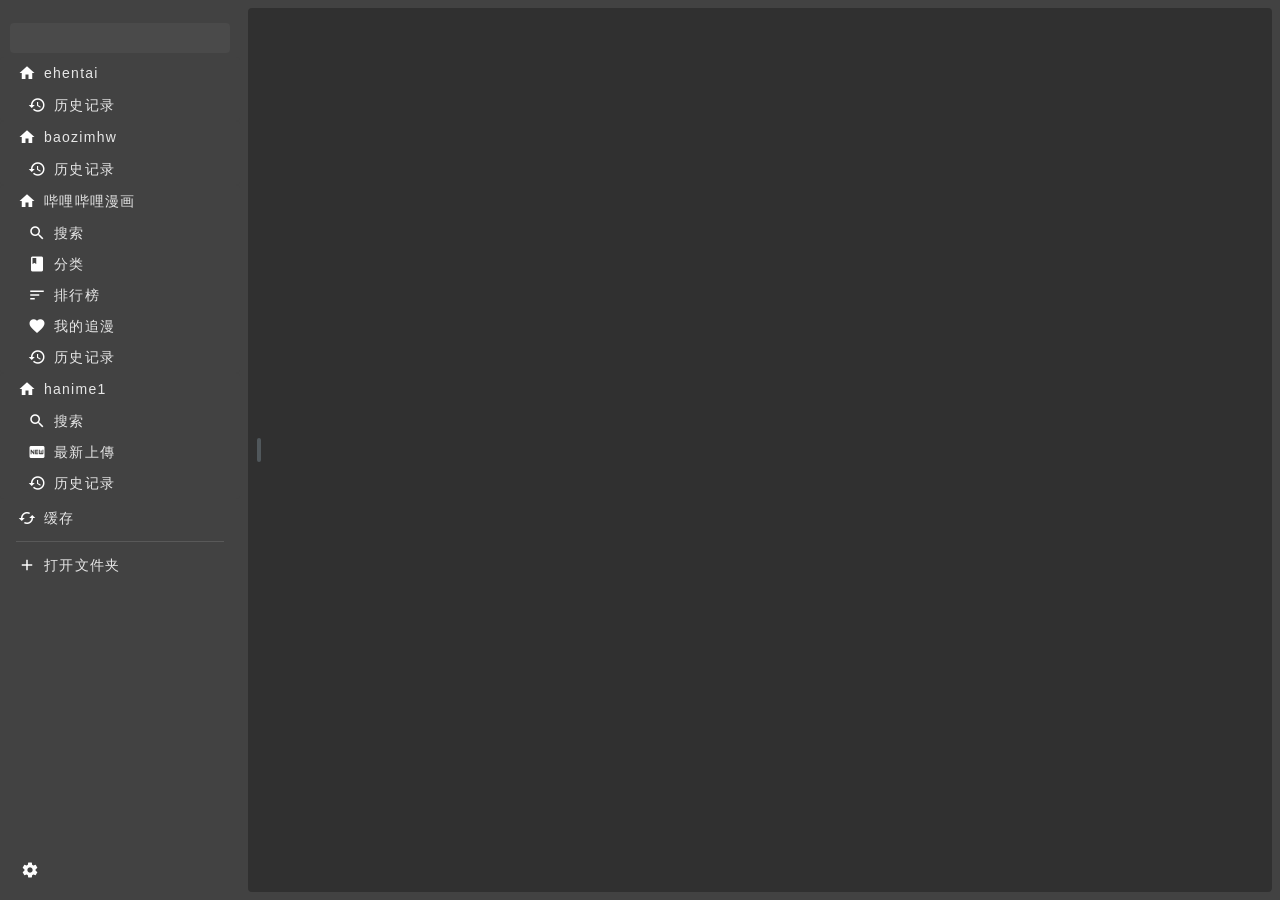
==== index.html @ 08d2cd12 "Add files via upload" ====
<!doctype html>
<html lang="en" data-critters-container>
<head>
  <meta charset="utf-8">
  <title>手柄与漫画</title>
  <base href="/gamepad-and-comics-v3">
  <meta name="viewport" content="width=device-width, initial-scale=1,img-src 'self' blob: data:;">
  <link rel="icon" type="image/x-icon" href="favicon.ico">
  <link rel="manifest" href="manifest.webmanifest">
  <meta name="theme-color" content="#303030">
<style>html{--mat-ripple-color:rgba(255, 255, 255, .1)}html{--mat-option-selected-state-label-text-color:#c2185b;--mat-option-label-text-color:white;--mat-option-hover-state-layer-color:rgba(255, 255, 255, .08);--mat-option-focus-state-layer-color:rgba(255, 255, 255, .08);--mat-option-selected-state-layer-color:rgba(255, 255, 255, .08)}html{--mat-optgroup-label-text-color:white}html{--mat-full-pseudo-checkbox-selected-icon-color:#b0bec5;--mat-full-pseudo-checkbox-selected-checkmark-color:#303030;--mat-full-pseudo-checkbox-unselected-icon-color:rgba(255, 255, 255, .7);--mat-full-pseudo-checkbox-disabled-selected-checkmark-color:#303030;--mat-full-pseudo-checkbox-disabled-unselected-icon-color:#686868;--mat-full-pseudo-checkbox-disabled-selected-icon-color:#686868;--mat-minimal-pseudo-checkbox-selected-checkmark-color:#b0bec5;--mat-minimal-pseudo-checkbox-disabled-selected-checkmark-color:#686868}html{--mat-app-background-color:#303030;--mat-app-text-color:white}html{--mat-option-label-text-font:Roboto, sans-serif;--mat-option-label-text-line-height:24px;--mat-option-label-text-size:16px;--mat-option-label-text-tracking:.03125em;--mat-option-label-text-weight:400}html{--mat-optgroup-label-text-font:Roboto, sans-serif;--mat-optgroup-label-text-line-height:24px;--mat-optgroup-label-text-size:16px;--mat-optgroup-label-text-tracking:.03125em;--mat-optgroup-label-text-weight:400}html{--mdc-elevated-card-container-shape:4px;--mdc-outlined-card-container-shape:4px;--mdc-outlined-card-outline-width:1px}html{--mdc-elevated-card-container-color:#424242;--mdc-elevated-card-container-elevation:0px 2px 1px -1px rgba(0, 0, 0, .2), 0px 1px 1px 0px rgba(0, 0, 0, .14), 0px 1px 3px 0px rgba(0, 0, 0, .12);--mdc-outlined-card-container-color:#424242;--mdc-outlined-card-outline-color:rgba(255, 255, 255, .12);--mdc-outlined-card-container-elevation:0px 0px 0px 0px rgba(0, 0, 0, .2), 0px 0px 0px 0px rgba(0, 0, 0, .14), 0px 0px 0px 0px rgba(0, 0, 0, .12);--mat-card-subtitle-text-color:rgba(255, 255, 255, .7)}html{--mat-card-title-text-font:Roboto, sans-serif;--mat-card-title-text-line-height:32px;--mat-card-title-text-size:20px;--mat-card-title-text-tracking:.0125em;--mat-card-title-text-weight:500;--mat-card-subtitle-text-font:Roboto, sans-serif;--mat-card-subtitle-text-line-height:22px;--mat-card-subtitle-text-size:14px;--mat-card-subtitle-text-tracking:.0071428571em;--mat-card-subtitle-text-weight:500}html{--mdc-linear-progress-active-indicator-height:4px;--mdc-linear-progress-track-height:4px;--mdc-linear-progress-track-shape:0}html{--mdc-plain-tooltip-container-shape:4px;--mdc-plain-tooltip-supporting-text-line-height:16px}html{--mdc-plain-tooltip-container-color:#616161;--mdc-plain-tooltip-supporting-text-color:#fff}html{--mdc-plain-tooltip-supporting-text-font:Roboto, sans-serif;--mdc-plain-tooltip-supporting-text-size:12px;--mdc-plain-tooltip-supporting-text-weight:400;--mdc-plain-tooltip-supporting-text-tracking:.0333333333em}html{--mdc-filled-text-field-active-indicator-height:1px;--mdc-filled-text-field-focus-active-indicator-height:2px;--mdc-filled-text-field-container-shape:4px;--mdc-outlined-text-field-outline-width:1px;--mdc-outlined-text-field-focus-outline-width:2px;--mdc-outlined-text-field-container-shape:4px}html{--mdc-filled-text-field-caret-color:#c2185b;--mdc-filled-text-field-focus-active-indicator-color:#c2185b;--mdc-filled-text-field-focus-label-text-color:rgba(194, 24, 91, .87);--mdc-filled-text-field-container-color:#4a4a4a;--mdc-filled-text-field-disabled-container-color:#464646;--mdc-filled-text-field-label-text-color:rgba(255, 255, 255, .6);--mdc-filled-text-field-hover-label-text-color:rgba(255, 255, 255, .6);--mdc-filled-text-field-disabled-label-text-color:rgba(255, 255, 255, .38);--mdc-filled-text-field-input-text-color:rgba(255, 255, 255, .87);--mdc-filled-text-field-disabled-input-text-color:rgba(255, 255, 255, .38);--mdc-filled-text-field-input-text-placeholder-color:rgba(255, 255, 255, .6);--mdc-filled-text-field-error-hover-label-text-color:#f44336;--mdc-filled-text-field-error-focus-label-text-color:#f44336;--mdc-filled-text-field-error-label-text-color:#f44336;--mdc-filled-text-field-error-caret-color:#f44336;--mdc-filled-text-field-active-indicator-color:rgba(255, 255, 255, .42);--mdc-filled-text-field-disabled-active-indicator-color:rgba(255, 255, 255, .06);--mdc-filled-text-field-hover-active-indicator-color:rgba(255, 255, 255, .87);--mdc-filled-text-field-error-active-indicator-color:#f44336;--mdc-filled-text-field-error-focus-active-indicator-color:#f44336;--mdc-filled-text-field-error-hover-active-indicator-color:#f44336;--mdc-outlined-text-field-caret-color:#c2185b;--mdc-outlined-text-field-focus-outline-color:#c2185b;--mdc-outlined-text-field-focus-label-text-color:rgba(194, 24, 91, .87);--mdc-outlined-text-field-label-text-color:rgba(255, 255, 255, .6);--mdc-outlined-text-field-hover-label-text-color:rgba(255, 255, 255, .6);--mdc-outlined-text-field-disabled-label-text-color:rgba(255, 255, 255, .38);--mdc-outlined-text-field-input-text-color:rgba(255, 255, 255, .87);--mdc-outlined-text-field-disabled-input-text-color:rgba(255, 255, 255, .38);--mdc-outlined-text-field-input-text-placeholder-color:rgba(255, 255, 255, .6);--mdc-outlined-text-field-error-caret-color:#f44336;--mdc-outlined-text-field-error-focus-label-text-color:#f44336;--mdc-outlined-text-field-error-label-text-color:#f44336;--mdc-outlined-text-field-error-hover-label-text-color:#f44336;--mdc-outlined-text-field-outline-color:rgba(255, 255, 255, .38);--mdc-outlined-text-field-disabled-outline-color:rgba(255, 255, 255, .06);--mdc-outlined-text-field-hover-outline-color:rgba(255, 255, 255, .87);--mdc-outlined-text-field-error-focus-outline-color:#f44336;--mdc-outlined-text-field-error-hover-outline-color:#f44336;--mdc-outlined-text-field-error-outline-color:#f44336;--mat-form-field-focus-select-arrow-color:rgba(194, 24, 91, .87);--mat-form-field-disabled-input-text-placeholder-color:rgba(255, 255, 255, .38);--mat-form-field-state-layer-color:rgba(255, 255, 255, .87);--mat-form-field-error-text-color:#f44336;--mat-form-field-select-option-text-color:rgba(0, 0, 0, .87);--mat-form-field-select-disabled-option-text-color:rgba(0, 0, 0, .38);--mat-form-field-leading-icon-color:unset;--mat-form-field-disabled-leading-icon-color:unset;--mat-form-field-trailing-icon-color:unset;--mat-form-field-disabled-trailing-icon-color:unset;--mat-form-field-error-focus-trailing-icon-color:unset;--mat-form-field-error-hover-trailing-icon-color:unset;--mat-form-field-error-trailing-icon-color:unset;--mat-form-field-enabled-select-arrow-color:rgba(255, 255, 255, .54);--mat-form-field-disabled-select-arrow-color:rgba(255, 255, 255, .38);--mat-form-field-hover-state-layer-opacity:.08;--mat-form-field-focus-state-layer-opacity:.24}html{--mat-form-field-container-height:56px;--mat-form-field-filled-label-display:block;--mat-form-field-container-vertical-padding:16px;--mat-form-field-filled-with-label-container-padding-top:24px;--mat-form-field-filled-with-label-container-padding-bottom:8px}html{--mdc-filled-text-field-label-text-font:Roboto, sans-serif;--mdc-filled-text-field-label-text-size:16px;--mdc-filled-text-field-label-text-tracking:.03125em;--mdc-filled-text-field-label-text-weight:400;--mdc-outlined-text-field-label-text-font:Roboto, sans-serif;--mdc-outlined-text-field-label-text-size:16px;--mdc-outlined-text-field-label-text-tracking:.03125em;--mdc-outlined-text-field-label-text-weight:400;--mat-form-field-container-text-font:Roboto, sans-serif;--mat-form-field-container-text-line-height:24px;--mat-form-field-container-text-size:16px;--mat-form-field-container-text-tracking:.03125em;--mat-form-field-container-text-weight:400;--mat-form-field-outlined-label-text-populated-size:16px;--mat-form-field-subscript-text-font:Roboto, sans-serif;--mat-form-field-subscript-text-line-height:20px;--mat-form-field-subscript-text-size:12px;--mat-form-field-subscript-text-tracking:.0333333333em;--mat-form-field-subscript-text-weight:400}html{--mat-select-container-elevation-shadow:0px 5px 5px -3px rgba(0, 0, 0, .2), 0px 8px 10px 1px rgba(0, 0, 0, .14), 0px 3px 14px 2px rgba(0, 0, 0, .12)}html{--mat-select-panel-background-color:#424242;--mat-select-enabled-trigger-text-color:rgba(255, 255, 255, .87);--mat-select-disabled-trigger-text-color:rgba(255, 255, 255, .38);--mat-select-placeholder-text-color:rgba(255, 255, 255, .6);--mat-select-enabled-arrow-color:rgba(255, 255, 255, .54);--mat-select-disabled-arrow-color:rgba(255, 255, 255, .38);--mat-select-focused-arrow-color:rgba(194, 24, 91, .87);--mat-select-invalid-arrow-color:rgba(244, 67, 54, .87)}html{--mat-select-arrow-transform:translateY(-8px)}html{--mat-select-trigger-text-font:Roboto, sans-serif;--mat-select-trigger-text-line-height:24px;--mat-select-trigger-text-size:16px;--mat-select-trigger-text-tracking:.03125em;--mat-select-trigger-text-weight:400}html{--mat-autocomplete-container-shape:4px;--mat-autocomplete-container-elevation-shadow:0px 5px 5px -3px rgba(0, 0, 0, .2), 0px 8px 10px 1px rgba(0, 0, 0, .14), 0px 3px 14px 2px rgba(0, 0, 0, .12)}html{--mat-autocomplete-background-color:#424242}html{--mdc-dialog-container-elevation-shadow:0px 11px 15px -7px rgba(0, 0, 0, .2), 0px 24px 38px 3px rgba(0, 0, 0, .14), 0px 9px 46px 8px rgba(0, 0, 0, .12);--mdc-dialog-container-shadow-color:#000;--mdc-dialog-container-shape:4px;--mat-dialog-container-max-width:80vw;--mat-dialog-container-small-max-width:80vw;--mat-dialog-container-min-width:0;--mat-dialog-actions-alignment:start;--mat-dialog-actions-padding:8px;--mat-dialog-content-padding:20px 24px;--mat-dialog-with-actions-content-padding:20px 24px;--mat-dialog-headline-padding:0 24px 9px}html{--mdc-dialog-container-color:#424242;--mdc-dialog-subhead-color:rgba(255, 255, 255, .87);--mdc-dialog-supporting-text-color:rgba(255, 255, 255, .6)}html{--mdc-dialog-subhead-font:Roboto, sans-serif;--mdc-dialog-subhead-line-height:32px;--mdc-dialog-subhead-size:20px;--mdc-dialog-subhead-weight:500;--mdc-dialog-subhead-tracking:.0125em;--mdc-dialog-supporting-text-font:Roboto, sans-serif;--mdc-dialog-supporting-text-line-height:24px;--mdc-dialog-supporting-text-size:16px;--mdc-dialog-supporting-text-weight:400;--mdc-dialog-supporting-text-tracking:.03125em}html{--mdc-switch-disabled-selected-icon-opacity:.38;--mdc-switch-disabled-track-opacity:.12;--mdc-switch-disabled-unselected-icon-opacity:.38;--mdc-switch-handle-height:20px;--mdc-switch-handle-shape:10px;--mdc-switch-handle-width:20px;--mdc-switch-selected-icon-size:18px;--mdc-switch-track-height:14px;--mdc-switch-track-shape:7px;--mdc-switch-track-width:36px;--mdc-switch-unselected-icon-size:18px;--mdc-switch-selected-focus-state-layer-opacity:.12;--mdc-switch-selected-hover-state-layer-opacity:.04;--mdc-switch-selected-pressed-state-layer-opacity:.1;--mdc-switch-unselected-focus-state-layer-opacity:.12;--mdc-switch-unselected-hover-state-layer-opacity:.04;--mdc-switch-unselected-pressed-state-layer-opacity:.1;--mat-switch-disabled-selected-handle-opacity:.38;--mat-switch-disabled-unselected-handle-opacity:.38;--mat-switch-unselected-handle-size:20px;--mat-switch-selected-handle-size:20px;--mat-switch-pressed-handle-size:20px;--mat-switch-with-icon-handle-size:20px;--mat-switch-selected-handle-horizontal-margin:0;--mat-switch-selected-with-icon-handle-horizontal-margin:0;--mat-switch-selected-pressed-handle-horizontal-margin:0;--mat-switch-unselected-handle-horizontal-margin:0;--mat-switch-unselected-with-icon-handle-horizontal-margin:0;--mat-switch-unselected-pressed-handle-horizontal-margin:0;--mat-switch-visible-track-opacity:1;--mat-switch-hidden-track-opacity:1;--mat-switch-visible-track-transition:transform 75ms 0ms cubic-bezier(0, 0, .2, 1);--mat-switch-hidden-track-transition:transform 75ms 0ms cubic-bezier(.4, 0, .6, 1);--mat-switch-track-outline-width:1px;--mat-switch-track-outline-color:transparent;--mat-switch-selected-track-outline-width:1px;--mat-switch-disabled-unselected-track-outline-width:1px;--mat-switch-disabled-unselected-track-outline-color:transparent}html{--mdc-switch-selected-focus-state-layer-color:#f06292;--mdc-switch-selected-handle-color:#f06292;--mdc-switch-selected-hover-state-layer-color:#f06292;--mdc-switch-selected-pressed-state-layer-color:#f06292;--mdc-switch-selected-focus-handle-color:#f48fb1;--mdc-switch-selected-hover-handle-color:#f48fb1;--mdc-switch-selected-pressed-handle-color:#f48fb1;--mdc-switch-selected-focus-track-color:#d81b60;--mdc-switch-selected-hover-track-color:#d81b60;--mdc-switch-selected-pressed-track-color:#d81b60;--mdc-switch-selected-track-color:#d81b60;--mdc-switch-disabled-selected-handle-color:#000;--mdc-switch-disabled-selected-icon-color:#212121;--mdc-switch-disabled-selected-track-color:#f5f5f5;--mdc-switch-disabled-unselected-handle-color:#000;--mdc-switch-disabled-unselected-icon-color:#212121;--mdc-switch-disabled-unselected-track-color:#f5f5f5;--mdc-switch-handle-surface-color:var(--mdc-theme-surface, #fff);--mdc-switch-handle-elevation-shadow:0px 2px 1px -1px rgba(0, 0, 0, .2), 0px 1px 1px 0px rgba(0, 0, 0, .14), 0px 1px 3px 0px rgba(0, 0, 0, .12);--mdc-switch-handle-shadow-color:black;--mdc-switch-disabled-handle-elevation-shadow:0px 0px 0px 0px rgba(0, 0, 0, .2), 0px 0px 0px 0px rgba(0, 0, 0, .14), 0px 0px 0px 0px rgba(0, 0, 0, .12);--mdc-switch-selected-icon-color:#212121;--mdc-switch-unselected-focus-handle-color:#fafafa;--mdc-switch-unselected-focus-state-layer-color:#f5f5f5;--mdc-switch-unselected-focus-track-color:#616161;--mdc-switch-unselected-handle-color:#9e9e9e;--mdc-switch-unselected-hover-handle-color:#fafafa;--mdc-switch-unselected-hover-state-layer-color:#f5f5f5;--mdc-switch-unselected-hover-track-color:#616161;--mdc-switch-unselected-icon-color:#212121;--mdc-switch-unselected-pressed-handle-color:#fafafa;--mdc-switch-unselected-pressed-state-layer-color:#f5f5f5;--mdc-switch-unselected-pressed-track-color:#616161;--mdc-switch-unselected-track-color:#616161;--mdc-switch-disabled-label-text-color: rgba(255, 255, 255, .5)}html{--mdc-switch-state-layer-size:40px}html{--mdc-radio-disabled-selected-icon-opacity:.38;--mdc-radio-disabled-unselected-icon-opacity:.38;--mdc-radio-state-layer-size:40px}html{--mdc-radio-state-layer-size:40px;--mat-radio-touch-target-display:block}html{--mat-slider-value-indicator-width:auto;--mat-slider-value-indicator-height:32px;--mat-slider-value-indicator-caret-display:block;--mat-slider-value-indicator-border-radius:4px;--mat-slider-value-indicator-padding:0 12px;--mat-slider-value-indicator-text-transform:none;--mat-slider-value-indicator-container-transform:translateX(-50%);--mdc-slider-active-track-height:6px;--mdc-slider-active-track-shape:9999px;--mdc-slider-handle-height:20px;--mdc-slider-handle-shape:50%;--mdc-slider-handle-width:20px;--mdc-slider-inactive-track-height:4px;--mdc-slider-inactive-track-shape:9999px;--mdc-slider-with-overlap-handle-outline-width:1px;--mdc-slider-with-tick-marks-active-container-opacity:.6;--mdc-slider-with-tick-marks-container-shape:50%;--mdc-slider-with-tick-marks-container-size:2px;--mdc-slider-with-tick-marks-inactive-container-opacity:.6}html{--mdc-slider-handle-color:#c2185b;--mdc-slider-focus-handle-color:#c2185b;--mdc-slider-hover-handle-color:#c2185b;--mdc-slider-active-track-color:#c2185b;--mdc-slider-inactive-track-color:#c2185b;--mdc-slider-with-tick-marks-inactive-container-color:#c2185b;--mdc-slider-with-tick-marks-active-container-color:white;--mdc-slider-disabled-active-track-color:#fff;--mdc-slider-disabled-handle-color:#fff;--mdc-slider-disabled-inactive-track-color:#fff;--mdc-slider-label-container-color:#fff;--mdc-slider-label-label-text-color:#000;--mdc-slider-with-overlap-handle-outline-color:#fff;--mdc-slider-with-tick-marks-disabled-container-color:#fff;--mdc-slider-handle-elevation:0px 2px 1px -1px rgba(0, 0, 0, .2), 0px 1px 1px 0px rgba(0, 0, 0, .14), 0px 1px 3px 0px rgba(0, 0, 0, .12);--mat-slider-ripple-color:#c2185b;--mat-slider-hover-state-layer-color:rgba(194, 24, 91, .05);--mat-slider-focus-state-layer-color:rgba(194, 24, 91, .2);--mat-slider-value-indicator-opacity:.9}html{--mdc-slider-label-label-text-font:Roboto, sans-serif;--mdc-slider-label-label-text-size:14px;--mdc-slider-label-label-text-line-height:22px;--mdc-slider-label-label-text-tracking:.0071428571em;--mdc-slider-label-label-text-weight:500}html{--mat-menu-container-shape:4px;--mat-menu-divider-bottom-spacing:0;--mat-menu-divider-top-spacing:0;--mat-menu-item-spacing:16px;--mat-menu-item-icon-size:24px;--mat-menu-item-leading-spacing:16px;--mat-menu-item-trailing-spacing:16px;--mat-menu-item-with-icon-leading-spacing:16px;--mat-menu-item-with-icon-trailing-spacing:16px}html{--mat-menu-item-label-text-color:white;--mat-menu-item-icon-color:white;--mat-menu-item-hover-state-layer-color:rgba(255, 255, 255, .08);--mat-menu-item-focus-state-layer-color:rgba(255, 255, 255, .08);--mat-menu-container-color:#424242;--mat-menu-divider-color:rgba(255, 255, 255, .12)}html{--mat-menu-item-label-text-font:Roboto, sans-serif;--mat-menu-item-label-text-size:16px;--mat-menu-item-label-text-tracking:.03125em;--mat-menu-item-label-text-line-height:24px;--mat-menu-item-label-text-weight:400}html{--mdc-list-list-item-container-shape:0;--mdc-list-list-item-leading-avatar-shape:50%;--mdc-list-list-item-container-color:transparent;--mdc-list-list-item-selected-container-color:transparent;--mdc-list-list-item-leading-avatar-color:transparent;--mdc-list-list-item-leading-icon-size:24px;--mdc-list-list-item-leading-avatar-size:40px;--mdc-list-list-item-trailing-icon-size:24px;--mdc-list-list-item-disabled-state-layer-color:transparent;--mdc-list-list-item-disabled-state-layer-opacity:0;--mdc-list-list-item-disabled-label-text-opacity:.38;--mdc-list-list-item-disabled-leading-icon-opacity:.38;--mdc-list-list-item-disabled-trailing-icon-opacity:.38;--mat-list-active-indicator-color:transparent;--mat-list-active-indicator-shape:4px}html{--mdc-list-list-item-label-text-color:white;--mdc-list-list-item-supporting-text-color:rgba(255, 255, 255, .7);--mdc-list-list-item-leading-icon-color:rgba(255, 255, 255, .5);--mdc-list-list-item-trailing-supporting-text-color:rgba(255, 255, 255, .5);--mdc-list-list-item-trailing-icon-color:rgba(255, 255, 255, .5);--mdc-list-list-item-selected-trailing-icon-color:rgba(255, 255, 255, .5);--mdc-list-list-item-disabled-label-text-color:white;--mdc-list-list-item-disabled-leading-icon-color:white;--mdc-list-list-item-disabled-trailing-icon-color:white;--mdc-list-list-item-hover-label-text-color:white;--mdc-list-list-item-hover-leading-icon-color:rgba(255, 255, 255, .5);--mdc-list-list-item-hover-trailing-icon-color:rgba(255, 255, 255, .5);--mdc-list-list-item-focus-label-text-color:white;--mdc-list-list-item-hover-state-layer-color:white;--mdc-list-list-item-hover-state-layer-opacity:.08;--mdc-list-list-item-focus-state-layer-color:white;--mdc-list-list-item-focus-state-layer-opacity:.24}html{--mdc-list-list-item-one-line-container-height:48px;--mdc-list-list-item-two-line-container-height:64px;--mdc-list-list-item-three-line-container-height:88px;--mat-list-list-item-leading-icon-start-space:16px;--mat-list-list-item-leading-icon-end-space:32px}html{--mdc-list-list-item-label-text-font:Roboto, sans-serif;--mdc-list-list-item-label-text-line-height:24px;--mdc-list-list-item-label-text-size:16px;--mdc-list-list-item-label-text-tracking:.03125em;--mdc-list-list-item-label-text-weight:400;--mdc-list-list-item-supporting-text-font:Roboto, sans-serif;--mdc-list-list-item-supporting-text-line-height:20px;--mdc-list-list-item-supporting-text-size:14px;--mdc-list-list-item-supporting-text-tracking:.0178571429em;--mdc-list-list-item-supporting-text-weight:400;--mdc-list-list-item-trailing-supporting-text-font:Roboto, sans-serif;--mdc-list-list-item-trailing-supporting-text-line-height:20px;--mdc-list-list-item-trailing-supporting-text-size:12px;--mdc-list-list-item-trailing-supporting-text-tracking:.0333333333em;--mdc-list-list-item-trailing-supporting-text-weight:400}html{--mat-paginator-container-text-color:rgba(255, 255, 255, .87);--mat-paginator-container-background-color:#424242;--mat-paginator-enabled-icon-color:rgba(255, 255, 255, .54);--mat-paginator-disabled-icon-color:rgba(255, 255, 255, .12)}html{--mat-paginator-container-size:56px;--mat-paginator-form-field-container-height:40px;--mat-paginator-form-field-container-vertical-padding:8px}html{--mat-paginator-container-text-font:Roboto, sans-serif;--mat-paginator-container-text-line-height:20px;--mat-paginator-container-text-size:12px;--mat-paginator-container-text-tracking:.0333333333em;--mat-paginator-container-text-weight:400;--mat-paginator-select-trigger-text-size:12px}html{--mdc-tab-indicator-active-indicator-height:2px;--mdc-tab-indicator-active-indicator-shape:0;--mdc-secondary-navigation-tab-container-height:48px;--mat-tab-header-divider-color:transparent;--mat-tab-header-divider-height:0}html{--mdc-checkbox-disabled-selected-checkmark-color:#fff;--mdc-checkbox-selected-focus-state-layer-opacity:.16;--mdc-checkbox-selected-hover-state-layer-opacity:.04;--mdc-checkbox-selected-pressed-state-layer-opacity:.16;--mdc-checkbox-unselected-focus-state-layer-opacity:.16;--mdc-checkbox-unselected-hover-state-layer-opacity:.04;--mdc-checkbox-unselected-pressed-state-layer-opacity:.16}html{--mdc-checkbox-disabled-selected-icon-color:rgba(255, 255, 255, .38);--mdc-checkbox-disabled-unselected-icon-color:rgba(255, 255, 255, .38);--mdc-checkbox-selected-checkmark-color:black;--mdc-checkbox-selected-focus-icon-color:#b0bec5;--mdc-checkbox-selected-hover-icon-color:#b0bec5;--mdc-checkbox-selected-icon-color:#b0bec5;--mdc-checkbox-selected-pressed-icon-color:#b0bec5;--mdc-checkbox-unselected-focus-icon-color:#eeeeee;--mdc-checkbox-unselected-hover-icon-color:#eeeeee;--mdc-checkbox-unselected-icon-color:rgba(255, 255, 255, .54);--mdc-checkbox-unselected-pressed-icon-color:rgba(255, 255, 255, .54);--mdc-checkbox-selected-focus-state-layer-color:#b0bec5;--mdc-checkbox-selected-hover-state-layer-color:#b0bec5;--mdc-checkbox-selected-pressed-state-layer-color:#b0bec5;--mdc-checkbox-unselected-focus-state-layer-color:white;--mdc-checkbox-unselected-hover-state-layer-color:white;--mdc-checkbox-unselected-pressed-state-layer-color:white;--mat-checkbox-disabled-label-color:rgba(255, 255, 255, .5)}html{--mdc-checkbox-state-layer-size:40px;--mat-checkbox-touch-target-display:block}html{--mdc-text-button-container-shape:4px;--mdc-text-button-keep-touch-target:false;--mdc-filled-button-container-shape:4px;--mdc-filled-button-keep-touch-target:false;--mdc-protected-button-container-shape:4px;--mdc-protected-button-keep-touch-target:false;--mdc-outlined-button-keep-touch-target:false;--mdc-outlined-button-outline-width:1px;--mdc-outlined-button-container-shape:4px;--mat-text-button-horizontal-padding:8px;--mat-text-button-with-icon-horizontal-padding:8px;--mat-text-button-icon-spacing:8px;--mat-text-button-icon-offset:0;--mat-filled-button-horizontal-padding:16px;--mat-filled-button-icon-spacing:8px;--mat-filled-button-icon-offset:-4px;--mat-protected-button-horizontal-padding:16px;--mat-protected-button-icon-spacing:8px;--mat-protected-button-icon-offset:-4px;--mat-outlined-button-horizontal-padding:15px;--mat-outlined-button-icon-spacing:8px;--mat-outlined-button-icon-offset:-4px}html{--mdc-text-button-label-text-color:white;--mdc-text-button-disabled-label-text-color:rgba(255, 255, 255, .5);--mat-text-button-state-layer-color:white;--mat-text-button-disabled-state-layer-color:white;--mat-text-button-ripple-color:rgba(255, 255, 255, .1);--mat-text-button-hover-state-layer-opacity:.08;--mat-text-button-focus-state-layer-opacity:.24;--mat-text-button-pressed-state-layer-opacity:.24;--mdc-filled-button-container-color:#424242;--mdc-filled-button-label-text-color:white;--mdc-filled-button-disabled-container-color:rgba(255, 255, 255, .12);--mdc-filled-button-disabled-label-text-color:rgba(255, 255, 255, .5);--mat-filled-button-state-layer-color:white;--mat-filled-button-disabled-state-layer-color:white;--mat-filled-button-ripple-color:rgba(255, 255, 255, .1);--mat-filled-button-hover-state-layer-opacity:.08;--mat-filled-button-focus-state-layer-opacity:.24;--mat-filled-button-pressed-state-layer-opacity:.24;--mdc-protected-button-container-color:#424242;--mdc-protected-button-label-text-color:white;--mdc-protected-button-disabled-container-color:rgba(255, 255, 255, .12);--mdc-protected-button-disabled-label-text-color:rgba(255, 255, 255, .5);--mdc-protected-button-container-elevation-shadow:0px 3px 1px -2px rgba(0, 0, 0, .2), 0px 2px 2px 0px rgba(0, 0, 0, .14), 0px 1px 5px 0px rgba(0, 0, 0, .12);--mdc-protected-button-disabled-container-elevation-shadow:0px 0px 0px 0px rgba(0, 0, 0, .2), 0px 0px 0px 0px rgba(0, 0, 0, .14), 0px 0px 0px 0px rgba(0, 0, 0, .12);--mdc-protected-button-focus-container-elevation-shadow:0px 2px 4px -1px rgba(0, 0, 0, .2), 0px 4px 5px 0px rgba(0, 0, 0, .14), 0px 1px 10px 0px rgba(0, 0, 0, .12);--mdc-protected-button-hover-container-elevation-shadow:0px 2px 4px -1px rgba(0, 0, 0, .2), 0px 4px 5px 0px rgba(0, 0, 0, .14), 0px 1px 10px 0px rgba(0, 0, 0, .12);--mdc-protected-button-pressed-container-elevation-shadow:0px 5px 5px -3px rgba(0, 0, 0, .2), 0px 8px 10px 1px rgba(0, 0, 0, .14), 0px 3px 14px 2px rgba(0, 0, 0, .12);--mdc-protected-button-container-shadow-color:#000;--mat-protected-button-state-layer-color:white;--mat-protected-button-disabled-state-layer-color:white;--mat-protected-button-ripple-color:rgba(255, 255, 255, .1);--mat-protected-button-hover-state-layer-opacity:.08;--mat-protected-button-focus-state-layer-opacity:.24;--mat-protected-button-pressed-state-layer-opacity:.24;--mdc-outlined-button-disabled-outline-color:rgba(255, 255, 255, .12);--mdc-outlined-button-disabled-label-text-color:rgba(255, 255, 255, .5);--mdc-outlined-button-label-text-color:white;--mdc-outlined-button-outline-color:rgba(255, 255, 255, .12);--mat-outlined-button-state-layer-color:white;--mat-outlined-button-disabled-state-layer-color:white;--mat-outlined-button-ripple-color:rgba(255, 255, 255, .1);--mat-outlined-button-hover-state-layer-opacity:.08;--mat-outlined-button-focus-state-layer-opacity:.24;--mat-outlined-button-pressed-state-layer-opacity:.24}html{--mdc-text-button-container-height:36px;--mdc-filled-button-container-height:36px;--mdc-outlined-button-container-height:36px;--mdc-protected-button-container-height:36px;--mat-text-button-touch-target-display:block;--mat-filled-button-touch-target-display:block;--mat-protected-button-touch-target-display:block;--mat-outlined-button-touch-target-display:block}html{--mdc-text-button-label-text-font:Roboto, sans-serif;--mdc-text-button-label-text-size:14px;--mdc-text-button-label-text-tracking:.0892857143em;--mdc-text-button-label-text-weight:500;--mdc-text-button-label-text-transform:none;--mdc-filled-button-label-text-font:Roboto, sans-serif;--mdc-filled-button-label-text-size:14px;--mdc-filled-button-label-text-tracking:.0892857143em;--mdc-filled-button-label-text-weight:500;--mdc-filled-button-label-text-transform:none;--mdc-outlined-button-label-text-font:Roboto, sans-serif;--mdc-outlined-button-label-text-size:14px;--mdc-outlined-button-label-text-tracking:.0892857143em;--mdc-outlined-button-label-text-weight:500;--mdc-outlined-button-label-text-transform:none;--mdc-protected-button-label-text-font:Roboto, sans-serif;--mdc-protected-button-label-text-size:14px;--mdc-protected-button-label-text-tracking:.0892857143em;--mdc-protected-button-label-text-weight:500;--mdc-protected-button-label-text-transform:none}html{--mdc-icon-button-icon-size:24px}html{--mdc-icon-button-icon-color:inherit;--mdc-icon-button-disabled-icon-color:rgba(255, 255, 255, .5);--mat-icon-button-state-layer-color:white;--mat-icon-button-disabled-state-layer-color:white;--mat-icon-button-ripple-color:rgba(255, 255, 255, .1);--mat-icon-button-hover-state-layer-opacity:.08;--mat-icon-button-focus-state-layer-opacity:.24;--mat-icon-button-pressed-state-layer-opacity:.24}html{--mat-icon-button-touch-target-display:block}html{--mdc-fab-container-shape:50%;--mdc-fab-icon-size:24px;--mdc-fab-small-container-shape:50%;--mdc-fab-small-icon-size:24px;--mdc-extended-fab-container-height:48px;--mdc-extended-fab-container-shape:24px}html{--mdc-fab-container-color:#424242;--mdc-fab-container-elevation-shadow:0px 3px 5px -1px rgba(0, 0, 0, .2), 0px 6px 10px 0px rgba(0, 0, 0, .14), 0px 1px 18px 0px rgba(0, 0, 0, .12);--mdc-fab-focus-container-elevation-shadow:0px 5px 5px -3px rgba(0, 0, 0, .2), 0px 8px 10px 1px rgba(0, 0, 0, .14), 0px 3px 14px 2px rgba(0, 0, 0, .12);--mdc-fab-hover-container-elevation-shadow:0px 5px 5px -3px rgba(0, 0, 0, .2), 0px 8px 10px 1px rgba(0, 0, 0, .14), 0px 3px 14px 2px rgba(0, 0, 0, .12);--mdc-fab-pressed-container-elevation-shadow:0px 7px 8px -4px rgba(0, 0, 0, .2), 0px 12px 17px 2px rgba(0, 0, 0, .14), 0px 5px 22px 4px rgba(0, 0, 0, .12);--mdc-fab-container-shadow-color:#000;--mat-fab-foreground-color:white;--mat-fab-state-layer-color:white;--mat-fab-disabled-state-layer-color:white;--mat-fab-ripple-color:rgba(255, 255, 255, .1);--mat-fab-hover-state-layer-opacity:.08;--mat-fab-focus-state-layer-opacity:.24;--mat-fab-pressed-state-layer-opacity:.24;--mat-fab-disabled-state-container-color:rgba(255, 255, 255, .12);--mat-fab-disabled-state-foreground-color:rgba(255, 255, 255, .5);--mdc-fab-small-container-color:#424242;--mdc-fab-small-container-elevation-shadow:0px 3px 5px -1px rgba(0, 0, 0, .2), 0px 6px 10px 0px rgba(0, 0, 0, .14), 0px 1px 18px 0px rgba(0, 0, 0, .12);--mdc-fab-small-focus-container-elevation-shadow:0px 5px 5px -3px rgba(0, 0, 0, .2), 0px 8px 10px 1px rgba(0, 0, 0, .14), 0px 3px 14px 2px rgba(0, 0, 0, .12);--mdc-fab-small-hover-container-elevation-shadow:0px 5px 5px -3px rgba(0, 0, 0, .2), 0px 8px 10px 1px rgba(0, 0, 0, .14), 0px 3px 14px 2px rgba(0, 0, 0, .12);--mdc-fab-small-pressed-container-elevation-shadow:0px 7px 8px -4px rgba(0, 0, 0, .2), 0px 12px 17px 2px rgba(0, 0, 0, .14), 0px 5px 22px 4px rgba(0, 0, 0, .12);--mdc-fab-small-container-shadow-color:#000;--mat-fab-small-foreground-color:white;--mat-fab-small-state-layer-color:white;--mat-fab-small-disabled-state-layer-color:white;--mat-fab-small-ripple-color:rgba(255, 255, 255, .1);--mat-fab-small-hover-state-layer-opacity:.08;--mat-fab-small-focus-state-layer-opacity:.24;--mat-fab-small-pressed-state-layer-opacity:.24;--mat-fab-small-disabled-state-container-color:rgba(255, 255, 255, .12);--mat-fab-small-disabled-state-foreground-color:rgba(255, 255, 255, .5);--mdc-extended-fab-container-elevation-shadow:0px 3px 5px -1px rgba(0, 0, 0, .2), 0px 6px 10px 0px rgba(0, 0, 0, .14), 0px 1px 18px 0px rgba(0, 0, 0, .12);--mdc-extended-fab-focus-container-elevation-shadow:0px 5px 5px -3px rgba(0, 0, 0, .2), 0px 8px 10px 1px rgba(0, 0, 0, .14), 0px 3px 14px 2px rgba(0, 0, 0, .12);--mdc-extended-fab-hover-container-elevation-shadow:0px 5px 5px -3px rgba(0, 0, 0, .2), 0px 8px 10px 1px rgba(0, 0, 0, .14), 0px 3px 14px 2px rgba(0, 0, 0, .12);--mdc-extended-fab-pressed-container-elevation-shadow:0px 7px 8px -4px rgba(0, 0, 0, .2), 0px 12px 17px 2px rgba(0, 0, 0, .14), 0px 5px 22px 4px rgba(0, 0, 0, .12);--mdc-extended-fab-container-shadow-color:#000}html{--mat-fab-touch-target-display:block;--mat-fab-small-touch-target-display:block}html{--mdc-extended-fab-label-text-font:Roboto, sans-serif;--mdc-extended-fab-label-text-size:14px;--mdc-extended-fab-label-text-tracking:.0892857143em;--mdc-extended-fab-label-text-weight:500}html{--mdc-snackbar-container-shape:4px}html{--mdc-snackbar-container-color:#d9d9d9;--mdc-snackbar-supporting-text-color:rgba(66, 66, 66, .87);--mat-snack-bar-button-color:rgba(0, 0, 0, .87)}html{--mdc-snackbar-supporting-text-font:Roboto, sans-serif;--mdc-snackbar-supporting-text-line-height:20px;--mdc-snackbar-supporting-text-size:14px;--mdc-snackbar-supporting-text-weight:400}html{--mat-table-row-item-outline-width:1px}html{--mat-table-background-color:#424242;--mat-table-header-headline-color:white;--mat-table-row-item-label-text-color:white;--mat-table-row-item-outline-color:rgba(255, 255, 255, .12)}html{--mat-table-header-container-height:56px;--mat-table-footer-container-height:52px;--mat-table-row-item-container-height:52px}html{--mat-table-header-headline-font:Roboto, sans-serif;--mat-table-header-headline-line-height:22px;--mat-table-header-headline-size:14px;--mat-table-header-headline-weight:500;--mat-table-header-headline-tracking:.0071428571em;--mat-table-row-item-label-text-font:Roboto, sans-serif;--mat-table-row-item-label-text-line-height:20px;--mat-table-row-item-label-text-size:14px;--mat-table-row-item-label-text-weight:400;--mat-table-row-item-label-text-tracking:.0178571429em;--mat-table-footer-supporting-text-font:Roboto, sans-serif;--mat-table-footer-supporting-text-line-height:20px;--mat-table-footer-supporting-text-size:14px;--mat-table-footer-supporting-text-weight:400;--mat-table-footer-supporting-text-tracking:.0178571429em}html{--mdc-circular-progress-active-indicator-width:4px;--mdc-circular-progress-size:48px}html{--mdc-circular-progress-active-indicator-color:#c2185b}html{--mat-badge-container-shape:50%;--mat-badge-container-size:unset;--mat-badge-small-size-container-size:unset;--mat-badge-large-size-container-size:unset;--mat-badge-legacy-container-size:22px;--mat-badge-legacy-small-size-container-size:16px;--mat-badge-legacy-large-size-container-size:28px;--mat-badge-container-offset:-11px 0;--mat-badge-small-size-container-offset:-8px 0;--mat-badge-large-size-container-offset:-14px 0;--mat-badge-container-overlap-offset:-11px;--mat-badge-small-size-container-overlap-offset:-8px;--mat-badge-large-size-container-overlap-offset:-14px;--mat-badge-container-padding:0;--mat-badge-small-size-container-padding:0;--mat-badge-large-size-container-padding:0}html{--mat-badge-background-color:#c2185b;--mat-badge-text-color:white;--mat-badge-disabled-state-background-color:#6e6e6e;--mat-badge-disabled-state-text-color:rgba(255, 255, 255, .5)}html{--mat-badge-text-font:Roboto, sans-serif;--mat-badge-text-size:12px;--mat-badge-text-weight:600;--mat-badge-small-size-text-size:9px;--mat-badge-large-size-text-size:24px}html{--mat-bottom-sheet-container-shape:4px}html{--mat-bottom-sheet-container-text-color:white;--mat-bottom-sheet-container-background-color:#424242}html{--mat-bottom-sheet-container-text-font:Roboto, sans-serif;--mat-bottom-sheet-container-text-line-height:20px;--mat-bottom-sheet-container-text-size:14px;--mat-bottom-sheet-container-text-tracking:.0178571429em;--mat-bottom-sheet-container-text-weight:400}html{--mat-legacy-button-toggle-height:36px;--mat-legacy-button-toggle-shape:2px;--mat-legacy-button-toggle-focus-state-layer-opacity:1;--mat-standard-button-toggle-shape:4px;--mat-standard-button-toggle-hover-state-layer-opacity:.04;--mat-standard-button-toggle-focus-state-layer-opacity:.12}html{--mat-legacy-button-toggle-text-color:rgba(255, 255, 255, .5);--mat-legacy-button-toggle-state-layer-color:rgba(255, 255, 255, .12);--mat-legacy-button-toggle-selected-state-text-color:rgba(255, 255, 255, .7);--mat-legacy-button-toggle-selected-state-background-color:#212121;--mat-legacy-button-toggle-disabled-state-text-color:rgba(255, 255, 255, .3);--mat-legacy-button-toggle-disabled-state-background-color:black;--mat-legacy-button-toggle-disabled-selected-state-background-color:#424242;--mat-standard-button-toggle-text-color:white;--mat-standard-button-toggle-background-color:#424242;--mat-standard-button-toggle-state-layer-color:white;--mat-standard-button-toggle-selected-state-background-color:#212121;--mat-standard-button-toggle-selected-state-text-color:white;--mat-standard-button-toggle-disabled-state-text-color:rgba(255, 255, 255, .3);--mat-standard-button-toggle-disabled-state-background-color:#424242;--mat-standard-button-toggle-disabled-selected-state-text-color:white;--mat-standard-button-toggle-disabled-selected-state-background-color:#424242;--mat-standard-button-toggle-divider-color:#595959}html{--mat-standard-button-toggle-height:48px}html{--mat-legacy-button-toggle-label-text-font:Roboto, sans-serif;--mat-legacy-button-toggle-label-text-line-height:24px;--mat-legacy-button-toggle-label-text-size:16px;--mat-legacy-button-toggle-label-text-tracking:.03125em;--mat-legacy-button-toggle-label-text-weight:400;--mat-standard-button-toggle-label-text-font:Roboto, sans-serif;--mat-standard-button-toggle-label-text-line-height:24px;--mat-standard-button-toggle-label-text-size:16px;--mat-standard-button-toggle-label-text-tracking:.03125em;--mat-standard-button-toggle-label-text-weight:400}html{--mat-datepicker-calendar-container-shape:4px;--mat-datepicker-calendar-container-touch-shape:4px;--mat-datepicker-calendar-container-elevation-shadow:0px 2px 4px -1px rgba(0, 0, 0, .2), 0px 4px 5px 0px rgba(0, 0, 0, .14), 0px 1px 10px 0px rgba(0, 0, 0, .12);--mat-datepicker-calendar-container-touch-elevation-shadow:0px 11px 15px -7px rgba(0, 0, 0, .2), 0px 24px 38px 3px rgba(0, 0, 0, .14), 0px 9px 46px 8px rgba(0, 0, 0, .12)}html{--mat-datepicker-calendar-date-selected-state-text-color:white;--mat-datepicker-calendar-date-selected-state-background-color:#c2185b;--mat-datepicker-calendar-date-selected-disabled-state-background-color:rgba(194, 24, 91, .4);--mat-datepicker-calendar-date-today-selected-state-outline-color:white;--mat-datepicker-calendar-date-focus-state-background-color:rgba(194, 24, 91, .3);--mat-datepicker-calendar-date-hover-state-background-color:rgba(194, 24, 91, .3);--mat-datepicker-toggle-active-state-icon-color:#c2185b;--mat-datepicker-calendar-date-in-range-state-background-color:rgba(194, 24, 91, .2);--mat-datepicker-calendar-date-in-comparison-range-state-background-color:rgba(249, 171, 0, .2);--mat-datepicker-calendar-date-in-overlap-range-state-background-color:#a8dab5;--mat-datepicker-calendar-date-in-overlap-range-selected-state-background-color:#46a35e;--mat-datepicker-toggle-icon-color:white;--mat-datepicker-calendar-body-label-text-color:rgba(255, 255, 255, .7);--mat-datepicker-calendar-period-button-text-color:white;--mat-datepicker-calendar-period-button-icon-color:white;--mat-datepicker-calendar-navigation-button-icon-color:white;--mat-datepicker-calendar-header-divider-color:rgba(255, 255, 255, .12);--mat-datepicker-calendar-header-text-color:rgba(255, 255, 255, .7);--mat-datepicker-calendar-date-today-outline-color:rgba(255, 255, 255, .5);--mat-datepicker-calendar-date-today-disabled-state-outline-color:rgba(255, 255, 255, .3);--mat-datepicker-calendar-date-text-color:white;--mat-datepicker-calendar-date-outline-color:transparent;--mat-datepicker-calendar-date-disabled-state-text-color:rgba(255, 255, 255, .5);--mat-datepicker-calendar-date-preview-state-outline-color:rgba(255, 255, 255, .24);--mat-datepicker-range-input-separator-color:white;--mat-datepicker-range-input-disabled-state-separator-color:rgba(255, 255, 255, .5);--mat-datepicker-range-input-disabled-state-text-color:rgba(255, 255, 255, .5);--mat-datepicker-calendar-container-background-color:#424242;--mat-datepicker-calendar-container-text-color:white}html{--mat-datepicker-calendar-text-font:Roboto, sans-serif;--mat-datepicker-calendar-text-size:13px;--mat-datepicker-calendar-body-label-text-size:14px;--mat-datepicker-calendar-body-label-text-weight:500;--mat-datepicker-calendar-period-button-text-size:14px;--mat-datepicker-calendar-period-button-text-weight:500;--mat-datepicker-calendar-header-text-size:11px;--mat-datepicker-calendar-header-text-weight:400}html{--mat-divider-width:1px}html{--mat-divider-color:rgba(255, 255, 255, .12)}html{--mat-expansion-container-shape:4px;--mat-expansion-legacy-header-indicator-display:inline-block;--mat-expansion-header-indicator-display:none}html{--mat-expansion-container-background-color:#424242;--mat-expansion-container-text-color:white;--mat-expansion-actions-divider-color:rgba(255, 255, 255, .12);--mat-expansion-header-hover-state-layer-color:rgba(255, 255, 255, .04);--mat-expansion-header-focus-state-layer-color:rgba(255, 255, 255, .04);--mat-expansion-header-disabled-state-text-color:rgba(255, 255, 255, .3);--mat-expansion-header-text-color:white;--mat-expansion-header-description-color:rgba(255, 255, 255, .7);--mat-expansion-header-indicator-color:rgba(255, 255, 255, .7)}html{--mat-expansion-header-collapsed-state-height:48px;--mat-expansion-header-expanded-state-height:64px}html{--mat-expansion-header-text-font:Roboto, sans-serif;--mat-expansion-header-text-size:14px;--mat-expansion-header-text-weight:500;--mat-expansion-header-text-line-height:inherit;--mat-expansion-header-text-tracking:inherit;--mat-expansion-container-text-font:Roboto, sans-serif;--mat-expansion-container-text-line-height:20px;--mat-expansion-container-text-size:14px;--mat-expansion-container-text-tracking:.0178571429em;--mat-expansion-container-text-weight:400}html{--mat-grid-list-tile-header-primary-text-size:14px;--mat-grid-list-tile-header-secondary-text-size:12px;--mat-grid-list-tile-footer-primary-text-size:14px;--mat-grid-list-tile-footer-secondary-text-size:12px}html{--mat-icon-color:inherit}html{--mat-sidenav-container-shape:0;--mat-sidenav-container-elevation-shadow:0px 8px 10px -5px rgba(0, 0, 0, .2), 0px 16px 24px 2px rgba(0, 0, 0, .14), 0px 6px 30px 5px rgba(0, 0, 0, .12);--mat-sidenav-container-width:auto}html{--mat-sidenav-container-divider-color:rgba(255, 255, 255, .12);--mat-sidenav-container-background-color:#424242;--mat-sidenav-container-text-color:white;--mat-sidenav-content-background-color:#303030;--mat-sidenav-content-text-color:white;--mat-sidenav-scrim-color:rgba(189, 189, 189, .6)}html{--mat-stepper-header-icon-foreground-color:white;--mat-stepper-header-selected-state-icon-background-color:#c2185b;--mat-stepper-header-selected-state-icon-foreground-color:white;--mat-stepper-header-done-state-icon-background-color:#c2185b;--mat-stepper-header-done-state-icon-foreground-color:white;--mat-stepper-header-edit-state-icon-background-color:#c2185b;--mat-stepper-header-edit-state-icon-foreground-color:white;--mat-stepper-container-color:#424242;--mat-stepper-line-color:rgba(255, 255, 255, .12);--mat-stepper-header-hover-state-layer-color:rgba(255, 255, 255, .04);--mat-stepper-header-focus-state-layer-color:rgba(255, 255, 255, .04);--mat-stepper-header-label-text-color:rgba(255, 255, 255, .7);--mat-stepper-header-optional-label-text-color:rgba(255, 255, 255, .7);--mat-stepper-header-selected-state-label-text-color:white;--mat-stepper-header-error-state-label-text-color:#f44336;--mat-stepper-header-icon-background-color:rgba(255, 255, 255, .7);--mat-stepper-header-error-state-icon-foreground-color:#f44336;--mat-stepper-header-error-state-icon-background-color:transparent}html{--mat-stepper-header-height:72px}html{--mat-stepper-container-text-font:Roboto, sans-serif;--mat-stepper-header-label-text-font:Roboto, sans-serif;--mat-stepper-header-label-text-size:14px;--mat-stepper-header-label-text-weight:400;--mat-stepper-header-error-state-label-text-size:16px;--mat-stepper-header-selected-state-label-text-size:16px;--mat-stepper-header-selected-state-label-text-weight:400}html{--mat-sort-arrow-color:#c6c6c6}html{--mat-toolbar-container-background-color:#212121;--mat-toolbar-container-text-color:white}html{--mat-toolbar-standard-height:64px;--mat-toolbar-mobile-height:56px}html{--mat-toolbar-title-text-font:Roboto, sans-serif;--mat-toolbar-title-text-line-height:32px;--mat-toolbar-title-text-size:20px;--mat-toolbar-title-text-tracking:.0125em;--mat-toolbar-title-text-weight:500}html{--mat-tree-container-background-color:#424242;--mat-tree-node-text-color:white}html{--mat-tree-node-min-height:48px}html{--mat-tree-node-text-font:Roboto, sans-serif;--mat-tree-node-text-size:14px;--mat-tree-node-text-weight:400}.mat-typography{font:400 14px/20px Roboto,sans-serif;letter-spacing:.0178571429em}html,body{height:100%;width:100%;overflow:hidden!important;background:#303030}body{margin:0;font-family:Roboto,Helvetica Neue,sans-serif;background-color:#424242;font-feature-settings:"tnum","tnum";color:#ffffffde;font-size:14px}
</style><link rel="stylesheet" href="styles-VHVYHQX4.css" media="print" onload="this.media='all'"><noscript><link rel="stylesheet" href="styles-VHVYHQX4.css"></noscript><link rel="modulepreload" href="chunk-W6EHNSIA.js"></head>
<body class="mat-typography">
  <app-root></app-root>
  <noscript>Please enable JavaScript to continue using this application.</noscript>
<script src="polyfills-RT5I6R6G.js" type="module"></script><script src="main-ATO5G2G4.js" type="module"></script></body>
</html>
---- styles-VHVYHQX4.css ----
@font-face{font-family:Material Icons;font-style:normal;font-weight:400;font-display:block;src:url("./media/material-icons-LEZCGFVT.woff2") format("woff2"),url("./media/material-icons-JLIDJUWE.woff") format("woff")}.material-icons{font-family:Material Icons;font-weight:400;font-style:normal;font-size:24px;line-height:1;letter-spacing:normal;text-transform:none;display:inline-block;white-space:nowrap;word-wrap:normal;direction:ltr;-webkit-font-smoothing:antialiased;-moz-osx-font-smoothing:grayscale;text-rendering:optimizeLegibility;font-feature-settings:"liga"}@font-face{font-family:Material Icons Outlined;font-style:normal;font-weight:400;font-display:block;src:url("./media/material-icons-outlined-7BWLPMFK.woff2") format("woff2"),url("./media/material-icons-outlined-PCUTWIDZ.woff") format("woff")}.material-icons-outlined{font-family:Material Icons Outlined;font-weight:400;font-style:normal;font-size:24px;line-height:1;letter-spacing:normal;text-transform:none;display:inline-block;white-space:nowrap;word-wrap:normal;direction:ltr;-webkit-font-smoothing:antialiased;-moz-osx-font-smoothing:grayscale;text-rendering:optimizeLegibility;font-feature-settings:"liga"}@font-face{font-family:Material Icons Round;font-style:normal;font-weight:400;font-display:block;src:url("./media/material-icons-round-WEHMTW23.woff2") format("woff2"),url("./media/material-icons-round-SLOHZIXU.woff") format("woff")}.material-icons-round{font-family:Material Icons Round;font-weight:400;font-style:normal;font-size:24px;line-height:1;letter-spacing:normal;text-transform:none;display:inline-block;white-space:nowrap;word-wrap:normal;direction:ltr;-webkit-font-smoothing:antialiased;-moz-osx-font-smoothing:grayscale;text-rendering:optimizeLegibility;font-feature-settings:"liga"}@font-face{font-family:Material Icons Sharp;font-style:normal;font-weight:400;font-display:block;src:url("./media/material-icons-sharp-HCCYMPXE.woff2") format("woff2"),url("./media/material-icons-sharp-U4OLFP3G.woff") format("woff")}.material-icons-sharp{font-family:Material Icons Sharp;font-weight:400;font-style:normal;font-size:24px;line-height:1;letter-spacing:normal;text-transform:none;display:inline-block;white-space:nowrap;word-wrap:normal;direction:ltr;-webkit-font-smoothing:antialiased;-moz-osx-font-smoothing:grayscale;text-rendering:optimizeLegibility;font-feature-settings:"liga"}@font-face{font-family:Material Icons Two Tone;font-style:normal;font-weight:400;font-display:block;src:url("./media/material-icons-two-tone-M5N5K6F5.woff2") format("woff2"),url("./media/material-icons-two-tone-LCGWGE2N.woff") format("woff")}.material-icons-two-tone{font-family:Material Icons Two Tone;font-weight:400;font-style:normal;font-size:24px;line-height:1;letter-spacing:normal;text-transform:none;display:inline-block;white-space:nowrap;word-wrap:normal;direction:ltr;-webkit-font-smoothing:antialiased;-moz-osx-font-smoothing:grayscale;text-rendering:optimizeLegibility;font-feature-settings:"liga"}.mat-ripple{overflow:hidden;position:relative}.mat-ripple:not(:empty){transform:translateZ(0)}.mat-ripple.mat-ripple-unbounded{overflow:visible}.mat-ripple-element{position:absolute;border-radius:50%;pointer-events:none;transition:opacity,transform 0ms cubic-bezier(0,0,.2,1);transform:scale3d(0,0,0);background-color:var(--mat-ripple-color, rgba(0, 0, 0, .1))}.cdk-high-contrast-active .mat-ripple-element{display:none}.cdk-visually-hidden{border:0;clip:rect(0 0 0 0);height:1px;margin:-1px;overflow:hidden;padding:0;position:absolute;width:1px;white-space:nowrap;outline:0;-webkit-appearance:none;-moz-appearance:none;left:0}[dir=rtl] .cdk-visually-hidden{left:auto;right:0}.cdk-overlay-container,.cdk-global-overlay-wrapper{pointer-events:none;top:0;left:0;height:100%;width:100%}.cdk-overlay-container{position:fixed;z-index:1000}.cdk-overlay-container:empty{display:none}.cdk-global-overlay-wrapper{display:flex;position:absolute;z-index:1000}.cdk-overlay-pane{position:absolute;pointer-events:auto;box-sizing:border-box;z-index:1000;display:flex;max-width:100%;max-height:100%}.cdk-overlay-backdrop{position:absolute;inset:0;z-index:1000;pointer-events:auto;-webkit-tap-highlight-color:rgba(0,0,0,0);transition:opacity .4s cubic-bezier(.25,.8,.25,1);opacity:0}.cdk-overlay-backdrop.cdk-overlay-backdrop-showing{opacity:1}.cdk-high-contrast-active .cdk-overlay-backdrop.cdk-overlay-backdrop-showing{opacity:.6}.cdk-overlay-dark-backdrop{background:#00000052}.cdk-overlay-transparent-backdrop{transition:visibility 1ms linear,opacity 1ms linear;visibility:hidden;opacity:1}.cdk-overlay-transparent-backdrop.cdk-overlay-backdrop-showing{opacity:0;visibility:visible}.cdk-overlay-backdrop-noop-animation{transition:none}.cdk-overlay-connected-position-bounding-box{position:absolute;z-index:1000;display:flex;flex-direction:column;min-width:1px;min-height:1px}.cdk-global-scrollblock{position:fixed;width:100%;overflow-y:scroll}textarea.cdk-textarea-autosize{resize:none}textarea.cdk-textarea-autosize-measuring{padding:2px 0!important;box-sizing:content-box!important;height:auto!important;overflow:hidden!important}textarea.cdk-textarea-autosize-measuring-firefox{padding:2px 0!important;box-sizing:content-box!important;height:0!important}@keyframes cdk-text-field-autofill-start{}@keyframes cdk-text-field-autofill-end{}.cdk-text-field-autofill-monitored:-webkit-autofill{animation:cdk-text-field-autofill-start 0s 1ms}.cdk-text-field-autofill-monitored:not(:-webkit-autofill){animation:cdk-text-field-autofill-end 0s 1ms}.mat-focus-indicator{position:relative}.mat-focus-indicator:before{inset:0;position:absolute;box-sizing:border-box;pointer-events:none;display:var(--mat-focus-indicator-display, none);border:var(--mat-focus-indicator-border-width, 3px) var(--mat-focus-indicator-border-style, solid) var(--mat-focus-indicator-border-color, transparent);border-radius:var(--mat-focus-indicator-border-radius, 4px)}.mat-focus-indicator:focus:before{content:""}.cdk-high-contrast-active{--mat-focus-indicator-display: block}.mat-mdc-focus-indicator{position:relative}.mat-mdc-focus-indicator:before{inset:0;position:absolute;box-sizing:border-box;pointer-events:none;display:var(--mat-mdc-focus-indicator-display, none);border:var(--mat-mdc-focus-indicator-border-width, 3px) var(--mat-mdc-focus-indicator-border-style, solid) var(--mat-mdc-focus-indicator-border-color, transparent);border-radius:var(--mat-mdc-focus-indicator-border-radius, 4px)}.mat-mdc-focus-indicator:focus:before{content:""}.cdk-high-contrast-active{--mat-mdc-focus-indicator-display: block}.mat-app-background{background-color:var(--mat-app-background-color, transparent);color:var(--mat-app-text-color, inherit)}html{--mat-ripple-color:rgba(255, 255, 255, .1)}html{--mat-option-selected-state-label-text-color:#c2185b;--mat-option-label-text-color:white;--mat-option-hover-state-layer-color:rgba(255, 255, 255, .08);--mat-option-focus-state-layer-color:rgba(255, 255, 255, .08);--mat-option-selected-state-layer-color:rgba(255, 255, 255, .08)}.mat-accent{--mat-option-selected-state-label-text-color:#b0bec5;--mat-option-label-text-color:white;--mat-option-hover-state-layer-color:rgba(255, 255, 255, .08);--mat-option-focus-state-layer-color:rgba(255, 255, 255, .08);--mat-option-selected-state-layer-color:rgba(255, 255, 255, .08)}.mat-warn{--mat-option-selected-state-label-text-color:#f44336;--mat-option-label-text-color:white;--mat-option-hover-state-layer-color:rgba(255, 255, 255, .08);--mat-option-focus-state-layer-color:rgba(255, 255, 255, .08);--mat-option-selected-state-layer-color:rgba(255, 255, 255, .08)}html{--mat-optgroup-label-text-color:white}.mat-primary{--mat-full-pseudo-checkbox-selected-icon-color:#c2185b;--mat-full-pseudo-checkbox-selected-checkmark-color:#303030;--mat-full-pseudo-checkbox-unselected-icon-color:rgba(255, 255, 255, .7);--mat-full-pseudo-checkbox-disabled-selected-checkmark-color:#303030;--mat-full-pseudo-checkbox-disabled-unselected-icon-color:#686868;--mat-full-pseudo-checkbox-disabled-selected-icon-color:#686868;--mat-minimal-pseudo-checkbox-selected-checkmark-color:#c2185b;--mat-minimal-pseudo-checkbox-disabled-selected-checkmark-color:#686868}html,.mat-accent{--mat-full-pseudo-checkbox-selected-icon-color:#b0bec5;--mat-full-pseudo-checkbox-selected-checkmark-color:#303030;--mat-full-pseudo-checkbox-unselected-icon-color:rgba(255, 255, 255, .7);--mat-full-pseudo-checkbox-disabled-selected-checkmark-color:#303030;--mat-full-pseudo-checkbox-disabled-unselected-icon-color:#686868;--mat-full-pseudo-checkbox-disabled-selected-icon-color:#686868;--mat-minimal-pseudo-checkbox-selected-checkmark-color:#b0bec5;--mat-minimal-pseudo-checkbox-disabled-selected-checkmark-color:#686868}.mat-warn{--mat-full-pseudo-checkbox-selected-icon-color:#f44336;--mat-full-pseudo-checkbox-selected-checkmark-color:#303030;--mat-full-pseudo-checkbox-unselected-icon-color:rgba(255, 255, 255, .7);--mat-full-pseudo-checkbox-disabled-selected-checkmark-color:#303030;--mat-full-pseudo-checkbox-disabled-unselected-icon-color:#686868;--mat-full-pseudo-checkbox-disabled-selected-icon-color:#686868;--mat-minimal-pseudo-checkbox-selected-checkmark-color:#f44336;--mat-minimal-pseudo-checkbox-disabled-selected-checkmark-color:#686868}html{--mat-app-background-color:#303030;--mat-app-text-color:white}.mat-elevation-z0,.mat-mdc-elevation-specific.mat-elevation-z0{box-shadow:0 0 #0003,0 0 #00000024,0 0 #0000001f}.mat-elevation-z1,.mat-mdc-elevation-specific.mat-elevation-z1{box-shadow:0 2px 1px -1px #0003,0 1px 1px #00000024,0 1px 3px #0000001f}.mat-elevation-z2,.mat-mdc-elevation-specific.mat-elevation-z2{box-shadow:0 3px 1px -2px #0003,0 2px 2px #00000024,0 1px 5px #0000001f}.mat-elevation-z3,.mat-mdc-elevation-specific.mat-elevation-z3{box-shadow:0 3px 3px -2px #0003,0 3px 4px #00000024,0 1px 8px #0000001f}.mat-elevation-z4,.mat-mdc-elevation-specific.mat-elevation-z4{box-shadow:0 2px 4px -1px #0003,0 4px 5px #00000024,0 1px 10px #0000001f}.mat-elevation-z5,.mat-mdc-elevation-specific.mat-elevation-z5{box-shadow:0 3px 5px -1px #0003,0 5px 8px #00000024,0 1px 14px #0000001f}.mat-elevation-z6,.mat-mdc-elevation-specific.mat-elevation-z6{box-shadow:0 3px 5px -1px #0003,0 6px 10px #00000024,0 1px 18px #0000001f}.mat-elevation-z7,.mat-mdc-elevation-specific.mat-elevation-z7{box-shadow:0 4px 5px -2px #0003,0 7px 10px 1px #00000024,0 2px 16px 1px #0000001f}.mat-elevation-z8,.mat-mdc-elevation-specific.mat-elevation-z8{box-shadow:0 5px 5px -3px #0003,0 8px 10px 1px #00000024,0 3px 14px 2px #0000001f}.mat-elevation-z9,.mat-mdc-elevation-specific.mat-elevation-z9{box-shadow:0 5px 6px -3px #0003,0 9px 12px 1px #00000024,0 3px 16px 2px #0000001f}.mat-elevation-z10,.mat-mdc-elevation-specific.mat-elevation-z10{box-shadow:0 6px 6px -3px #0003,0 10px 14px 1px #00000024,0 4px 18px 3px #0000001f}.mat-elevation-z11,.mat-mdc-elevation-specific.mat-elevation-z11{box-shadow:0 6px 7px -4px #0003,0 11px 15px 1px #00000024,0 4px 20px 3px #0000001f}.mat-elevation-z12,.mat-mdc-elevation-specific.mat-elevation-z12{box-shadow:0 7px 8px -4px #0003,0 12px 17px 2px #00000024,0 5px 22px 4px #0000001f}.mat-elevation-z13,.mat-mdc-elevation-specific.mat-elevation-z13{box-shadow:0 7px 8px -4px #0003,0 13px 19px 2px #00000024,0 5px 24px 4px #0000001f}.mat-elevation-z14,.mat-mdc-elevation-specific.mat-elevation-z14{box-shadow:0 7px 9px -4px #0003,0 14px 21px 2px #00000024,0 5px 26px 4px #0000001f}.mat-elevation-z15,.mat-mdc-elevation-specific.mat-elevation-z15{box-shadow:0 8px 9px -5px #0003,0 15px 22px 2px #00000024,0 6px 28px 5px #0000001f}.mat-elevation-z16,.mat-mdc-elevation-specific.mat-elevation-z16{box-shadow:0 8px 10px -5px #0003,0 16px 24px 2px #00000024,0 6px 30px 5px #0000001f}.mat-elevation-z17,.mat-mdc-elevation-specific.mat-elevation-z17{box-shadow:0 8px 11px -5px #0003,0 17px 26px 2px #00000024,0 6px 32px 5px #0000001f}.mat-elevation-z18,.mat-mdc-elevation-specific.mat-elevation-z18{box-shadow:0 9px 11px -5px #0003,0 18px 28px 2px #00000024,0 7px 34px 6px #0000001f}.mat-elevation-z19,.mat-mdc-elevation-specific.mat-elevation-z19{box-shadow:0 9px 12px -6px #0003,0 19px 29px 2px #00000024,0 7px 36px 6px #0000001f}.mat-elevation-z20,.mat-mdc-elevation-specific.mat-elevation-z20{box-shadow:0 10px 13px -6px #0003,0 20px 31px 3px #00000024,0 8px 38px 7px #0000001f}.mat-elevation-z21,.mat-mdc-elevation-specific.mat-elevation-z21{box-shadow:0 10px 13px -6px #0003,0 21px 33px 3px #00000024,0 8px 40px 7px #0000001f}.mat-elevation-z22,.mat-mdc-elevation-specific.mat-elevation-z22{box-shadow:0 10px 14px -6px #0003,0 22px 35px 3px #00000024,0 8px 42px 7px #0000001f}.mat-elevation-z23,.mat-mdc-elevation-specific.mat-elevation-z23{box-shadow:0 11px 14px -7px #0003,0 23px 36px 3px #00000024,0 9px 44px 8px #0000001f}.mat-elevation-z24,.mat-mdc-elevation-specific.mat-elevation-z24{box-shadow:0 11px 15px -7px #0003,0 24px 38px 3px #00000024,0 9px 46px 8px #0000001f}.mat-theme-loaded-marker{display:none}html{--mat-option-label-text-font:Roboto, sans-serif;--mat-option-label-text-line-height:24px;--mat-option-label-text-size:16px;--mat-option-label-text-tracking:.03125em;--mat-option-label-text-weight:400}html{--mat-optgroup-label-text-font:Roboto, sans-serif;--mat-optgroup-label-text-line-height:24px;--mat-optgroup-label-text-size:16px;--mat-optgroup-label-text-tracking:.03125em;--mat-optgroup-label-text-weight:400}html{--mdc-elevated-card-container-shape:4px;--mdc-outlined-card-container-shape:4px;--mdc-outlined-card-outline-width:1px}html{--mdc-elevated-card-container-color:#424242;--mdc-elevated-card-container-elevation:0px 2px 1px -1px rgba(0, 0, 0, .2), 0px 1px 1px 0px rgba(0, 0, 0, .14), 0px 1px 3px 0px rgba(0, 0, 0, .12);--mdc-outlined-card-container-color:#424242;--mdc-outlined-card-outline-color:rgba(255, 255, 255, .12);--mdc-outlined-card-container-elevation:0px 0px 0px 0px rgba(0, 0, 0, .2), 0px 0px 0px 0px rgba(0, 0, 0, .14), 0px 0px 0px 0px rgba(0, 0, 0, .12);--mat-card-subtitle-text-color:rgba(255, 255, 255, .7)}html{--mat-card-title-text-font:Roboto, sans-serif;--mat-card-title-text-line-height:32px;--mat-card-title-text-size:20px;--mat-card-title-text-tracking:.0125em;--mat-card-title-text-weight:500;--mat-card-subtitle-text-font:Roboto, sans-serif;--mat-card-subtitle-text-line-height:22px;--mat-card-subtitle-text-size:14px;--mat-card-subtitle-text-tracking:.0071428571em;--mat-card-subtitle-text-weight:500}html{--mdc-linear-progress-active-indicator-height:4px;--mdc-linear-progress-track-height:4px;--mdc-linear-progress-track-shape:0}.mat-mdc-progress-bar{--mdc-linear-progress-active-indicator-color:#c2185b;--mdc-linear-progress-track-color:rgba(194, 24, 91, .25)}.mat-mdc-progress-bar.mat-accent{--mdc-linear-progress-active-indicator-color:#b0bec5;--mdc-linear-progress-track-color:rgba(176, 190, 197, .25)}.mat-mdc-progress-bar.mat-warn{--mdc-linear-progress-active-indicator-color:#f44336;--mdc-linear-progress-track-color:rgba(244, 67, 54, .25)}html{--mdc-plain-tooltip-container-shape:4px;--mdc-plain-tooltip-supporting-text-line-height:16px}html{--mdc-plain-tooltip-container-color:#616161;--mdc-plain-tooltip-supporting-text-color:#fff}html{--mdc-plain-tooltip-supporting-text-font:Roboto, sans-serif;--mdc-plain-tooltip-supporting-text-size:12px;--mdc-plain-tooltip-supporting-text-weight:400;--mdc-plain-tooltip-supporting-text-tracking:.0333333333em}html{--mdc-filled-text-field-active-indicator-height:1px;--mdc-filled-text-field-focus-active-indicator-height:2px;--mdc-filled-text-field-container-shape:4px;--mdc-outlined-text-field-outline-width:1px;--mdc-outlined-text-field-focus-outline-width:2px;--mdc-outlined-text-field-container-shape:4px}html{--mdc-filled-text-field-caret-color:#c2185b;--mdc-filled-text-field-focus-active-indicator-color:#c2185b;--mdc-filled-text-field-focus-label-text-color:rgba(194, 24, 91, .87);--mdc-filled-text-field-container-color:#4a4a4a;--mdc-filled-text-field-disabled-container-color:#464646;--mdc-filled-text-field-label-text-color:rgba(255, 255, 255, .6);--mdc-filled-text-field-hover-label-text-color:rgba(255, 255, 255, .6);--mdc-filled-text-field-disabled-label-text-color:rgba(255, 255, 255, .38);--mdc-filled-text-field-input-text-color:rgba(255, 255, 255, .87);--mdc-filled-text-field-disabled-input-text-color:rgba(255, 255, 255, .38);--mdc-filled-text-field-input-text-placeholder-color:rgba(255, 255, 255, .6);--mdc-filled-text-field-error-hover-label-text-color:#f44336;--mdc-filled-text-field-error-focus-label-text-color:#f44336;--mdc-filled-text-field-error-label-text-color:#f44336;--mdc-filled-text-field-error-caret-color:#f44336;--mdc-filled-text-field-active-indicator-color:rgba(255, 255, 255, .42);--mdc-filled-text-field-disabled-active-indicator-color:rgba(255, 255, 255, .06);--mdc-filled-text-field-hover-active-indicator-color:rgba(255, 255, 255, .87);--mdc-filled-text-field-error-active-indicator-color:#f44336;--mdc-filled-text-field-error-focus-active-indicator-color:#f44336;--mdc-filled-text-field-error-hover-active-indicator-color:#f44336;--mdc-outlined-text-field-caret-color:#c2185b;--mdc-outlined-text-field-focus-outline-color:#c2185b;--mdc-outlined-text-field-focus-label-text-color:rgba(194, 24, 91, .87);--mdc-outlined-text-field-label-text-color:rgba(255, 255, 255, .6);--mdc-outlined-text-field-hover-label-text-color:rgba(255, 255, 255, .6);--mdc-outlined-text-field-disabled-label-text-color:rgba(255, 255, 255, .38);--mdc-outlined-text-field-input-text-color:rgba(255, 255, 255, .87);--mdc-outlined-text-field-disabled-input-text-color:rgba(255, 255, 255, .38);--mdc-outlined-text-field-input-text-placeholder-color:rgba(255, 255, 255, .6);--mdc-outlined-text-field-error-caret-color:#f44336;--mdc-outlined-text-field-error-focus-label-text-color:#f44336;--mdc-outlined-text-field-error-label-text-color:#f44336;--mdc-outlined-text-field-error-hover-label-text-color:#f44336;--mdc-outlined-text-field-outline-color:rgba(255, 255, 255, .38);--mdc-outlined-text-field-disabled-outline-color:rgba(255, 255, 255, .06);--mdc-outlined-text-field-hover-outline-color:rgba(255, 255, 255, .87);--mdc-outlined-text-field-error-focus-outline-color:#f44336;--mdc-outlined-text-field-error-hover-outline-color:#f44336;--mdc-outlined-text-field-error-outline-color:#f44336;--mat-form-field-focus-select-arrow-color:rgba(194, 24, 91, .87);--mat-form-field-disabled-input-text-placeholder-color:rgba(255, 255, 255, .38);--mat-form-field-state-layer-color:rgba(255, 255, 255, .87);--mat-form-field-error-text-color:#f44336;--mat-form-field-select-option-text-color:rgba(0, 0, 0, .87);--mat-form-field-select-disabled-option-text-color:rgba(0, 0, 0, .38);--mat-form-field-leading-icon-color:unset;--mat-form-field-disabled-leading-icon-color:unset;--mat-form-field-trailing-icon-color:unset;--mat-form-field-disabled-trailing-icon-color:unset;--mat-form-field-error-focus-trailing-icon-color:unset;--mat-form-field-error-hover-trailing-icon-color:unset;--mat-form-field-error-trailing-icon-color:unset;--mat-form-field-enabled-select-arrow-color:rgba(255, 255, 255, .54);--mat-form-field-disabled-select-arrow-color:rgba(255, 255, 255, .38);--mat-form-field-hover-state-layer-opacity:.08;--mat-form-field-focus-state-layer-opacity:.24}.mat-mdc-form-field.mat-accent{--mdc-filled-text-field-caret-color:#b0bec5;--mdc-filled-text-field-focus-active-indicator-color:#b0bec5;--mdc-filled-text-field-focus-label-text-color:rgba(176, 190, 197, .87);--mdc-outlined-text-field-caret-color:#b0bec5;--mdc-outlined-text-field-focus-outline-color:#b0bec5;--mdc-outlined-text-field-focus-label-text-color:rgba(176, 190, 197, .87);--mat-form-field-focus-select-arrow-color:rgba(176, 190, 197, .87)}.mat-mdc-form-field.mat-warn{--mdc-filled-text-field-caret-color:#f44336;--mdc-filled-text-field-focus-active-indicator-color:#f44336;--mdc-filled-text-field-focus-label-text-color:rgba(244, 67, 54, .87);--mdc-outlined-text-field-caret-color:#f44336;--mdc-outlined-text-field-focus-outline-color:#f44336;--mdc-outlined-text-field-focus-label-text-color:rgba(244, 67, 54, .87);--mat-form-field-focus-select-arrow-color:rgba(244, 67, 54, .87)}html{--mat-form-field-container-height:56px;--mat-form-field-filled-label-display:block;--mat-form-field-container-vertical-padding:16px;--mat-form-field-filled-with-label-container-padding-top:24px;--mat-form-field-filled-with-label-container-padding-bottom:8px}html{--mdc-filled-text-field-label-text-font:Roboto, sans-serif;--mdc-filled-text-field-label-text-size:16px;--mdc-filled-text-field-label-text-tracking:.03125em;--mdc-filled-text-field-label-text-weight:400;--mdc-outlined-text-field-label-text-font:Roboto, sans-serif;--mdc-outlined-text-field-label-text-size:16px;--mdc-outlined-text-field-label-text-tracking:.03125em;--mdc-outlined-text-field-label-text-weight:400;--mat-form-field-container-text-font:Roboto, sans-serif;--mat-form-field-container-text-line-height:24px;--mat-form-field-container-text-size:16px;--mat-form-field-container-text-tracking:.03125em;--mat-form-field-container-text-weight:400;--mat-form-field-outlined-label-text-populated-size:16px;--mat-form-field-subscript-text-font:Roboto, sans-serif;--mat-form-field-subscript-text-line-height:20px;--mat-form-field-subscript-text-size:12px;--mat-form-field-subscript-text-tracking:.0333333333em;--mat-form-field-subscript-text-weight:400}html{--mat-select-container-elevation-shadow:0px 5px 5px -3px rgba(0, 0, 0, .2), 0px 8px 10px 1px rgba(0, 0, 0, .14), 0px 3px 14px 2px rgba(0, 0, 0, .12)}html{--mat-select-panel-background-color:#424242;--mat-select-enabled-trigger-text-color:rgba(255, 255, 255, .87);--mat-select-disabled-trigger-text-color:rgba(255, 255, 255, .38);--mat-select-placeholder-text-color:rgba(255, 255, 255, .6);--mat-select-enabled-arrow-color:rgba(255, 255, 255, .54);--mat-select-disabled-arrow-color:rgba(255, 255, 255, .38);--mat-select-focused-arrow-color:rgba(194, 24, 91, .87);--mat-select-invalid-arrow-color:rgba(244, 67, 54, .87)}html .mat-mdc-form-field.mat-accent{--mat-select-panel-background-color:#424242;--mat-select-enabled-trigger-text-color:rgba(255, 255, 255, .87);--mat-select-disabled-trigger-text-color:rgba(255, 255, 255, .38);--mat-select-placeholder-text-color:rgba(255, 255, 255, .6);--mat-select-enabled-arrow-color:rgba(255, 255, 255, .54);--mat-select-disabled-arrow-color:rgba(255, 255, 255, .38);--mat-select-focused-arrow-color:rgba(176, 190, 197, .87);--mat-select-invalid-arrow-color:rgba(244, 67, 54, .87)}html .mat-mdc-form-field.mat-warn{--mat-select-panel-background-color:#424242;--mat-select-enabled-trigger-text-color:rgba(255, 255, 255, .87);--mat-select-disabled-trigger-text-color:rgba(255, 255, 255, .38);--mat-select-placeholder-text-color:rgba(255, 255, 255, .6);--mat-select-enabled-arrow-color:rgba(255, 255, 255, .54);--mat-select-disabled-arrow-color:rgba(255, 255, 255, .38);--mat-select-focused-arrow-color:rgba(244, 67, 54, .87);--mat-select-invalid-arrow-color:rgba(244, 67, 54, .87)}html{--mat-select-arrow-transform:translateY(-8px)}html{--mat-select-trigger-text-font:Roboto, sans-serif;--mat-select-trigger-text-line-height:24px;--mat-select-trigger-text-size:16px;--mat-select-trigger-text-tracking:.03125em;--mat-select-trigger-text-weight:400}html{--mat-autocomplete-container-shape:4px;--mat-autocomplete-container-elevation-shadow:0px 5px 5px -3px rgba(0, 0, 0, .2), 0px 8px 10px 1px rgba(0, 0, 0, .14), 0px 3px 14px 2px rgba(0, 0, 0, .12)}html{--mat-autocomplete-background-color:#424242}html{--mdc-dialog-container-elevation-shadow:0px 11px 15px -7px rgba(0, 0, 0, .2), 0px 24px 38px 3px rgba(0, 0, 0, .14), 0px 9px 46px 8px rgba(0, 0, 0, .12);--mdc-dialog-container-shadow-color:#000;--mdc-dialog-container-shape:4px;--mat-dialog-container-max-width:80vw;--mat-dialog-container-small-max-width:80vw;--mat-dialog-container-min-width:0;--mat-dialog-actions-alignment:start;--mat-dialog-actions-padding:8px;--mat-dialog-content-padding:20px 24px;--mat-dialog-with-actions-content-padding:20px 24px;--mat-dialog-headline-padding:0 24px 9px}html{--mdc-dialog-container-color:#424242;--mdc-dialog-subhead-color:rgba(255, 255, 255, .87);--mdc-dialog-supporting-text-color:rgba(255, 255, 255, .6)}html{--mdc-dialog-subhead-font:Roboto, sans-serif;--mdc-dialog-subhead-line-height:32px;--mdc-dialog-subhead-size:20px;--mdc-dialog-subhead-weight:500;--mdc-dialog-subhead-tracking:.0125em;--mdc-dialog-supporting-text-font:Roboto, sans-serif;--mdc-dialog-supporting-text-line-height:24px;--mdc-dialog-supporting-text-size:16px;--mdc-dialog-supporting-text-weight:400;--mdc-dialog-supporting-text-tracking:.03125em}.mat-mdc-standard-chip{--mdc-chip-container-shape-family:rounded;--mdc-chip-container-shape-radius:16px 16px 16px 16px;--mdc-chip-with-avatar-avatar-shape-family:rounded;--mdc-chip-with-avatar-avatar-shape-radius:14px 14px 14px 14px;--mdc-chip-with-avatar-avatar-size:28px;--mdc-chip-with-icon-icon-size:18px;--mdc-chip-outline-width:0;--mdc-chip-outline-color:transparent;--mdc-chip-disabled-outline-color:transparent;--mdc-chip-focus-outline-color:transparent;--mdc-chip-hover-state-layer-opacity:.04;--mdc-chip-with-avatar-disabled-avatar-opacity:1;--mdc-chip-flat-selected-outline-width:0;--mdc-chip-selected-hover-state-layer-opacity:.04;--mdc-chip-with-trailing-icon-disabled-trailing-icon-opacity:1;--mdc-chip-with-icon-disabled-icon-opacity:1;--mat-chip-disabled-container-opacity:.4;--mat-chip-trailing-action-opacity:.54;--mat-chip-trailing-action-focus-opacity:1;--mat-chip-trailing-action-state-layer-color:transparent;--mat-chip-selected-trailing-action-state-layer-color:transparent;--mat-chip-trailing-action-hover-state-layer-opacity:0;--mat-chip-trailing-action-focus-state-layer-opacity:0}.mat-mdc-standard-chip{--mdc-chip-disabled-label-text-color:#fafafa;--mdc-chip-elevated-container-color:#595959;--mdc-chip-elevated-selected-container-color:#595959;--mdc-chip-elevated-disabled-container-color:#595959;--mdc-chip-flat-disabled-selected-container-color:#595959;--mdc-chip-focus-state-layer-color:white;--mdc-chip-hover-state-layer-color:white;--mdc-chip-selected-hover-state-layer-color:white;--mdc-chip-focus-state-layer-opacity:.12;--mdc-chip-selected-focus-state-layer-color:white;--mdc-chip-selected-focus-state-layer-opacity:.12;--mdc-chip-label-text-color:#fafafa;--mdc-chip-selected-label-text-color:#fafafa;--mdc-chip-with-icon-icon-color:#fafafa;--mdc-chip-with-icon-disabled-icon-color:#fafafa;--mdc-chip-with-icon-selected-icon-color:#fafafa;--mdc-chip-with-trailing-icon-disabled-trailing-icon-color:#fafafa;--mdc-chip-with-trailing-icon-trailing-icon-color:#fafafa;--mat-chip-selected-disabled-trailing-icon-color:#fafafa;--mat-chip-selected-trailing-icon-color:#fafafa}.mat-mdc-standard-chip.mat-mdc-chip-selected.mat-primary,.mat-mdc-standard-chip.mat-mdc-chip-highlighted.mat-primary{--mdc-chip-disabled-label-text-color:white;--mdc-chip-elevated-container-color:#c2185b;--mdc-chip-elevated-selected-container-color:#c2185b;--mdc-chip-elevated-disabled-container-color:#c2185b;--mdc-chip-flat-disabled-selected-container-color:#c2185b;--mdc-chip-focus-state-layer-color:white;--mdc-chip-hover-state-layer-color:white;--mdc-chip-selected-hover-state-layer-color:white;--mdc-chip-focus-state-layer-opacity:.12;--mdc-chip-selected-focus-state-layer-color:white;--mdc-chip-selected-focus-state-layer-opacity:.12;--mdc-chip-label-text-color:white;--mdc-chip-selected-label-text-color:white;--mdc-chip-with-icon-icon-color:white;--mdc-chip-with-icon-disabled-icon-color:white;--mdc-chip-with-icon-selected-icon-color:white;--mdc-chip-with-trailing-icon-disabled-trailing-icon-color:white;--mdc-chip-with-trailing-icon-trailing-icon-color:white;--mat-chip-selected-disabled-trailing-icon-color:white;--mat-chip-selected-trailing-icon-color:white}.mat-mdc-standard-chip.mat-mdc-chip-selected.mat-accent,.mat-mdc-standard-chip.mat-mdc-chip-highlighted.mat-accent{--mdc-chip-disabled-label-text-color:rgba(0, 0, 0, .87);--mdc-chip-elevated-container-color:#b0bec5;--mdc-chip-elevated-selected-container-color:#b0bec5;--mdc-chip-elevated-disabled-container-color:#b0bec5;--mdc-chip-flat-disabled-selected-container-color:#b0bec5;--mdc-chip-focus-state-layer-color:white;--mdc-chip-hover-state-layer-color:white;--mdc-chip-selected-hover-state-layer-color:white;--mdc-chip-focus-state-layer-opacity:.12;--mdc-chip-selected-focus-state-layer-color:white;--mdc-chip-selected-focus-state-layer-opacity:.12;--mdc-chip-label-text-color:rgba(0, 0, 0, .87);--mdc-chip-selected-label-text-color:rgba(0, 0, 0, .87);--mdc-chip-with-icon-icon-color:rgba(0, 0, 0, .87);--mdc-chip-with-icon-disabled-icon-color:rgba(0, 0, 0, .87);--mdc-chip-with-icon-selected-icon-color:rgba(0, 0, 0, .87);--mdc-chip-with-trailing-icon-disabled-trailing-icon-color:rgba(0, 0, 0, .87);--mdc-chip-with-trailing-icon-trailing-icon-color:rgba(0, 0, 0, .87);--mat-chip-selected-disabled-trailing-icon-color:rgba(0, 0, 0, .87);--mat-chip-selected-trailing-icon-color:rgba(0, 0, 0, .87)}.mat-mdc-standard-chip.mat-mdc-chip-selected.mat-warn,.mat-mdc-standard-chip.mat-mdc-chip-highlighted.mat-warn{--mdc-chip-disabled-label-text-color:white;--mdc-chip-elevated-container-color:#f44336;--mdc-chip-elevated-selected-container-color:#f44336;--mdc-chip-elevated-disabled-container-color:#f44336;--mdc-chip-flat-disabled-selected-container-color:#f44336;--mdc-chip-focus-state-layer-color:white;--mdc-chip-hover-state-layer-color:white;--mdc-chip-selected-hover-state-layer-color:white;--mdc-chip-focus-state-layer-opacity:.12;--mdc-chip-selected-focus-state-layer-color:white;--mdc-chip-selected-focus-state-layer-opacity:.12;--mdc-chip-label-text-color:white;--mdc-chip-selected-label-text-color:white;--mdc-chip-with-icon-icon-color:white;--mdc-chip-with-icon-disabled-icon-color:white;--mdc-chip-with-icon-selected-icon-color:white;--mdc-chip-with-trailing-icon-disabled-trailing-icon-color:white;--mdc-chip-with-trailing-icon-trailing-icon-color:white;--mat-chip-selected-disabled-trailing-icon-color:white;--mat-chip-selected-trailing-icon-color:white}.mat-mdc-chip.mat-mdc-standard-chip{--mdc-chip-container-height:32px}.mat-mdc-standard-chip{--mdc-chip-label-text-font:Roboto, sans-serif;--mdc-chip-label-text-line-height:20px;--mdc-chip-label-text-size:14px;--mdc-chip-label-text-tracking:.0178571429em;--mdc-chip-label-text-weight:400}html{--mdc-switch-disabled-selected-icon-opacity:.38;--mdc-switch-disabled-track-opacity:.12;--mdc-switch-disabled-unselected-icon-opacity:.38;--mdc-switch-handle-height:20px;--mdc-switch-handle-shape:10px;--mdc-switch-handle-width:20px;--mdc-switch-selected-icon-size:18px;--mdc-switch-track-height:14px;--mdc-switch-track-shape:7px;--mdc-switch-track-width:36px;--mdc-switch-unselected-icon-size:18px;--mdc-switch-selected-focus-state-layer-opacity:.12;--mdc-switch-selected-hover-state-layer-opacity:.04;--mdc-switch-selected-pressed-state-layer-opacity:.1;--mdc-switch-unselected-focus-state-layer-opacity:.12;--mdc-switch-unselected-hover-state-layer-opacity:.04;--mdc-switch-unselected-pressed-state-layer-opacity:.1;--mat-switch-disabled-selected-handle-opacity:.38;--mat-switch-disabled-unselected-handle-opacity:.38;--mat-switch-unselected-handle-size:20px;--mat-switch-selected-handle-size:20px;--mat-switch-pressed-handle-size:20px;--mat-switch-with-icon-handle-size:20px;--mat-switch-selected-handle-horizontal-margin:0;--mat-switch-selected-with-icon-handle-horizontal-margin:0;--mat-switch-selected-pressed-handle-horizontal-margin:0;--mat-switch-unselected-handle-horizontal-margin:0;--mat-switch-unselected-with-icon-handle-horizontal-margin:0;--mat-switch-unselected-pressed-handle-horizontal-margin:0;--mat-switch-visible-track-opacity:1;--mat-switch-hidden-track-opacity:1;--mat-switch-visible-track-transition:transform 75ms 0ms cubic-bezier(0, 0, .2, 1);--mat-switch-hidden-track-transition:transform 75ms 0ms cubic-bezier(.4, 0, .6, 1);--mat-switch-track-outline-width:1px;--mat-switch-track-outline-color:transparent;--mat-switch-selected-track-outline-width:1px;--mat-switch-disabled-unselected-track-outline-width:1px;--mat-switch-disabled-unselected-track-outline-color:transparent}html{--mdc-switch-selected-focus-state-layer-color:#f06292;--mdc-switch-selected-handle-color:#f06292;--mdc-switch-selected-hover-state-layer-color:#f06292;--mdc-switch-selected-pressed-state-layer-color:#f06292;--mdc-switch-selected-focus-handle-color:#f48fb1;--mdc-switch-selected-hover-handle-color:#f48fb1;--mdc-switch-selected-pressed-handle-color:#f48fb1;--mdc-switch-selected-focus-track-color:#d81b60;--mdc-switch-selected-hover-track-color:#d81b60;--mdc-switch-selected-pressed-track-color:#d81b60;--mdc-switch-selected-track-color:#d81b60;--mdc-switch-disabled-selected-handle-color:#000;--mdc-switch-disabled-selected-icon-color:#212121;--mdc-switch-disabled-selected-track-color:#f5f5f5;--mdc-switch-disabled-unselected-handle-color:#000;--mdc-switch-disabled-unselected-icon-color:#212121;--mdc-switch-disabled-unselected-track-color:#f5f5f5;--mdc-switch-handle-surface-color:var(--mdc-theme-surface, #fff);--mdc-switch-handle-elevation-shadow:0px 2px 1px -1px rgba(0, 0, 0, .2), 0px 1px 1px 0px rgba(0, 0, 0, .14), 0px 1px 3px 0px rgba(0, 0, 0, .12);--mdc-switch-handle-shadow-color:black;--mdc-switch-disabled-handle-elevation-shadow:0px 0px 0px 0px rgba(0, 0, 0, .2), 0px 0px 0px 0px rgba(0, 0, 0, .14), 0px 0px 0px 0px rgba(0, 0, 0, .12);--mdc-switch-selected-icon-color:#212121;--mdc-switch-unselected-focus-handle-color:#fafafa;--mdc-switch-unselected-focus-state-layer-color:#f5f5f5;--mdc-switch-unselected-focus-track-color:#616161;--mdc-switch-unselected-handle-color:#9e9e9e;--mdc-switch-unselected-hover-handle-color:#fafafa;--mdc-switch-unselected-hover-state-layer-color:#f5f5f5;--mdc-switch-unselected-hover-track-color:#616161;--mdc-switch-unselected-icon-color:#212121;--mdc-switch-unselected-pressed-handle-color:#fafafa;--mdc-switch-unselected-pressed-state-layer-color:#f5f5f5;--mdc-switch-unselected-pressed-track-color:#616161;--mdc-switch-unselected-track-color:#616161;--mdc-switch-disabled-label-text-color: rgba(255, 255, 255, .5)}html .mat-mdc-slide-toggle{--mdc-form-field-label-text-color:white}html .mat-mdc-slide-toggle.mat-accent{--mdc-switch-selected-focus-state-layer-color:#90a4ae;--mdc-switch-selected-handle-color:#90a4ae;--mdc-switch-selected-hover-state-layer-color:#90a4ae;--mdc-switch-selected-pressed-state-layer-color:#90a4ae;--mdc-switch-selected-focus-handle-color:#b0bec5;--mdc-switch-selected-hover-handle-color:#b0bec5;--mdc-switch-selected-pressed-handle-color:#b0bec5;--mdc-switch-selected-focus-track-color:#546e7a;--mdc-switch-selected-hover-track-color:#546e7a;--mdc-switch-selected-pressed-track-color:#546e7a;--mdc-switch-selected-track-color:#546e7a}html .mat-mdc-slide-toggle.mat-warn{--mdc-switch-selected-focus-state-layer-color:#e57373;--mdc-switch-selected-handle-color:#e57373;--mdc-switch-selected-hover-state-layer-color:#e57373;--mdc-switch-selected-pressed-state-layer-color:#e57373;--mdc-switch-selected-focus-handle-color:#ef9a9a;--mdc-switch-selected-hover-handle-color:#ef9a9a;--mdc-switch-selected-pressed-handle-color:#ef9a9a;--mdc-switch-selected-focus-track-color:#e53935;--mdc-switch-selected-hover-track-color:#e53935;--mdc-switch-selected-pressed-track-color:#e53935;--mdc-switch-selected-track-color:#e53935}html{--mdc-switch-state-layer-size:40px}html .mat-mdc-slide-toggle{--mdc-form-field-label-text-font:Roboto, sans-serif;--mdc-form-field-label-text-line-height:20px;--mdc-form-field-label-text-size:14px;--mdc-form-field-label-text-tracking:.0178571429em;--mdc-form-field-label-text-weight:400}html{--mdc-radio-disabled-selected-icon-opacity:.38;--mdc-radio-disabled-unselected-icon-opacity:.38;--mdc-radio-state-layer-size:40px}.mat-mdc-radio-button{--mdc-form-field-label-text-color:white}.mat-mdc-radio-button.mat-primary{--mdc-radio-disabled-selected-icon-color:white;--mdc-radio-disabled-unselected-icon-color:white;--mdc-radio-unselected-hover-icon-color:#eeeeee;--mdc-radio-unselected-icon-color:rgba(255, 255, 255, .54);--mdc-radio-unselected-pressed-icon-color:rgba(255, 255, 255, .54);--mdc-radio-selected-focus-icon-color:#c2185b;--mdc-radio-selected-hover-icon-color:#c2185b;--mdc-radio-selected-icon-color:#c2185b;--mdc-radio-selected-pressed-icon-color:#c2185b;--mat-radio-ripple-color:white;--mat-radio-checked-ripple-color:#c2185b;--mat-radio-disabled-label-color:rgba(255, 255, 255, .5)}.mat-mdc-radio-button.mat-accent{--mdc-radio-disabled-selected-icon-color:white;--mdc-radio-disabled-unselected-icon-color:white;--mdc-radio-unselected-hover-icon-color:#eeeeee;--mdc-radio-unselected-icon-color:rgba(255, 255, 255, .54);--mdc-radio-unselected-pressed-icon-color:rgba(255, 255, 255, .54);--mdc-radio-selected-focus-icon-color:#b0bec5;--mdc-radio-selected-hover-icon-color:#b0bec5;--mdc-radio-selected-icon-color:#b0bec5;--mdc-radio-selected-pressed-icon-color:#b0bec5;--mat-radio-ripple-color:white;--mat-radio-checked-ripple-color:#b0bec5;--mat-radio-disabled-label-color:rgba(255, 255, 255, .5)}.mat-mdc-radio-button.mat-warn{--mdc-radio-disabled-selected-icon-color:white;--mdc-radio-disabled-unselected-icon-color:white;--mdc-radio-unselected-hover-icon-color:#eeeeee;--mdc-radio-unselected-icon-color:rgba(255, 255, 255, .54);--mdc-radio-unselected-pressed-icon-color:rgba(255, 255, 255, .54);--mdc-radio-selected-focus-icon-color:#f44336;--mdc-radio-selected-hover-icon-color:#f44336;--mdc-radio-selected-icon-color:#f44336;--mdc-radio-selected-pressed-icon-color:#f44336;--mat-radio-ripple-color:white;--mat-radio-checked-ripple-color:#f44336;--mat-radio-disabled-label-color:rgba(255, 255, 255, .5)}html{--mdc-radio-state-layer-size:40px;--mat-radio-touch-target-display:block}.mat-mdc-radio-button{--mdc-form-field-label-text-font:Roboto, sans-serif;--mdc-form-field-label-text-line-height:20px;--mdc-form-field-label-text-size:14px;--mdc-form-field-label-text-tracking:.0178571429em;--mdc-form-field-label-text-weight:400}html{--mat-slider-value-indicator-width:auto;--mat-slider-value-indicator-height:32px;--mat-slider-value-indicator-caret-display:block;--mat-slider-value-indicator-border-radius:4px;--mat-slider-value-indicator-padding:0 12px;--mat-slider-value-indicator-text-transform:none;--mat-slider-value-indicator-container-transform:translateX(-50%);--mdc-slider-active-track-height:6px;--mdc-slider-active-track-shape:9999px;--mdc-slider-handle-height:20px;--mdc-slider-handle-shape:50%;--mdc-slider-handle-width:20px;--mdc-slider-inactive-track-height:4px;--mdc-slider-inactive-track-shape:9999px;--mdc-slider-with-overlap-handle-outline-width:1px;--mdc-slider-with-tick-marks-active-container-opacity:.6;--mdc-slider-with-tick-marks-container-shape:50%;--mdc-slider-with-tick-marks-container-size:2px;--mdc-slider-with-tick-marks-inactive-container-opacity:.6}html{--mdc-slider-handle-color:#c2185b;--mdc-slider-focus-handle-color:#c2185b;--mdc-slider-hover-handle-color:#c2185b;--mdc-slider-active-track-color:#c2185b;--mdc-slider-inactive-track-color:#c2185b;--mdc-slider-with-tick-marks-inactive-container-color:#c2185b;--mdc-slider-with-tick-marks-active-container-color:white;--mdc-slider-disabled-active-track-color:#fff;--mdc-slider-disabled-handle-color:#fff;--mdc-slider-disabled-inactive-track-color:#fff;--mdc-slider-label-container-color:#fff;--mdc-slider-label-label-text-color:#000;--mdc-slider-with-overlap-handle-outline-color:#fff;--mdc-slider-with-tick-marks-disabled-container-color:#fff;--mdc-slider-handle-elevation:0px 2px 1px -1px rgba(0, 0, 0, .2), 0px 1px 1px 0px rgba(0, 0, 0, .14), 0px 1px 3px 0px rgba(0, 0, 0, .12);--mat-slider-ripple-color:#c2185b;--mat-slider-hover-state-layer-color:rgba(194, 24, 91, .05);--mat-slider-focus-state-layer-color:rgba(194, 24, 91, .2);--mat-slider-value-indicator-opacity:.9}html .mat-accent{--mat-slider-ripple-color:#b0bec5;--mat-slider-hover-state-layer-color:rgba(176, 190, 197, .05);--mat-slider-focus-state-layer-color:rgba(176, 190, 197, .2);--mdc-slider-handle-color:#b0bec5;--mdc-slider-focus-handle-color:#b0bec5;--mdc-slider-hover-handle-color:#b0bec5;--mdc-slider-active-track-color:#b0bec5;--mdc-slider-inactive-track-color:#b0bec5;--mdc-slider-with-tick-marks-inactive-container-color:#b0bec5;--mdc-slider-with-tick-marks-active-container-color:rgba(0, 0, 0, .87)}html .mat-warn{--mat-slider-ripple-color:#f44336;--mat-slider-hover-state-layer-color:rgba(244, 67, 54, .05);--mat-slider-focus-state-layer-color:rgba(244, 67, 54, .2);--mdc-slider-handle-color:#f44336;--mdc-slider-focus-handle-color:#f44336;--mdc-slider-hover-handle-color:#f44336;--mdc-slider-active-track-color:#f44336;--mdc-slider-inactive-track-color:#f44336;--mdc-slider-with-tick-marks-inactive-container-color:#f44336;--mdc-slider-with-tick-marks-active-container-color:white}html{--mdc-slider-label-label-text-font:Roboto, sans-serif;--mdc-slider-label-label-text-size:14px;--mdc-slider-label-label-text-line-height:22px;--mdc-slider-label-label-text-tracking:.0071428571em;--mdc-slider-label-label-text-weight:500}html{--mat-menu-container-shape:4px;--mat-menu-divider-bottom-spacing:0;--mat-menu-divider-top-spacing:0;--mat-menu-item-spacing:16px;--mat-menu-item-icon-size:24px;--mat-menu-item-leading-spacing:16px;--mat-menu-item-trailing-spacing:16px;--mat-menu-item-with-icon-leading-spacing:16px;--mat-menu-item-with-icon-trailing-spacing:16px}html{--mat-menu-item-label-text-color:white;--mat-menu-item-icon-color:white;--mat-menu-item-hover-state-layer-color:rgba(255, 255, 255, .08);--mat-menu-item-focus-state-layer-color:rgba(255, 255, 255, .08);--mat-menu-container-color:#424242;--mat-menu-divider-color:rgba(255, 255, 255, .12)}html{--mat-menu-item-label-text-font:Roboto, sans-serif;--mat-menu-item-label-text-size:16px;--mat-menu-item-label-text-tracking:.03125em;--mat-menu-item-label-text-line-height:24px;--mat-menu-item-label-text-weight:400}html{--mdc-list-list-item-container-shape:0;--mdc-list-list-item-leading-avatar-shape:50%;--mdc-list-list-item-container-color:transparent;--mdc-list-list-item-selected-container-color:transparent;--mdc-list-list-item-leading-avatar-color:transparent;--mdc-list-list-item-leading-icon-size:24px;--mdc-list-list-item-leading-avatar-size:40px;--mdc-list-list-item-trailing-icon-size:24px;--mdc-list-list-item-disabled-state-layer-color:transparent;--mdc-list-list-item-disabled-state-layer-opacity:0;--mdc-list-list-item-disabled-label-text-opacity:.38;--mdc-list-list-item-disabled-leading-icon-opacity:.38;--mdc-list-list-item-disabled-trailing-icon-opacity:.38;--mat-list-active-indicator-color:transparent;--mat-list-active-indicator-shape:4px}html{--mdc-list-list-item-label-text-color:white;--mdc-list-list-item-supporting-text-color:rgba(255, 255, 255, .7);--mdc-list-list-item-leading-icon-color:rgba(255, 255, 255, .5);--mdc-list-list-item-trailing-supporting-text-color:rgba(255, 255, 255, .5);--mdc-list-list-item-trailing-icon-color:rgba(255, 255, 255, .5);--mdc-list-list-item-selected-trailing-icon-color:rgba(255, 255, 255, .5);--mdc-list-list-item-disabled-label-text-color:white;--mdc-list-list-item-disabled-leading-icon-color:white;--mdc-list-list-item-disabled-trailing-icon-color:white;--mdc-list-list-item-hover-label-text-color:white;--mdc-list-list-item-hover-leading-icon-color:rgba(255, 255, 255, .5);--mdc-list-list-item-hover-trailing-icon-color:rgba(255, 255, 255, .5);--mdc-list-list-item-focus-label-text-color:white;--mdc-list-list-item-hover-state-layer-color:white;--mdc-list-list-item-hover-state-layer-opacity:.08;--mdc-list-list-item-focus-state-layer-color:white;--mdc-list-list-item-focus-state-layer-opacity:.24}.mdc-list-item__start,.mdc-list-item__end{--mdc-radio-disabled-selected-icon-color:white;--mdc-radio-disabled-unselected-icon-color:white;--mdc-radio-unselected-hover-icon-color:#eeeeee;--mdc-radio-unselected-icon-color:rgba(255, 255, 255, .54);--mdc-radio-unselected-pressed-icon-color:rgba(255, 255, 255, .54);--mdc-radio-selected-focus-icon-color:#c2185b;--mdc-radio-selected-hover-icon-color:#c2185b;--mdc-radio-selected-icon-color:#c2185b;--mdc-radio-selected-pressed-icon-color:#c2185b}.mat-accent .mdc-list-item__start,.mat-accent .mdc-list-item__end{--mdc-radio-disabled-selected-icon-color:white;--mdc-radio-disabled-unselected-icon-color:white;--mdc-radio-unselected-hover-icon-color:#eeeeee;--mdc-radio-unselected-icon-color:rgba(255, 255, 255, .54);--mdc-radio-unselected-pressed-icon-color:rgba(255, 255, 255, .54);--mdc-radio-selected-focus-icon-color:#b0bec5;--mdc-radio-selected-hover-icon-color:#b0bec5;--mdc-radio-selected-icon-color:#b0bec5;--mdc-radio-selected-pressed-icon-color:#b0bec5}.mat-warn .mdc-list-item__start,.mat-warn .mdc-list-item__end{--mdc-radio-disabled-selected-icon-color:white;--mdc-radio-disabled-unselected-icon-color:white;--mdc-radio-unselected-hover-icon-color:#eeeeee;--mdc-radio-unselected-icon-color:rgba(255, 255, 255, .54);--mdc-radio-unselected-pressed-icon-color:rgba(255, 255, 255, .54);--mdc-radio-selected-focus-icon-color:#f44336;--mdc-radio-selected-hover-icon-color:#f44336;--mdc-radio-selected-icon-color:#f44336;--mdc-radio-selected-pressed-icon-color:#f44336}.mat-mdc-list-option{--mdc-checkbox-disabled-selected-icon-color:rgba(255, 255, 255, .38);--mdc-checkbox-disabled-unselected-icon-color:rgba(255, 255, 255, .38);--mdc-checkbox-selected-checkmark-color:white;--mdc-checkbox-selected-focus-icon-color:#c2185b;--mdc-checkbox-selected-hover-icon-color:#c2185b;--mdc-checkbox-selected-icon-color:#c2185b;--mdc-checkbox-selected-pressed-icon-color:#c2185b;--mdc-checkbox-unselected-focus-icon-color:#eeeeee;--mdc-checkbox-unselected-hover-icon-color:#eeeeee;--mdc-checkbox-unselected-icon-color:rgba(255, 255, 255, .54);--mdc-checkbox-unselected-pressed-icon-color:rgba(255, 255, 255, .54);--mdc-checkbox-selected-focus-state-layer-color:#c2185b;--mdc-checkbox-selected-hover-state-layer-color:#c2185b;--mdc-checkbox-selected-pressed-state-layer-color:#c2185b;--mdc-checkbox-unselected-focus-state-layer-color:white;--mdc-checkbox-unselected-hover-state-layer-color:white;--mdc-checkbox-unselected-pressed-state-layer-color:white}.mat-mdc-list-option.mat-accent{--mdc-checkbox-disabled-selected-icon-color:rgba(255, 255, 255, .38);--mdc-checkbox-disabled-unselected-icon-color:rgba(255, 255, 255, .38);--mdc-checkbox-selected-checkmark-color:black;--mdc-checkbox-selected-focus-icon-color:#b0bec5;--mdc-checkbox-selected-hover-icon-color:#b0bec5;--mdc-checkbox-selected-icon-color:#b0bec5;--mdc-checkbox-selected-pressed-icon-color:#b0bec5;--mdc-checkbox-unselected-focus-icon-color:#eeeeee;--mdc-checkbox-unselected-hover-icon-color:#eeeeee;--mdc-checkbox-unselected-icon-color:rgba(255, 255, 255, .54);--mdc-checkbox-unselected-pressed-icon-color:rgba(255, 255, 255, .54);--mdc-checkbox-selected-focus-state-layer-color:#b0bec5;--mdc-checkbox-selected-hover-state-layer-color:#b0bec5;--mdc-checkbox-selected-pressed-state-layer-color:#b0bec5;--mdc-checkbox-unselected-focus-state-layer-color:white;--mdc-checkbox-unselected-hover-state-layer-color:white;--mdc-checkbox-unselected-pressed-state-layer-color:white}.mat-mdc-list-option.mat-warn{--mdc-checkbox-disabled-selected-icon-color:rgba(255, 255, 255, .38);--mdc-checkbox-disabled-unselected-icon-color:rgba(255, 255, 255, .38);--mdc-checkbox-selected-checkmark-color:white;--mdc-checkbox-selected-focus-icon-color:#f44336;--mdc-checkbox-selected-hover-icon-color:#f44336;--mdc-checkbox-selected-icon-color:#f44336;--mdc-checkbox-selected-pressed-icon-color:#f44336;--mdc-checkbox-unselected-focus-icon-color:#eeeeee;--mdc-checkbox-unselected-hover-icon-color:#eeeeee;--mdc-checkbox-unselected-icon-color:rgba(255, 255, 255, .54);--mdc-checkbox-unselected-pressed-icon-color:rgba(255, 255, 255, .54);--mdc-checkbox-selected-focus-state-layer-color:#f44336;--mdc-checkbox-selected-hover-state-layer-color:#f44336;--mdc-checkbox-selected-pressed-state-layer-color:#f44336;--mdc-checkbox-unselected-focus-state-layer-color:white;--mdc-checkbox-unselected-hover-state-layer-color:white;--mdc-checkbox-unselected-pressed-state-layer-color:white}.mat-mdc-list-base.mat-mdc-list-base .mdc-list-item--selected .mdc-list-item__primary-text,.mat-mdc-list-base.mat-mdc-list-base .mdc-list-item--activated .mdc-list-item__primary-text,.mat-mdc-list-base.mat-mdc-list-base .mdc-list-item--selected.mdc-list-item--with-leading-icon .mdc-list-item__start,.mat-mdc-list-base.mat-mdc-list-base .mdc-list-item--activated.mdc-list-item--with-leading-icon .mdc-list-item__start{color:#c2185b}.mat-mdc-list-base .mdc-list-item--disabled .mdc-list-item__start,.mat-mdc-list-base .mdc-list-item--disabled .mdc-list-item__content,.mat-mdc-list-base .mdc-list-item--disabled .mdc-list-item__end{opacity:1}html{--mdc-list-list-item-one-line-container-height:48px;--mdc-list-list-item-two-line-container-height:64px;--mdc-list-list-item-three-line-container-height:88px;--mat-list-list-item-leading-icon-start-space:16px;--mat-list-list-item-leading-icon-end-space:32px}.mdc-list-item__start,.mdc-list-item__end{--mdc-radio-state-layer-size:40px}.mat-mdc-list-item.mdc-list-item--with-leading-avatar.mdc-list-item--with-one-line,.mat-mdc-list-item.mdc-list-item--with-leading-checkbox.mdc-list-item--with-one-line,.mat-mdc-list-item.mdc-list-item--with-leading-icon.mdc-list-item--with-one-line{height:56px}.mat-mdc-list-item.mdc-list-item--with-leading-avatar.mdc-list-item--with-two-lines,.mat-mdc-list-item.mdc-list-item--with-leading-checkbox.mdc-list-item--with-two-lines,.mat-mdc-list-item.mdc-list-item--with-leading-icon.mdc-list-item--with-two-lines{height:72px}html{--mdc-list-list-item-label-text-font:Roboto, sans-serif;--mdc-list-list-item-label-text-line-height:24px;--mdc-list-list-item-label-text-size:16px;--mdc-list-list-item-label-text-tracking:.03125em;--mdc-list-list-item-label-text-weight:400;--mdc-list-list-item-supporting-text-font:Roboto, sans-serif;--mdc-list-list-item-supporting-text-line-height:20px;--mdc-list-list-item-supporting-text-size:14px;--mdc-list-list-item-supporting-text-tracking:.0178571429em;--mdc-list-list-item-supporting-text-weight:400;--mdc-list-list-item-trailing-supporting-text-font:Roboto, sans-serif;--mdc-list-list-item-trailing-supporting-text-line-height:20px;--mdc-list-list-item-trailing-supporting-text-size:12px;--mdc-list-list-item-trailing-supporting-text-tracking:.0333333333em;--mdc-list-list-item-trailing-supporting-text-weight:400}.mdc-list-group__subheader{font:400 16px/28px Roboto,sans-serif;letter-spacing:.009375em}html{--mat-paginator-container-text-color:rgba(255, 255, 255, .87);--mat-paginator-container-background-color:#424242;--mat-paginator-enabled-icon-color:rgba(255, 255, 255, .54);--mat-paginator-disabled-icon-color:rgba(255, 255, 255, .12)}html{--mat-paginator-container-size:56px;--mat-paginator-form-field-container-height:40px;--mat-paginator-form-field-container-vertical-padding:8px}html{--mat-paginator-container-text-font:Roboto, sans-serif;--mat-paginator-container-text-line-height:20px;--mat-paginator-container-text-size:12px;--mat-paginator-container-text-tracking:.0333333333em;--mat-paginator-container-text-weight:400;--mat-paginator-select-trigger-text-size:12px}html{--mdc-tab-indicator-active-indicator-height:2px;--mdc-tab-indicator-active-indicator-shape:0;--mdc-secondary-navigation-tab-container-height:48px;--mat-tab-header-divider-color:transparent;--mat-tab-header-divider-height:0}.mat-mdc-tab-group,.mat-mdc-tab-nav-bar{--mdc-tab-indicator-active-indicator-color:#c2185b;--mat-tab-header-disabled-ripple-color:rgba(255, 255, 255, .5);--mat-tab-header-pagination-icon-color:white;--mat-tab-header-inactive-label-text-color:rgba(255, 255, 255, .6);--mat-tab-header-active-label-text-color:#c2185b;--mat-tab-header-active-ripple-color:#c2185b;--mat-tab-header-inactive-ripple-color:#c2185b;--mat-tab-header-inactive-focus-label-text-color:rgba(255, 255, 255, .6);--mat-tab-header-inactive-hover-label-text-color:rgba(255, 255, 255, .6);--mat-tab-header-active-focus-label-text-color:#c2185b;--mat-tab-header-active-hover-label-text-color:#c2185b;--mat-tab-header-active-focus-indicator-color:#c2185b;--mat-tab-header-active-hover-indicator-color:#c2185b}.mat-mdc-tab-group.mat-accent,.mat-mdc-tab-nav-bar.mat-accent{--mdc-tab-indicator-active-indicator-color:#b0bec5;--mat-tab-header-disabled-ripple-color:rgba(255, 255, 255, .5);--mat-tab-header-pagination-icon-color:white;--mat-tab-header-inactive-label-text-color:rgba(255, 255, 255, .6);--mat-tab-header-active-label-text-color:#b0bec5;--mat-tab-header-active-ripple-color:#b0bec5;--mat-tab-header-inactive-ripple-color:#b0bec5;--mat-tab-header-inactive-focus-label-text-color:rgba(255, 255, 255, .6);--mat-tab-header-inactive-hover-label-text-color:rgba(255, 255, 255, .6);--mat-tab-header-active-focus-label-text-color:#b0bec5;--mat-tab-header-active-hover-label-text-color:#b0bec5;--mat-tab-header-active-focus-indicator-color:#b0bec5;--mat-tab-header-active-hover-indicator-color:#b0bec5}.mat-mdc-tab-group.mat-warn,.mat-mdc-tab-nav-bar.mat-warn{--mdc-tab-indicator-active-indicator-color:#f44336;--mat-tab-header-disabled-ripple-color:rgba(255, 255, 255, .5);--mat-tab-header-pagination-icon-color:white;--mat-tab-header-inactive-label-text-color:rgba(255, 255, 255, .6);--mat-tab-header-active-label-text-color:#f44336;--mat-tab-header-active-ripple-color:#f44336;--mat-tab-header-inactive-ripple-color:#f44336;--mat-tab-header-inactive-focus-label-text-color:rgba(255, 255, 255, .6);--mat-tab-header-inactive-hover-label-text-color:rgba(255, 255, 255, .6);--mat-tab-header-active-focus-label-text-color:#f44336;--mat-tab-header-active-hover-label-text-color:#f44336;--mat-tab-header-active-focus-indicator-color:#f44336;--mat-tab-header-active-hover-indicator-color:#f44336}.mat-mdc-tab-group.mat-background-primary,.mat-mdc-tab-nav-bar.mat-background-primary{--mat-tab-header-with-background-background-color:#c2185b;--mat-tab-header-with-background-foreground-color:white}.mat-mdc-tab-group.mat-background-accent,.mat-mdc-tab-nav-bar.mat-background-accent{--mat-tab-header-with-background-background-color:#b0bec5;--mat-tab-header-with-background-foreground-color:rgba(0, 0, 0, .87)}.mat-mdc-tab-group.mat-background-warn,.mat-mdc-tab-nav-bar.mat-background-warn{--mat-tab-header-with-background-background-color:#f44336;--mat-tab-header-with-background-foreground-color:white}.mat-mdc-tab-header{--mdc-secondary-navigation-tab-container-height:48px}.mat-mdc-tab-header{--mat-tab-header-label-text-font:Roboto, sans-serif;--mat-tab-header-label-text-size:14px;--mat-tab-header-label-text-tracking:.0892857143em;--mat-tab-header-label-text-line-height:36px;--mat-tab-header-label-text-weight:500}html{--mdc-checkbox-disabled-selected-checkmark-color:#fff;--mdc-checkbox-selected-focus-state-layer-opacity:.16;--mdc-checkbox-selected-hover-state-layer-opacity:.04;--mdc-checkbox-selected-pressed-state-layer-opacity:.16;--mdc-checkbox-unselected-focus-state-layer-opacity:.16;--mdc-checkbox-unselected-hover-state-layer-opacity:.04;--mdc-checkbox-unselected-pressed-state-layer-opacity:.16}html{--mdc-checkbox-disabled-selected-icon-color:rgba(255, 255, 255, .38);--mdc-checkbox-disabled-unselected-icon-color:rgba(255, 255, 255, .38);--mdc-checkbox-selected-checkmark-color:black;--mdc-checkbox-selected-focus-icon-color:#b0bec5;--mdc-checkbox-selected-hover-icon-color:#b0bec5;--mdc-checkbox-selected-icon-color:#b0bec5;--mdc-checkbox-selected-pressed-icon-color:#b0bec5;--mdc-checkbox-unselected-focus-icon-color:#eeeeee;--mdc-checkbox-unselected-hover-icon-color:#eeeeee;--mdc-checkbox-unselected-icon-color:rgba(255, 255, 255, .54);--mdc-checkbox-unselected-pressed-icon-color:rgba(255, 255, 255, .54);--mdc-checkbox-selected-focus-state-layer-color:#b0bec5;--mdc-checkbox-selected-hover-state-layer-color:#b0bec5;--mdc-checkbox-selected-pressed-state-layer-color:#b0bec5;--mdc-checkbox-unselected-focus-state-layer-color:white;--mdc-checkbox-unselected-hover-state-layer-color:white;--mdc-checkbox-unselected-pressed-state-layer-color:white;--mat-checkbox-disabled-label-color:rgba(255, 255, 255, .5)}.mat-mdc-checkbox{--mdc-form-field-label-text-color:white}.mat-mdc-checkbox.mat-primary{--mdc-checkbox-disabled-selected-icon-color:rgba(255, 255, 255, .38);--mdc-checkbox-disabled-unselected-icon-color:rgba(255, 255, 255, .38);--mdc-checkbox-selected-checkmark-color:white;--mdc-checkbox-selected-focus-icon-color:#c2185b;--mdc-checkbox-selected-hover-icon-color:#c2185b;--mdc-checkbox-selected-icon-color:#c2185b;--mdc-checkbox-selected-pressed-icon-color:#c2185b;--mdc-checkbox-unselected-focus-icon-color:#eeeeee;--mdc-checkbox-unselected-hover-icon-color:#eeeeee;--mdc-checkbox-unselected-icon-color:rgba(255, 255, 255, .54);--mdc-checkbox-unselected-pressed-icon-color:rgba(255, 255, 255, .54);--mdc-checkbox-selected-focus-state-layer-color:#c2185b;--mdc-checkbox-selected-hover-state-layer-color:#c2185b;--mdc-checkbox-selected-pressed-state-layer-color:#c2185b;--mdc-checkbox-unselected-focus-state-layer-color:white;--mdc-checkbox-unselected-hover-state-layer-color:white;--mdc-checkbox-unselected-pressed-state-layer-color:white}.mat-mdc-checkbox.mat-warn{--mdc-checkbox-disabled-selected-icon-color:rgba(255, 255, 255, .38);--mdc-checkbox-disabled-unselected-icon-color:rgba(255, 255, 255, .38);--mdc-checkbox-selected-checkmark-color:white;--mdc-checkbox-selected-focus-icon-color:#f44336;--mdc-checkbox-selected-hover-icon-color:#f44336;--mdc-checkbox-selected-icon-color:#f44336;--mdc-checkbox-selected-pressed-icon-color:#f44336;--mdc-checkbox-unselected-focus-icon-color:#eeeeee;--mdc-checkbox-unselected-hover-icon-color:#eeeeee;--mdc-checkbox-unselected-icon-color:rgba(255, 255, 255, .54);--mdc-checkbox-unselected-pressed-icon-color:rgba(255, 255, 255, .54);--mdc-checkbox-selected-focus-state-layer-color:#f44336;--mdc-checkbox-selected-hover-state-layer-color:#f44336;--mdc-checkbox-selected-pressed-state-layer-color:#f44336;--mdc-checkbox-unselected-focus-state-layer-color:white;--mdc-checkbox-unselected-hover-state-layer-color:white;--mdc-checkbox-unselected-pressed-state-layer-color:white}html{--mdc-checkbox-state-layer-size:40px;--mat-checkbox-touch-target-display:block}.mat-mdc-checkbox{--mdc-form-field-label-text-font:Roboto, sans-serif;--mdc-form-field-label-text-line-height:20px;--mdc-form-field-label-text-size:14px;--mdc-form-field-label-text-tracking:.0178571429em;--mdc-form-field-label-text-weight:400}html{--mdc-text-button-container-shape:4px;--mdc-text-button-keep-touch-target:false;--mdc-filled-button-container-shape:4px;--mdc-filled-button-keep-touch-target:false;--mdc-protected-button-container-shape:4px;--mdc-protected-button-keep-touch-target:false;--mdc-outlined-button-keep-touch-target:false;--mdc-outlined-button-outline-width:1px;--mdc-outlined-button-container-shape:4px;--mat-text-button-horizontal-padding:8px;--mat-text-button-with-icon-horizontal-padding:8px;--mat-text-button-icon-spacing:8px;--mat-text-button-icon-offset:0;--mat-filled-button-horizontal-padding:16px;--mat-filled-button-icon-spacing:8px;--mat-filled-button-icon-offset:-4px;--mat-protected-button-horizontal-padding:16px;--mat-protected-button-icon-spacing:8px;--mat-protected-button-icon-offset:-4px;--mat-outlined-button-horizontal-padding:15px;--mat-outlined-button-icon-spacing:8px;--mat-outlined-button-icon-offset:-4px}html{--mdc-text-button-label-text-color:white;--mdc-text-button-disabled-label-text-color:rgba(255, 255, 255, .5);--mat-text-button-state-layer-color:white;--mat-text-button-disabled-state-layer-color:white;--mat-text-button-ripple-color:rgba(255, 255, 255, .1);--mat-text-button-hover-state-layer-opacity:.08;--mat-text-button-focus-state-layer-opacity:.24;--mat-text-button-pressed-state-layer-opacity:.24;--mdc-filled-button-container-color:#424242;--mdc-filled-button-label-text-color:white;--mdc-filled-button-disabled-container-color:rgba(255, 255, 255, .12);--mdc-filled-button-disabled-label-text-color:rgba(255, 255, 255, .5);--mat-filled-button-state-layer-color:white;--mat-filled-button-disabled-state-layer-color:white;--mat-filled-button-ripple-color:rgba(255, 255, 255, .1);--mat-filled-button-hover-state-layer-opacity:.08;--mat-filled-button-focus-state-layer-opacity:.24;--mat-filled-button-pressed-state-layer-opacity:.24;--mdc-protected-button-container-color:#424242;--mdc-protected-button-label-text-color:white;--mdc-protected-button-disabled-container-color:rgba(255, 255, 255, .12);--mdc-protected-button-disabled-label-text-color:rgba(255, 255, 255, .5);--mdc-protected-button-container-elevation-shadow:0px 3px 1px -2px rgba(0, 0, 0, .2), 0px 2px 2px 0px rgba(0, 0, 0, .14), 0px 1px 5px 0px rgba(0, 0, 0, .12);--mdc-protected-button-disabled-container-elevation-shadow:0px 0px 0px 0px rgba(0, 0, 0, .2), 0px 0px 0px 0px rgba(0, 0, 0, .14), 0px 0px 0px 0px rgba(0, 0, 0, .12);--mdc-protected-button-focus-container-elevation-shadow:0px 2px 4px -1px rgba(0, 0, 0, .2), 0px 4px 5px 0px rgba(0, 0, 0, .14), 0px 1px 10px 0px rgba(0, 0, 0, .12);--mdc-protected-button-hover-container-elevation-shadow:0px 2px 4px -1px rgba(0, 0, 0, .2), 0px 4px 5px 0px rgba(0, 0, 0, .14), 0px 1px 10px 0px rgba(0, 0, 0, .12);--mdc-protected-button-pressed-container-elevation-shadow:0px 5px 5px -3px rgba(0, 0, 0, .2), 0px 8px 10px 1px rgba(0, 0, 0, .14), 0px 3px 14px 2px rgba(0, 0, 0, .12);--mdc-protected-button-container-shadow-color:#000;--mat-protected-button-state-layer-color:white;--mat-protected-button-disabled-state-layer-color:white;--mat-protected-button-ripple-color:rgba(255, 255, 255, .1);--mat-protected-button-hover-state-layer-opacity:.08;--mat-protected-button-focus-state-layer-opacity:.24;--mat-protected-button-pressed-state-layer-opacity:.24;--mdc-outlined-button-disabled-outline-color:rgba(255, 255, 255, .12);--mdc-outlined-button-disabled-label-text-color:rgba(255, 255, 255, .5);--mdc-outlined-button-label-text-color:white;--mdc-outlined-button-outline-color:rgba(255, 255, 255, .12);--mat-outlined-button-state-layer-color:white;--mat-outlined-button-disabled-state-layer-color:white;--mat-outlined-button-ripple-color:rgba(255, 255, 255, .1);--mat-outlined-button-hover-state-layer-opacity:.08;--mat-outlined-button-focus-state-layer-opacity:.24;--mat-outlined-button-pressed-state-layer-opacity:.24}.mat-mdc-button.mat-primary{--mdc-text-button-label-text-color:#c2185b;--mat-text-button-state-layer-color:#c2185b;--mat-text-button-ripple-color:rgba(194, 24, 91, .1)}.mat-mdc-button.mat-accent{--mdc-text-button-label-text-color:#b0bec5;--mat-text-button-state-layer-color:#b0bec5;--mat-text-button-ripple-color:rgba(176, 190, 197, .1)}.mat-mdc-button.mat-warn{--mdc-text-button-label-text-color:#f44336;--mat-text-button-state-layer-color:#f44336;--mat-text-button-ripple-color:rgba(244, 67, 54, .1)}.mat-mdc-unelevated-button.mat-primary{--mdc-filled-button-container-color:#c2185b;--mdc-filled-button-label-text-color:white;--mat-filled-button-state-layer-color:white;--mat-filled-button-ripple-color:rgba(255, 255, 255, .1)}.mat-mdc-unelevated-button.mat-accent{--mdc-filled-button-container-color:#b0bec5;--mdc-filled-button-label-text-color:black;--mat-filled-button-state-layer-color:black;--mat-filled-button-ripple-color:rgba(0, 0, 0, .1)}.mat-mdc-unelevated-button.mat-warn{--mdc-filled-button-container-color:#f44336;--mdc-filled-button-label-text-color:white;--mat-filled-button-state-layer-color:white;--mat-filled-button-ripple-color:rgba(255, 255, 255, .1)}.mat-mdc-raised-button.mat-primary{--mdc-protected-button-container-color:#c2185b;--mdc-protected-button-label-text-color:white;--mat-protected-button-state-layer-color:white;--mat-protected-button-ripple-color:rgba(255, 255, 255, .1)}.mat-mdc-raised-button.mat-accent{--mdc-protected-button-container-color:#b0bec5;--mdc-protected-button-label-text-color:black;--mat-protected-button-state-layer-color:black;--mat-protected-button-ripple-color:rgba(0, 0, 0, .1)}.mat-mdc-raised-button.mat-warn{--mdc-protected-button-container-color:#f44336;--mdc-protected-button-label-text-color:white;--mat-protected-button-state-layer-color:white;--mat-protected-button-ripple-color:rgba(255, 255, 255, .1)}.mat-mdc-outlined-button.mat-primary{--mdc-outlined-button-label-text-color:#c2185b;--mdc-outlined-button-outline-color:rgba(255, 255, 255, .12);--mat-outlined-button-state-layer-color:#c2185b;--mat-outlined-button-ripple-color:rgba(194, 24, 91, .1)}.mat-mdc-outlined-button.mat-accent{--mdc-outlined-button-label-text-color:#b0bec5;--mdc-outlined-button-outline-color:rgba(255, 255, 255, .12);--mat-outlined-button-state-layer-color:#b0bec5;--mat-outlined-button-ripple-color:rgba(176, 190, 197, .1)}.mat-mdc-outlined-button.mat-warn{--mdc-outlined-button-label-text-color:#f44336;--mdc-outlined-button-outline-color:rgba(255, 255, 255, .12);--mat-outlined-button-state-layer-color:#f44336;--mat-outlined-button-ripple-color:rgba(244, 67, 54, .1)}html{--mdc-text-button-container-height:36px;--mdc-filled-button-container-height:36px;--mdc-outlined-button-container-height:36px;--mdc-protected-button-container-height:36px;--mat-text-button-touch-target-display:block;--mat-filled-button-touch-target-display:block;--mat-protected-button-touch-target-display:block;--mat-outlined-button-touch-target-display:block}html{--mdc-text-button-label-text-font:Roboto, sans-serif;--mdc-text-button-label-text-size:14px;--mdc-text-button-label-text-tracking:.0892857143em;--mdc-text-button-label-text-weight:500;--mdc-text-button-label-text-transform:none;--mdc-filled-button-label-text-font:Roboto, sans-serif;--mdc-filled-button-label-text-size:14px;--mdc-filled-button-label-text-tracking:.0892857143em;--mdc-filled-button-label-text-weight:500;--mdc-filled-button-label-text-transform:none;--mdc-outlined-button-label-text-font:Roboto, sans-serif;--mdc-outlined-button-label-text-size:14px;--mdc-outlined-button-label-text-tracking:.0892857143em;--mdc-outlined-button-label-text-weight:500;--mdc-outlined-button-label-text-transform:none;--mdc-protected-button-label-text-font:Roboto, sans-serif;--mdc-protected-button-label-text-size:14px;--mdc-protected-button-label-text-tracking:.0892857143em;--mdc-protected-button-label-text-weight:500;--mdc-protected-button-label-text-transform:none}html{--mdc-icon-button-icon-size:24px}html{--mdc-icon-button-icon-color:inherit;--mdc-icon-button-disabled-icon-color:rgba(255, 255, 255, .5);--mat-icon-button-state-layer-color:white;--mat-icon-button-disabled-state-layer-color:white;--mat-icon-button-ripple-color:rgba(255, 255, 255, .1);--mat-icon-button-hover-state-layer-opacity:.08;--mat-icon-button-focus-state-layer-opacity:.24;--mat-icon-button-pressed-state-layer-opacity:.24}html .mat-mdc-icon-button.mat-primary{--mdc-icon-button-icon-color:#c2185b;--mat-icon-button-state-layer-color:#c2185b;--mat-icon-button-ripple-color:rgba(194, 24, 91, .1)}html .mat-mdc-icon-button.mat-accent{--mdc-icon-button-icon-color:#b0bec5;--mat-icon-button-state-layer-color:#b0bec5;--mat-icon-button-ripple-color:rgba(176, 190, 197, .1)}html .mat-mdc-icon-button.mat-warn{--mdc-icon-button-icon-color:#f44336;--mat-icon-button-state-layer-color:#f44336;--mat-icon-button-ripple-color:rgba(244, 67, 54, .1)}html{--mat-icon-button-touch-target-display:block}.mat-mdc-icon-button.mat-mdc-button-base{--mdc-icon-button-state-layer-size:48px;width:var(--mdc-icon-button-state-layer-size);height:var(--mdc-icon-button-state-layer-size);padding:12px}html{--mdc-fab-container-shape:50%;--mdc-fab-icon-size:24px;--mdc-fab-small-container-shape:50%;--mdc-fab-small-icon-size:24px;--mdc-extended-fab-container-height:48px;--mdc-extended-fab-container-shape:24px}html{--mdc-fab-container-color:#424242;--mdc-fab-container-elevation-shadow:0px 3px 5px -1px rgba(0, 0, 0, .2), 0px 6px 10px 0px rgba(0, 0, 0, .14), 0px 1px 18px 0px rgba(0, 0, 0, .12);--mdc-fab-focus-container-elevation-shadow:0px 5px 5px -3px rgba(0, 0, 0, .2), 0px 8px 10px 1px rgba(0, 0, 0, .14), 0px 3px 14px 2px rgba(0, 0, 0, .12);--mdc-fab-hover-container-elevation-shadow:0px 5px 5px -3px rgba(0, 0, 0, .2), 0px 8px 10px 1px rgba(0, 0, 0, .14), 0px 3px 14px 2px rgba(0, 0, 0, .12);--mdc-fab-pressed-container-elevation-shadow:0px 7px 8px -4px rgba(0, 0, 0, .2), 0px 12px 17px 2px rgba(0, 0, 0, .14), 0px 5px 22px 4px rgba(0, 0, 0, .12);--mdc-fab-container-shadow-color:#000;--mat-fab-foreground-color:white;--mat-fab-state-layer-color:white;--mat-fab-disabled-state-layer-color:white;--mat-fab-ripple-color:rgba(255, 255, 255, .1);--mat-fab-hover-state-layer-opacity:.08;--mat-fab-focus-state-layer-opacity:.24;--mat-fab-pressed-state-layer-opacity:.24;--mat-fab-disabled-state-container-color:rgba(255, 255, 255, .12);--mat-fab-disabled-state-foreground-color:rgba(255, 255, 255, .5);--mdc-fab-small-container-color:#424242;--mdc-fab-small-container-elevation-shadow:0px 3px 5px -1px rgba(0, 0, 0, .2), 0px 6px 10px 0px rgba(0, 0, 0, .14), 0px 1px 18px 0px rgba(0, 0, 0, .12);--mdc-fab-small-focus-container-elevation-shadow:0px 5px 5px -3px rgba(0, 0, 0, .2), 0px 8px 10px 1px rgba(0, 0, 0, .14), 0px 3px 14px 2px rgba(0, 0, 0, .12);--mdc-fab-small-hover-container-elevation-shadow:0px 5px 5px -3px rgba(0, 0, 0, .2), 0px 8px 10px 1px rgba(0, 0, 0, .14), 0px 3px 14px 2px rgba(0, 0, 0, .12);--mdc-fab-small-pressed-container-elevation-shadow:0px 7px 8px -4px rgba(0, 0, 0, .2), 0px 12px 17px 2px rgba(0, 0, 0, .14), 0px 5px 22px 4px rgba(0, 0, 0, .12);--mdc-fab-small-container-shadow-color:#000;--mat-fab-small-foreground-color:white;--mat-fab-small-state-layer-color:white;--mat-fab-small-disabled-state-layer-color:white;--mat-fab-small-ripple-color:rgba(255, 255, 255, .1);--mat-fab-small-hover-state-layer-opacity:.08;--mat-fab-small-focus-state-layer-opacity:.24;--mat-fab-small-pressed-state-layer-opacity:.24;--mat-fab-small-disabled-state-container-color:rgba(255, 255, 255, .12);--mat-fab-small-disabled-state-foreground-color:rgba(255, 255, 255, .5);--mdc-extended-fab-container-elevation-shadow:0px 3px 5px -1px rgba(0, 0, 0, .2), 0px 6px 10px 0px rgba(0, 0, 0, .14), 0px 1px 18px 0px rgba(0, 0, 0, .12);--mdc-extended-fab-focus-container-elevation-shadow:0px 5px 5px -3px rgba(0, 0, 0, .2), 0px 8px 10px 1px rgba(0, 0, 0, .14), 0px 3px 14px 2px rgba(0, 0, 0, .12);--mdc-extended-fab-hover-container-elevation-shadow:0px 5px 5px -3px rgba(0, 0, 0, .2), 0px 8px 10px 1px rgba(0, 0, 0, .14), 0px 3px 14px 2px rgba(0, 0, 0, .12);--mdc-extended-fab-pressed-container-elevation-shadow:0px 7px 8px -4px rgba(0, 0, 0, .2), 0px 12px 17px 2px rgba(0, 0, 0, .14), 0px 5px 22px 4px rgba(0, 0, 0, .12);--mdc-extended-fab-container-shadow-color:#000}html .mat-mdc-fab.mat-primary{--mdc-fab-container-color:#c2185b;--mat-fab-foreground-color:white;--mat-fab-state-layer-color:white;--mat-fab-ripple-color:rgba(255, 255, 255, .1)}html .mat-mdc-fab.mat-accent{--mdc-fab-container-color:#b0bec5;--mat-fab-foreground-color:black;--mat-fab-state-layer-color:black;--mat-fab-ripple-color:rgba(0, 0, 0, .1)}html .mat-mdc-fab.mat-warn{--mdc-fab-container-color:#f44336;--mat-fab-foreground-color:white;--mat-fab-state-layer-color:white;--mat-fab-ripple-color:rgba(255, 255, 255, .1)}html .mat-mdc-mini-fab.mat-primary{--mdc-fab-small-container-color:#c2185b;--mat-fab-small-foreground-color:white;--mat-fab-small-state-layer-color:white;--mat-fab-small-ripple-color:rgba(255, 255, 255, .1)}html .mat-mdc-mini-fab.mat-accent{--mdc-fab-small-container-color:#b0bec5;--mat-fab-small-foreground-color:black;--mat-fab-small-state-layer-color:black;--mat-fab-small-ripple-color:rgba(0, 0, 0, .1)}html .mat-mdc-mini-fab.mat-warn{--mdc-fab-small-container-color:#f44336;--mat-fab-small-foreground-color:white;--mat-fab-small-state-layer-color:white;--mat-fab-small-ripple-color:rgba(255, 255, 255, .1)}html{--mat-fab-touch-target-display:block;--mat-fab-small-touch-target-display:block}html{--mdc-extended-fab-label-text-font:Roboto, sans-serif;--mdc-extended-fab-label-text-size:14px;--mdc-extended-fab-label-text-tracking:.0892857143em;--mdc-extended-fab-label-text-weight:500}html{--mdc-snackbar-container-shape:4px}html{--mdc-snackbar-container-color:#d9d9d9;--mdc-snackbar-supporting-text-color:rgba(66, 66, 66, .87);--mat-snack-bar-button-color:rgba(0, 0, 0, .87)}html{--mdc-snackbar-supporting-text-font:Roboto, sans-serif;--mdc-snackbar-supporting-text-line-height:20px;--mdc-snackbar-supporting-text-size:14px;--mdc-snackbar-supporting-text-weight:400}html{--mat-table-row-item-outline-width:1px}html{--mat-table-background-color:#424242;--mat-table-header-headline-color:white;--mat-table-row-item-label-text-color:white;--mat-table-row-item-outline-color:rgba(255, 255, 255, .12)}html{--mat-table-header-container-height:56px;--mat-table-footer-container-height:52px;--mat-table-row-item-container-height:52px}html{--mat-table-header-headline-font:Roboto, sans-serif;--mat-table-header-headline-line-height:22px;--mat-table-header-headline-size:14px;--mat-table-header-headline-weight:500;--mat-table-header-headline-tracking:.0071428571em;--mat-table-row-item-label-text-font:Roboto, sans-serif;--mat-table-row-item-label-text-line-height:20px;--mat-table-row-item-label-text-size:14px;--mat-table-row-item-label-text-weight:400;--mat-table-row-item-label-text-tracking:.0178571429em;--mat-table-footer-supporting-text-font:Roboto, sans-serif;--mat-table-footer-supporting-text-line-height:20px;--mat-table-footer-supporting-text-size:14px;--mat-table-footer-supporting-text-weight:400;--mat-table-footer-supporting-text-tracking:.0178571429em}html{--mdc-circular-progress-active-indicator-width:4px;--mdc-circular-progress-size:48px}html{--mdc-circular-progress-active-indicator-color:#c2185b}html .mat-accent{--mdc-circular-progress-active-indicator-color:#b0bec5}html .mat-warn{--mdc-circular-progress-active-indicator-color:#f44336}html{--mat-badge-container-shape:50%;--mat-badge-container-size:unset;--mat-badge-small-size-container-size:unset;--mat-badge-large-size-container-size:unset;--mat-badge-legacy-container-size:22px;--mat-badge-legacy-small-size-container-size:16px;--mat-badge-legacy-large-size-container-size:28px;--mat-badge-container-offset:-11px 0;--mat-badge-small-size-container-offset:-8px 0;--mat-badge-large-size-container-offset:-14px 0;--mat-badge-container-overlap-offset:-11px;--mat-badge-small-size-container-overlap-offset:-8px;--mat-badge-large-size-container-overlap-offset:-14px;--mat-badge-container-padding:0;--mat-badge-small-size-container-padding:0;--mat-badge-large-size-container-padding:0}html{--mat-badge-background-color:#c2185b;--mat-badge-text-color:white;--mat-badge-disabled-state-background-color:#6e6e6e;--mat-badge-disabled-state-text-color:rgba(255, 255, 255, .5)}.mat-badge-accent{--mat-badge-background-color:#b0bec5;--mat-badge-text-color:rgba(0, 0, 0, .87)}.mat-badge-warn{--mat-badge-background-color:#f44336;--mat-badge-text-color:white}html{--mat-badge-text-font:Roboto, sans-serif;--mat-badge-text-size:12px;--mat-badge-text-weight:600;--mat-badge-small-size-text-size:9px;--mat-badge-large-size-text-size:24px}html{--mat-bottom-sheet-container-shape:4px}html{--mat-bottom-sheet-container-text-color:white;--mat-bottom-sheet-container-background-color:#424242}html{--mat-bottom-sheet-container-text-font:Roboto, sans-serif;--mat-bottom-sheet-container-text-line-height:20px;--mat-bottom-sheet-container-text-size:14px;--mat-bottom-sheet-container-text-tracking:.0178571429em;--mat-bottom-sheet-container-text-weight:400}html{--mat-legacy-button-toggle-height:36px;--mat-legacy-button-toggle-shape:2px;--mat-legacy-button-toggle-focus-state-layer-opacity:1;--mat-standard-button-toggle-shape:4px;--mat-standard-button-toggle-hover-state-layer-opacity:.04;--mat-standard-button-toggle-focus-state-layer-opacity:.12}html{--mat-legacy-button-toggle-text-color:rgba(255, 255, 255, .5);--mat-legacy-button-toggle-state-layer-color:rgba(255, 255, 255, .12);--mat-legacy-button-toggle-selected-state-text-color:rgba(255, 255, 255, .7);--mat-legacy-button-toggle-selected-state-background-color:#212121;--mat-legacy-button-toggle-disabled-state-text-color:rgba(255, 255, 255, .3);--mat-legacy-button-toggle-disabled-state-background-color:black;--mat-legacy-button-toggle-disabled-selected-state-background-color:#424242;--mat-standard-button-toggle-text-color:white;--mat-standard-button-toggle-background-color:#424242;--mat-standard-button-toggle-state-layer-color:white;--mat-standard-button-toggle-selected-state-background-color:#212121;--mat-standard-button-toggle-selected-state-text-color:white;--mat-standard-button-toggle-disabled-state-text-color:rgba(255, 255, 255, .3);--mat-standard-button-toggle-disabled-state-background-color:#424242;--mat-standard-button-toggle-disabled-selected-state-text-color:white;--mat-standard-button-toggle-disabled-selected-state-background-color:#424242;--mat-standard-button-toggle-divider-color:#595959}html{--mat-standard-button-toggle-height:48px}html{--mat-legacy-button-toggle-label-text-font:Roboto, sans-serif;--mat-legacy-button-toggle-label-text-line-height:24px;--mat-legacy-button-toggle-label-text-size:16px;--mat-legacy-button-toggle-label-text-tracking:.03125em;--mat-legacy-button-toggle-label-text-weight:400;--mat-standard-button-toggle-label-text-font:Roboto, sans-serif;--mat-standard-button-toggle-label-text-line-height:24px;--mat-standard-button-toggle-label-text-size:16px;--mat-standard-button-toggle-label-text-tracking:.03125em;--mat-standard-button-toggle-label-text-weight:400}html{--mat-datepicker-calendar-container-shape:4px;--mat-datepicker-calendar-container-touch-shape:4px;--mat-datepicker-calendar-container-elevation-shadow:0px 2px 4px -1px rgba(0, 0, 0, .2), 0px 4px 5px 0px rgba(0, 0, 0, .14), 0px 1px 10px 0px rgba(0, 0, 0, .12);--mat-datepicker-calendar-container-touch-elevation-shadow:0px 11px 15px -7px rgba(0, 0, 0, .2), 0px 24px 38px 3px rgba(0, 0, 0, .14), 0px 9px 46px 8px rgba(0, 0, 0, .12)}html{--mat-datepicker-calendar-date-selected-state-text-color:white;--mat-datepicker-calendar-date-selected-state-background-color:#c2185b;--mat-datepicker-calendar-date-selected-disabled-state-background-color:rgba(194, 24, 91, .4);--mat-datepicker-calendar-date-today-selected-state-outline-color:white;--mat-datepicker-calendar-date-focus-state-background-color:rgba(194, 24, 91, .3);--mat-datepicker-calendar-date-hover-state-background-color:rgba(194, 24, 91, .3);--mat-datepicker-toggle-active-state-icon-color:#c2185b;--mat-datepicker-calendar-date-in-range-state-background-color:rgba(194, 24, 91, .2);--mat-datepicker-calendar-date-in-comparison-range-state-background-color:rgba(249, 171, 0, .2);--mat-datepicker-calendar-date-in-overlap-range-state-background-color:#a8dab5;--mat-datepicker-calendar-date-in-overlap-range-selected-state-background-color:#46a35e;--mat-datepicker-toggle-icon-color:white;--mat-datepicker-calendar-body-label-text-color:rgba(255, 255, 255, .7);--mat-datepicker-calendar-period-button-text-color:white;--mat-datepicker-calendar-period-button-icon-color:white;--mat-datepicker-calendar-navigation-button-icon-color:white;--mat-datepicker-calendar-header-divider-color:rgba(255, 255, 255, .12);--mat-datepicker-calendar-header-text-color:rgba(255, 255, 255, .7);--mat-datepicker-calendar-date-today-outline-color:rgba(255, 255, 255, .5);--mat-datepicker-calendar-date-today-disabled-state-outline-color:rgba(255, 255, 255, .3);--mat-datepicker-calendar-date-text-color:white;--mat-datepicker-calendar-date-outline-color:transparent;--mat-datepicker-calendar-date-disabled-state-text-color:rgba(255, 255, 255, .5);--mat-datepicker-calendar-date-preview-state-outline-color:rgba(255, 255, 255, .24);--mat-datepicker-range-input-separator-color:white;--mat-datepicker-range-input-disabled-state-separator-color:rgba(255, 255, 255, .5);--mat-datepicker-range-input-disabled-state-text-color:rgba(255, 255, 255, .5);--mat-datepicker-calendar-container-background-color:#424242;--mat-datepicker-calendar-container-text-color:white}.mat-datepicker-content.mat-accent{--mat-datepicker-calendar-date-selected-state-text-color:rgba(0, 0, 0, .87);--mat-datepicker-calendar-date-selected-state-background-color:#b0bec5;--mat-datepicker-calendar-date-selected-disabled-state-background-color:rgba(176, 190, 197, .4);--mat-datepicker-calendar-date-today-selected-state-outline-color:rgba(0, 0, 0, .87);--mat-datepicker-calendar-date-focus-state-background-color:rgba(176, 190, 197, .3);--mat-datepicker-calendar-date-hover-state-background-color:rgba(176, 190, 197, .3);--mat-datepicker-calendar-date-in-range-state-background-color:rgba(176, 190, 197, .2);--mat-datepicker-calendar-date-in-comparison-range-state-background-color:rgba(249, 171, 0, .2);--mat-datepicker-calendar-date-in-overlap-range-state-background-color:#a8dab5;--mat-datepicker-calendar-date-in-overlap-range-selected-state-background-color:#46a35e}.mat-datepicker-content.mat-warn{--mat-datepicker-calendar-date-selected-state-text-color:white;--mat-datepicker-calendar-date-selected-state-background-color:#f44336;--mat-datepicker-calendar-date-selected-disabled-state-background-color:rgba(244, 67, 54, .4);--mat-datepicker-calendar-date-today-selected-state-outline-color:white;--mat-datepicker-calendar-date-focus-state-background-color:rgba(244, 67, 54, .3);--mat-datepicker-calendar-date-hover-state-background-color:rgba(244, 67, 54, .3);--mat-datepicker-calendar-date-in-range-state-background-color:rgba(244, 67, 54, .2);--mat-datepicker-calendar-date-in-comparison-range-state-background-color:rgba(249, 171, 0, .2);--mat-datepicker-calendar-date-in-overlap-range-state-background-color:#a8dab5;--mat-datepicker-calendar-date-in-overlap-range-selected-state-background-color:#46a35e}.mat-datepicker-toggle-active.mat-accent{--mat-datepicker-toggle-active-state-icon-color:#b0bec5}.mat-datepicker-toggle-active.mat-warn{--mat-datepicker-toggle-active-state-icon-color:#f44336}.mat-calendar-controls{--mat-icon-button-touch-target-display:none}.mat-calendar-controls .mat-mdc-icon-button.mat-mdc-button-base{--mdc-icon-button-state-layer-size:40px;width:var(--mdc-icon-button-state-layer-size);height:var(--mdc-icon-button-state-layer-size);padding:8px}html{--mat-datepicker-calendar-text-font:Roboto, sans-serif;--mat-datepicker-calendar-text-size:13px;--mat-datepicker-calendar-body-label-text-size:14px;--mat-datepicker-calendar-body-label-text-weight:500;--mat-datepicker-calendar-period-button-text-size:14px;--mat-datepicker-calendar-period-button-text-weight:500;--mat-datepicker-calendar-header-text-size:11px;--mat-datepicker-calendar-header-text-weight:400}html{--mat-divider-width:1px}html{--mat-divider-color:rgba(255, 255, 255, .12)}html{--mat-expansion-container-shape:4px;--mat-expansion-legacy-header-indicator-display:inline-block;--mat-expansion-header-indicator-display:none}html{--mat-expansion-container-background-color:#424242;--mat-expansion-container-text-color:white;--mat-expansion-actions-divider-color:rgba(255, 255, 255, .12);--mat-expansion-header-hover-state-layer-color:rgba(255, 255, 255, .04);--mat-expansion-header-focus-state-layer-color:rgba(255, 255, 255, .04);--mat-expansion-header-disabled-state-text-color:rgba(255, 255, 255, .3);--mat-expansion-header-text-color:white;--mat-expansion-header-description-color:rgba(255, 255, 255, .7);--mat-expansion-header-indicator-color:rgba(255, 255, 255, .7)}html{--mat-expansion-header-collapsed-state-height:48px;--mat-expansion-header-expanded-state-height:64px}html{--mat-expansion-header-text-font:Roboto, sans-serif;--mat-expansion-header-text-size:14px;--mat-expansion-header-text-weight:500;--mat-expansion-header-text-line-height:inherit;--mat-expansion-header-text-tracking:inherit;--mat-expansion-container-text-font:Roboto, sans-serif;--mat-expansion-container-text-line-height:20px;--mat-expansion-container-text-size:14px;--mat-expansion-container-text-tracking:.0178571429em;--mat-expansion-container-text-weight:400}html{--mat-grid-list-tile-header-primary-text-size:14px;--mat-grid-list-tile-header-secondary-text-size:12px;--mat-grid-list-tile-footer-primary-text-size:14px;--mat-grid-list-tile-footer-secondary-text-size:12px}html{--mat-icon-color:inherit}.mat-icon.mat-primary{--mat-icon-color:#c2185b}.mat-icon.mat-accent{--mat-icon-color:#b0bec5}.mat-icon.mat-warn{--mat-icon-color:#f44336}html{--mat-sidenav-container-shape:0;--mat-sidenav-container-elevation-shadow:0px 8px 10px -5px rgba(0, 0, 0, .2), 0px 16px 24px 2px rgba(0, 0, 0, .14), 0px 6px 30px 5px rgba(0, 0, 0, .12);--mat-sidenav-container-width:auto}html{--mat-sidenav-container-divider-color:rgba(255, 255, 255, .12);--mat-sidenav-container-background-color:#424242;--mat-sidenav-container-text-color:white;--mat-sidenav-content-background-color:#303030;--mat-sidenav-content-text-color:white;--mat-sidenav-scrim-color:rgba(189, 189, 189, .6)}html{--mat-stepper-header-icon-foreground-color:white;--mat-stepper-header-selected-state-icon-background-color:#c2185b;--mat-stepper-header-selected-state-icon-foreground-color:white;--mat-stepper-header-done-state-icon-background-color:#c2185b;--mat-stepper-header-done-state-icon-foreground-color:white;--mat-stepper-header-edit-state-icon-background-color:#c2185b;--mat-stepper-header-edit-state-icon-foreground-color:white;--mat-stepper-container-color:#424242;--mat-stepper-line-color:rgba(255, 255, 255, .12);--mat-stepper-header-hover-state-layer-color:rgba(255, 255, 255, .04);--mat-stepper-header-focus-state-layer-color:rgba(255, 255, 255, .04);--mat-stepper-header-label-text-color:rgba(255, 255, 255, .7);--mat-stepper-header-optional-label-text-color:rgba(255, 255, 255, .7);--mat-stepper-header-selected-state-label-text-color:white;--mat-stepper-header-error-state-label-text-color:#f44336;--mat-stepper-header-icon-background-color:rgba(255, 255, 255, .7);--mat-stepper-header-error-state-icon-foreground-color:#f44336;--mat-stepper-header-error-state-icon-background-color:transparent}html .mat-step-header.mat-accent{--mat-stepper-header-icon-foreground-color:rgba(0, 0, 0, .87);--mat-stepper-header-selected-state-icon-background-color:#b0bec5;--mat-stepper-header-selected-state-icon-foreground-color:rgba(0, 0, 0, .87);--mat-stepper-header-done-state-icon-background-color:#b0bec5;--mat-stepper-header-done-state-icon-foreground-color:rgba(0, 0, 0, .87);--mat-stepper-header-edit-state-icon-background-color:#b0bec5;--mat-stepper-header-edit-state-icon-foreground-color:rgba(0, 0, 0, .87)}html .mat-step-header.mat-warn{--mat-stepper-header-icon-foreground-color:white;--mat-stepper-header-selected-state-icon-background-color:#f44336;--mat-stepper-header-selected-state-icon-foreground-color:white;--mat-stepper-header-done-state-icon-background-color:#f44336;--mat-stepper-header-done-state-icon-foreground-color:white;--mat-stepper-header-edit-state-icon-background-color:#f44336;--mat-stepper-header-edit-state-icon-foreground-color:white}html{--mat-stepper-header-height:72px}html{--mat-stepper-container-text-font:Roboto, sans-serif;--mat-stepper-header-label-text-font:Roboto, sans-serif;--mat-stepper-header-label-text-size:14px;--mat-stepper-header-label-text-weight:400;--mat-stepper-header-error-state-label-text-size:16px;--mat-stepper-header-selected-state-label-text-size:16px;--mat-stepper-header-selected-state-label-text-weight:400}html{--mat-sort-arrow-color:#c6c6c6}html{--mat-toolbar-container-background-color:#212121;--mat-toolbar-container-text-color:white}.mat-toolbar.mat-primary{--mat-toolbar-container-background-color:#c2185b;--mat-toolbar-container-text-color:white}.mat-toolbar.mat-accent{--mat-toolbar-container-background-color:#b0bec5;--mat-toolbar-container-text-color:rgba(0, 0, 0, .87)}.mat-toolbar.mat-warn{--mat-toolbar-container-background-color:#f44336;--mat-toolbar-container-text-color:white}html{--mat-toolbar-standard-height:64px;--mat-toolbar-mobile-height:56px}html{--mat-toolbar-title-text-font:Roboto, sans-serif;--mat-toolbar-title-text-line-height:32px;--mat-toolbar-title-text-size:20px;--mat-toolbar-title-text-tracking:.0125em;--mat-toolbar-title-text-weight:500}html{--mat-tree-container-background-color:#424242;--mat-tree-node-text-color:white}html{--mat-tree-node-min-height:48px}html{--mat-tree-node-text-font:Roboto, sans-serif;--mat-tree-node-text-size:14px;--mat-tree-node-text-weight:400}.mat-h1,.mat-headline-5,.mat-typography .mat-h1,.mat-typography .mat-headline-5,.mat-typography h1{font:400 24px/32px Roboto,sans-serif;letter-spacing:normal;margin:0 0 16px}.mat-h2,.mat-headline-6,.mat-typography .mat-h2,.mat-typography .mat-headline-6,.mat-typography h2{font:500 20px/32px Roboto,sans-serif;letter-spacing:.0125em;margin:0 0 16px}.mat-h3,.mat-subtitle-1,.mat-typography .mat-h3,.mat-typography .mat-subtitle-1,.mat-typography h3{font:400 16px/28px Roboto,sans-serif;letter-spacing:.009375em;margin:0 0 16px}.mat-h4,.mat-body-1,.mat-typography .mat-h4,.mat-typography .mat-body-1,.mat-typography h4{font:400 16px/24px Roboto,sans-serif;letter-spacing:.03125em;margin:0 0 16px}.mat-h5,.mat-typography .mat-h5,.mat-typography h5{font:400 11.62px/20px Roboto,sans-serif;margin:0 0 12px}.mat-h6,.mat-typography .mat-h6,.mat-typography h6{font:400 9.38px/20px Roboto,sans-serif;margin:0 0 12px}.mat-body-strong,.mat-subtitle-2,.mat-typography .mat-body-strong,.mat-typography .mat-subtitle-2{font:500 14px/22px Roboto,sans-serif;letter-spacing:.0071428571em}.mat-body,.mat-body-2,.mat-typography .mat-body,.mat-typography .mat-body-2,.mat-typography{font:400 14px/20px Roboto,sans-serif;letter-spacing:.0178571429em}.mat-body p,.mat-body-2 p,.mat-typography .mat-body p,.mat-typography .mat-body-2 p,.mat-typography p{margin:0 0 12px}.mat-small,.mat-caption,.mat-typography .mat-small,.mat-typography .mat-caption{font:400 12px/20px Roboto,sans-serif;letter-spacing:.0333333333em}.mat-headline-1,.mat-typography .mat-headline-1{font:300 96px/96px Roboto,sans-serif;letter-spacing:-.015625em;margin:0 0 56px}.mat-headline-2,.mat-typography .mat-headline-2{font:300 60px/60px Roboto,sans-serif;letter-spacing:-.0083333333em;margin:0 0 64px}.mat-headline-3,.mat-typography .mat-headline-3{font:400 48px/50px Roboto,sans-serif;letter-spacing:normal;margin:0 0 64px}.mat-headline-4,.mat-typography .mat-headline-4{font:400 34px/40px Roboto,sans-serif;letter-spacing:.0073529412em;margin:0 0 64px}.gamepad_mode_change .mode_change{display:grid!important;grid-template-columns:1fr 1fr;grid-gap:.8rem;zoom:1.3;grid-template-rows:120px 120px}.upload_list,._loading{max-width:100vw!important;position:static!important;background:#00000080!important;width:100vw!important;height:100%!important;-webkit-backdrop-filter:blur(4px)!important;backdrop-filter:blur(4px)!important}.upload_list .mat-mdc-dialog-surface,._loading .mat-mdc-dialog-surface{width:90vw!important;background:transparent!important;box-shadow:none!important}.reader_settings_right .list{max-width:200px!important;width:200px!important;min-height:min-content!important;padding:12px}._sponsor_qrcode .mat-mdc-dialog-surface{background:transparent!important;box-shadow:none!important;transform:scale(1.2)}._sponsor_qrcode_backdrop{background:#00000052;-webkit-backdrop-filter:blur(4px);backdrop-filter:blur(4px)}._gamepad_thumbnail{width:100%;height:100%;max-width:none;-webkit-backdrop-filter:blur(4px);backdrop-filter:blur(4px)}._gamepad_thumbnail .mat-mdc-dialog-container .mdc-dialog__surface{background:transparent;border-radius:50%;box-shadow:none!important}._square_thumbnail{max-width:none;width:100%;height:100%;max-width:none!important}._square_thumbnail .mat-mdc-dialog-container .mdc-dialog__surface{box-shadow:none!important}._reading_time{max-width:none!important;position:static;margin-left:10vw;height:100%}._one_page_thumbnail{max-width:none;width:100%;height:100%;max-width:none!important}._thumbnail_select .warp,._tool_select .warp{display:grid!important;grid-template-columns:1fr 1fr;zoom:1.5}._magnify_overlay{width:100%;height:100%;max-width:none!important}._magnify_overlay .mat-mdc-dialog-container .mdc-dialog__surface{background:transparent}.gamepad_reader_circle_toolbar{max-width:none!important;height:100%}.gamepad_reader_circle_toolbar .mat-mdc-dialog-surface{background:transparent!important}._query_mode1{max-width:none;width:100%;height:100%;max-width:none!important}._query_mode1 .mat-mdc-dialog-surface{background:transparent!important;-webkit-backdrop-filter:blur(14px) brightness(.9);backdrop-filter:blur(14px) brightness(.9)}html,body{height:100%;width:100%;overflow:hidden!important;background:#303030}body{margin:0;font-family:Roboto,Helvetica Neue,sans-serif;background-color:#424242;font-feature-settings:"tnum","tnum";color:#ffffffde;font-size:14px}.mat-mdc-button-touch-target{height:100%!important;width:100%!important}.mat-mdc-menu-item{height:30px!important;line-height:30px!important;min-height:30px!important}.mat-mdc-menu-item .mdc-list-item__primary-text{font-size:14px;font-weight:400!important}.menu_item{height:30px!important;line-height:30px!important;min-height:30px!important}.menu_item .mat-mdc-menu-item-text{overflow:hidden;text-overflow:ellipsis;white-space:nowrap!important;font-size:14px;font-weight:400!important}._double_page_thumbnail{max-width:none;width:100%;height:100%;max-width:none!important}._double_page_thumbnail .mat-mdc-dialog-container .mdc-dialog__surface{box-shadow:none!important}.opacity-0{opacity:0}._section .mat-bottom-sheet-container{width:100vw}img,svg,video,canvas,audio,iframe,embed,object{display:block;vertical-align:middle}app-image{display:block;position:relative}[opacity_0]{filter:brightness(0) invert(1)}[opacity_0]:before{position:absolute;top:0;left:0;width:100%;height:100%;display:block;content:" ";background-size:cover;background:#303030}.swiper-slide{background:#303030;display:flex;justify-content:center}._loading_cover_bg{background:#00000052;-webkit-backdrop-filter:brightness(.5) blur(10px);backdrop-filter:brightness(.5) blur(10px)}._loading_cover{max-width:none;width:100%;height:100%;max-width:none!important}._loading_cover .mat-mdc-dialog-container .mdc-dialog__surface{box-shadow:none!important;background:transparent}body[pattern=gamepad][locked_region=list] [region=one_page_item][select=true],body[pattern=gamepad][locked_region=list] [region=comics_option][select=true],body[pattern=gamepad][locked_region=list] [region=comics_item][select=true],body[pattern=gamepad][locked_region=list] [region=chapter_item][select=true],body[pattern=gamepad][locked_region=list] [region=continue][select=true],body[pattern=gamepad][locked_region=list] [region=back][select=true],body[pattern=gamepad][locked_region=list] [region=double_page_thumbnail_item][select=true],body[pattern=gamepad][locked_region=list] [region=gamepad_toolabr_right][select=true],body[pattern=gamepad][locked_region=list] [region=menu_item][select=true],body[pattern=gamepad][locked_region=list] [region=comics_type_item][select=true],body[pattern=gamepad][locked_region=list] [region=one_page_thumbnail_mode2][select=true],body[pattern=gamepad][locked_region=list] [region=one_page_thumbnail_mode3][select=true],body[pattern=gamepad][locked_region=list] [region=kyboard_toolbar_item][select=true],body[pattern=gamepad][locked_region=list] [region=reader_config_item][select=true],body[pattern=gamepad][locked_region=list] [region=reset_reading_progress][select=true],body[pattern=gamepad][locked_region=detail] [region=one_page_item][select=true],body[pattern=gamepad][locked_region=detail] [region=comics_option][select=true],body[pattern=gamepad][locked_region=detail] [region=comics_item][select=true],body[pattern=gamepad][locked_region=detail] [region=chapter_item][select=true],body[pattern=gamepad][locked_region=detail] [region=continue][select=true],body[pattern=gamepad][locked_region=detail] [region=back][select=true],body[pattern=gamepad][locked_region=detail] [region=double_page_thumbnail_item][select=true],body[pattern=gamepad][locked_region=detail] [region=gamepad_toolabr_right][select=true],body[pattern=gamepad][locked_region=detail] [region=menu_item][select=true],body[pattern=gamepad][locked_region=detail] [region=comics_type_item][select=true],body[pattern=gamepad][locked_region=detail] [region=one_page_thumbnail_mode2][select=true],body[pattern=gamepad][locked_region=detail] [region=one_page_thumbnail_mode3][select=true],body[pattern=gamepad][locked_region=detail] [region=kyboard_toolbar_item][select=true],body[pattern=gamepad][locked_region=detail] [region=reader_config_item][select=true],body[pattern=gamepad][locked_region=detail] [region=reset_reading_progress][select=true],body[pattern=gamepad][locked_region=reader] [region=one_page_item][select=true],body[pattern=gamepad][locked_region=reader] [region=comics_option][select=true],body[pattern=gamepad][locked_region=reader] [region=comics_item][select=true],body[pattern=gamepad][locked_region=reader] [region=chapter_item][select=true],body[pattern=gamepad][locked_region=reader] [region=continue][select=true],body[pattern=gamepad][locked_region=reader] [region=back][select=true],body[pattern=gamepad][locked_region=reader] [region=double_page_thumbnail_item][select=true],body[pattern=gamepad][locked_region=reader] [region=gamepad_toolabr_right][select=true],body[pattern=gamepad][locked_region=reader] [region=menu_item][select=true],body[pattern=gamepad][locked_region=reader] [region=comics_type_item][select=true],body[pattern=gamepad][locked_region=reader] [region=one_page_thumbnail_mode2][select=true],body[pattern=gamepad][locked_region=reader] [region=one_page_thumbnail_mode3][select=true],body[pattern=gamepad][locked_region=reader] [region=kyboard_toolbar_item][select=true],body[pattern=gamepad][locked_region=reader] [region=reader_config_item][select=true],body[pattern=gamepad][locked_region=reader] [region=reset_reading_progress][select=true],body[pattern=gamepad][locked_region=chapters_thumbnail] [region=one_page_item][select=true],body[pattern=gamepad][locked_region=chapters_thumbnail] [region=comics_option][select=true],body[pattern=gamepad][locked_region=chapters_thumbnail] [region=comics_item][select=true],body[pattern=gamepad][locked_region=chapters_thumbnail] [region=chapter_item][select=true],body[pattern=gamepad][locked_region=chapters_thumbnail] [region=continue][select=true],body[pattern=gamepad][locked_region=chapters_thumbnail] [region=back][select=true],body[pattern=gamepad][locked_region=chapters_thumbnail] [region=double_page_thumbnail_item][select=true],body[pattern=gamepad][locked_region=chapters_thumbnail] [region=gamepad_toolabr_right][select=true],body[pattern=gamepad][locked_region=chapters_thumbnail] [region=menu_item][select=true],body[pattern=gamepad][locked_region=chapters_thumbnail] [region=comics_type_item][select=true],body[pattern=gamepad][locked_region=chapters_thumbnail] [region=one_page_thumbnail_mode2][select=true],body[pattern=gamepad][locked_region=chapters_thumbnail] [region=one_page_thumbnail_mode3][select=true],body[pattern=gamepad][locked_region=chapters_thumbnail] [region=kyboard_toolbar_item][select=true],body[pattern=gamepad][locked_region=chapters_thumbnail] [region=reader_config_item][select=true],body[pattern=gamepad][locked_region=chapters_thumbnail] [region=reset_reading_progress][select=true],body[pattern=gamepad][locked_region=double_page_thumbnail] [region=one_page_item][select=true],body[pattern=gamepad][locked_region=double_page_thumbnail] [region=comics_option][select=true],body[pattern=gamepad][locked_region=double_page_thumbnail] [region=comics_item][select=true],body[pattern=gamepad][locked_region=double_page_thumbnail] [region=chapter_item][select=true],body[pattern=gamepad][locked_region=double_page_thumbnail] [region=continue][select=true],body[pattern=gamepad][locked_region=double_page_thumbnail] [region=back][select=true],body[pattern=gamepad][locked_region=double_page_thumbnail] [region=double_page_thumbnail_item][select=true],body[pattern=gamepad][locked_region=double_page_thumbnail] [region=gamepad_toolabr_right][select=true],body[pattern=gamepad][locked_region=double_page_thumbnail] [region=menu_item][select=true],body[pattern=gamepad][locked_region=double_page_thumbnail] [region=comics_type_item][select=true],body[pattern=gamepad][locked_region=double_page_thumbnail] [region=one_page_thumbnail_mode2][select=true],body[pattern=gamepad][locked_region=double_page_thumbnail] [region=one_page_thumbnail_mode3][select=true],body[pattern=gamepad][locked_region=double_page_thumbnail] [region=kyboard_toolbar_item][select=true],body[pattern=gamepad][locked_region=double_page_thumbnail] [region=reader_config_item][select=true],body[pattern=gamepad][locked_region=double_page_thumbnail] [region=reset_reading_progress][select=true],body[pattern=gamepad][locked_region=gamepad_left_circle_toolbar] [region=one_page_item][select=true],body[pattern=gamepad][locked_region=gamepad_left_circle_toolbar] [region=comics_option][select=true],body[pattern=gamepad][locked_region=gamepad_left_circle_toolbar] [region=comics_item][select=true],body[pattern=gamepad][locked_region=gamepad_left_circle_toolbar] [region=chapter_item][select=true],body[pattern=gamepad][locked_region=gamepad_left_circle_toolbar] [region=continue][select=true],body[pattern=gamepad][locked_region=gamepad_left_circle_toolbar] [region=back][select=true],body[pattern=gamepad][locked_region=gamepad_left_circle_toolbar] [region=double_page_thumbnail_item][select=true],body[pattern=gamepad][locked_region=gamepad_left_circle_toolbar] [region=gamepad_toolabr_right][select=true],body[pattern=gamepad][locked_region=gamepad_left_circle_toolbar] [region=menu_item][select=true],body[pattern=gamepad][locked_region=gamepad_left_circle_toolbar] [region=comics_type_item][select=true],body[pattern=gamepad][locked_region=gamepad_left_circle_toolbar] [region=one_page_thumbnail_mode2][select=true],body[pattern=gamepad][locked_region=gamepad_left_circle_toolbar] [region=one_page_thumbnail_mode3][select=true],body[pattern=gamepad][locked_region=gamepad_left_circle_toolbar] [region=kyboard_toolbar_item][select=true],body[pattern=gamepad][locked_region=gamepad_left_circle_toolbar] [region=reader_config_item][select=true],body[pattern=gamepad][locked_region=gamepad_left_circle_toolbar] [region=reset_reading_progress][select=true],body[pattern=gamepad][locked_region=menu] [region=one_page_item][select=true],body[pattern=gamepad][locked_region=menu] [region=comics_option][select=true],body[pattern=gamepad][locked_region=menu] [region=comics_item][select=true],body[pattern=gamepad][locked_region=menu] [region=chapter_item][select=true],body[pattern=gamepad][locked_region=menu] [region=continue][select=true],body[pattern=gamepad][locked_region=menu] [region=back][select=true],body[pattern=gamepad][locked_region=menu] [region=double_page_thumbnail_item][select=true],body[pattern=gamepad][locked_region=menu] [region=gamepad_toolabr_right][select=true],body[pattern=gamepad][locked_region=menu] [region=menu_item][select=true],body[pattern=gamepad][locked_region=menu] [region=comics_type_item][select=true],body[pattern=gamepad][locked_region=menu] [region=one_page_thumbnail_mode2][select=true],body[pattern=gamepad][locked_region=menu] [region=one_page_thumbnail_mode3][select=true],body[pattern=gamepad][locked_region=menu] [region=kyboard_toolbar_item][select=true],body[pattern=gamepad][locked_region=menu] [region=reader_config_item][select=true],body[pattern=gamepad][locked_region=menu] [region=reset_reading_progress][select=true],body[pattern=gamepad][locked_region=one_page_mode1] [region=one_page_item][select=true],body[pattern=gamepad][locked_region=one_page_mode1] [region=comics_option][select=true],body[pattern=gamepad][locked_region=one_page_mode1] [region=comics_item][select=true],body[pattern=gamepad][locked_region=one_page_mode1] [region=chapter_item][select=true],body[pattern=gamepad][locked_region=one_page_mode1] [region=continue][select=true],body[pattern=gamepad][locked_region=one_page_mode1] [region=back][select=true],body[pattern=gamepad][locked_region=one_page_mode1] [region=double_page_thumbnail_item][select=true],body[pattern=gamepad][locked_region=one_page_mode1] [region=gamepad_toolabr_right][select=true],body[pattern=gamepad][locked_region=one_page_mode1] [region=menu_item][select=true],body[pattern=gamepad][locked_region=one_page_mode1] [region=comics_type_item][select=true],body[pattern=gamepad][locked_region=one_page_mode1] [region=one_page_thumbnail_mode2][select=true],body[pattern=gamepad][locked_region=one_page_mode1] [region=one_page_thumbnail_mode3][select=true],body[pattern=gamepad][locked_region=one_page_mode1] [region=kyboard_toolbar_item][select=true],body[pattern=gamepad][locked_region=one_page_mode1] [region=reader_config_item][select=true],body[pattern=gamepad][locked_region=one_page_mode1] [region=reset_reading_progress][select=true],body[pattern=gamepad][locked_region=comics_type] [region=one_page_item][select=true],body[pattern=gamepad][locked_region=comics_type] [region=comics_option][select=true],body[pattern=gamepad][locked_region=comics_type] [region=comics_item][select=true],body[pattern=gamepad][locked_region=comics_type] [region=chapter_item][select=true],body[pattern=gamepad][locked_region=comics_type] [region=continue][select=true],body[pattern=gamepad][locked_region=comics_type] [region=back][select=true],body[pattern=gamepad][locked_region=comics_type] [region=double_page_thumbnail_item][select=true],body[pattern=gamepad][locked_region=comics_type] [region=gamepad_toolabr_right][select=true],body[pattern=gamepad][locked_region=comics_type] [region=menu_item][select=true],body[pattern=gamepad][locked_region=comics_type] [region=comics_type_item][select=true],body[pattern=gamepad][locked_region=comics_type] [region=one_page_thumbnail_mode2][select=true],body[pattern=gamepad][locked_region=comics_type] [region=one_page_thumbnail_mode3][select=true],body[pattern=gamepad][locked_region=comics_type] [region=kyboard_toolbar_item][select=true],body[pattern=gamepad][locked_region=comics_type] [region=reader_config_item][select=true],body[pattern=gamepad][locked_region=comics_type] [region=reset_reading_progress][select=true],body[pattern=gamepad][locked_region=thumbnail_sidebar_left] [region=one_page_item][select=true],body[pattern=gamepad][locked_region=thumbnail_sidebar_left] [region=comics_option][select=true],body[pattern=gamepad][locked_region=thumbnail_sidebar_left] [region=comics_item][select=true],body[pattern=gamepad][locked_region=thumbnail_sidebar_left] [region=chapter_item][select=true],body[pattern=gamepad][locked_region=thumbnail_sidebar_left] [region=continue][select=true],body[pattern=gamepad][locked_region=thumbnail_sidebar_left] [region=back][select=true],body[pattern=gamepad][locked_region=thumbnail_sidebar_left] [region=double_page_thumbnail_item][select=true],body[pattern=gamepad][locked_region=thumbnail_sidebar_left] [region=gamepad_toolabr_right][select=true],body[pattern=gamepad][locked_region=thumbnail_sidebar_left] [region=menu_item][select=true],body[pattern=gamepad][locked_region=thumbnail_sidebar_left] [region=comics_type_item][select=true],body[pattern=gamepad][locked_region=thumbnail_sidebar_left] [region=one_page_thumbnail_mode2][select=true],body[pattern=gamepad][locked_region=thumbnail_sidebar_left] [region=one_page_thumbnail_mode3][select=true],body[pattern=gamepad][locked_region=thumbnail_sidebar_left] [region=kyboard_toolbar_item][select=true],body[pattern=gamepad][locked_region=thumbnail_sidebar_left] [region=reader_config_item][select=true],body[pattern=gamepad][locked_region=thumbnail_sidebar_left] [region=reset_reading_progress][select=true],body[pattern=gamepad][locked_region=one_page_mode3] [region=one_page_item][select=true],body[pattern=gamepad][locked_region=one_page_mode3] [region=comics_option][select=true],body[pattern=gamepad][locked_region=one_page_mode3] [region=comics_item][select=true],body[pattern=gamepad][locked_region=one_page_mode3] [region=chapter_item][select=true],body[pattern=gamepad][locked_region=one_page_mode3] [region=continue][select=true],body[pattern=gamepad][locked_region=one_page_mode3] [region=back][select=true],body[pattern=gamepad][locked_region=one_page_mode3] [region=double_page_thumbnail_item][select=true],body[pattern=gamepad][locked_region=one_page_mode3] [region=gamepad_toolabr_right][select=true],body[pattern=gamepad][locked_region=one_page_mode3] [region=menu_item][select=true],body[pattern=gamepad][locked_region=one_page_mode3] [region=comics_type_item][select=true],body[pattern=gamepad][locked_region=one_page_mode3] [region=one_page_thumbnail_mode2][select=true],body[pattern=gamepad][locked_region=one_page_mode3] [region=one_page_thumbnail_mode3][select=true],body[pattern=gamepad][locked_region=one_page_mode3] [region=kyboard_toolbar_item][select=true],body[pattern=gamepad][locked_region=one_page_mode3] [region=reader_config_item][select=true],body[pattern=gamepad][locked_region=one_page_mode3] [region=reset_reading_progress][select=true],body[pattern=gamepad][locked_region=kyboard_toolbar] [region=one_page_item][select=true],body[pattern=gamepad][locked_region=kyboard_toolbar] [region=comics_option][select=true],body[pattern=gamepad][locked_region=kyboard_toolbar] [region=comics_item][select=true],body[pattern=gamepad][locked_region=kyboard_toolbar] [region=chapter_item][select=true],body[pattern=gamepad][locked_region=kyboard_toolbar] [region=continue][select=true],body[pattern=gamepad][locked_region=kyboard_toolbar] [region=back][select=true],body[pattern=gamepad][locked_region=kyboard_toolbar] [region=double_page_thumbnail_item][select=true],body[pattern=gamepad][locked_region=kyboard_toolbar] [region=gamepad_toolabr_right][select=true],body[pattern=gamepad][locked_region=kyboard_toolbar] [region=menu_item][select=true],body[pattern=gamepad][locked_region=kyboard_toolbar] [region=comics_type_item][select=true],body[pattern=gamepad][locked_region=kyboard_toolbar] [region=one_page_thumbnail_mode2][select=true],body[pattern=gamepad][locked_region=kyboard_toolbar] [region=one_page_thumbnail_mode3][select=true],body[pattern=gamepad][locked_region=kyboard_toolbar] [region=kyboard_toolbar_item][select=true],body[pattern=gamepad][locked_region=kyboard_toolbar] [region=reader_config_item][select=true],body[pattern=gamepad][locked_region=kyboard_toolbar] [region=reset_reading_progress][select=true],body[pattern=gamepad][locked_region=reader_config] [region=one_page_item][select=true],body[pattern=gamepad][locked_region=reader_config] [region=comics_option][select=true],body[pattern=gamepad][locked_region=reader_config] [region=comics_item][select=true],body[pattern=gamepad][locked_region=reader_config] [region=chapter_item][select=true],body[pattern=gamepad][locked_region=reader_config] [region=continue][select=true],body[pattern=gamepad][locked_region=reader_config] [region=back][select=true],body[pattern=gamepad][locked_region=reader_config] [region=double_page_thumbnail_item][select=true],body[pattern=gamepad][locked_region=reader_config] [region=gamepad_toolabr_right][select=true],body[pattern=gamepad][locked_region=reader_config] [region=menu_item][select=true],body[pattern=gamepad][locked_region=reader_config] [region=comics_type_item][select=true],body[pattern=gamepad][locked_region=reader_config] [region=one_page_thumbnail_mode2][select=true],body[pattern=gamepad][locked_region=reader_config] [region=one_page_thumbnail_mode3][select=true],body[pattern=gamepad][locked_region=reader_config] [region=kyboard_toolbar_item][select=true],body[pattern=gamepad][locked_region=reader_config] [region=reader_config_item][select=true],body[pattern=gamepad][locked_region=reader_config] [region=reset_reading_progress][select=true],body[pattern=gamepad][locked_region=chapters_list] [region=one_page_item][select=true],body[pattern=gamepad][locked_region=chapters_list] [region=comics_option][select=true],body[pattern=gamepad][locked_region=chapters_list] [region=comics_item][select=true],body[pattern=gamepad][locked_region=chapters_list] [region=chapter_item][select=true],body[pattern=gamepad][locked_region=chapters_list] [region=continue][select=true],body[pattern=gamepad][locked_region=chapters_list] [region=back][select=true],body[pattern=gamepad][locked_region=chapters_list] [region=double_page_thumbnail_item][select=true],body[pattern=gamepad][locked_region=chapters_list] [region=gamepad_toolabr_right][select=true],body[pattern=gamepad][locked_region=chapters_list] [region=menu_item][select=true],body[pattern=gamepad][locked_region=chapters_list] [region=comics_type_item][select=true],body[pattern=gamepad][locked_region=chapters_list] [region=one_page_thumbnail_mode2][select=true],body[pattern=gamepad][locked_region=chapters_list] [region=one_page_thumbnail_mode3][select=true],body[pattern=gamepad][locked_region=chapters_list] [region=kyboard_toolbar_item][select=true],body[pattern=gamepad][locked_region=chapters_list] [region=reader_config_item][select=true],body[pattern=gamepad][locked_region=chapters_list] [region=reset_reading_progress][select=true],body[pattern=gamepad][locked_region=reset_reading_progress] [region=one_page_item][select=true],body[pattern=gamepad][locked_region=reset_reading_progress] [region=comics_option][select=true],body[pattern=gamepad][locked_region=reset_reading_progress] [region=comics_item][select=true],body[pattern=gamepad][locked_region=reset_reading_progress] [region=chapter_item][select=true],body[pattern=gamepad][locked_region=reset_reading_progress] [region=continue][select=true],body[pattern=gamepad][locked_region=reset_reading_progress] [region=back][select=true],body[pattern=gamepad][locked_region=reset_reading_progress] [region=double_page_thumbnail_item][select=true],body[pattern=gamepad][locked_region=reset_reading_progress] [region=gamepad_toolabr_right][select=true],body[pattern=gamepad][locked_region=reset_reading_progress] [region=menu_item][select=true],body[pattern=gamepad][locked_region=reset_reading_progress] [region=comics_type_item][select=true],body[pattern=gamepad][locked_region=reset_reading_progress] [region=one_page_thumbnail_mode2][select=true],body[pattern=gamepad][locked_region=reset_reading_progress] [region=one_page_thumbnail_mode3][select=true],body[pattern=gamepad][locked_region=reset_reading_progress] [region=kyboard_toolbar_item][select=true],body[pattern=gamepad][locked_region=reset_reading_progress] [region=reader_config_item][select=true],body[pattern=gamepad][locked_region=reset_reading_progress] [region=reset_reading_progress][select=true],body[pattern=gamepad][locked_region=content_menu] [region=content_menu][select=true],body[pattern=gamepad][locked_region=content_menu] [region=content_menu_submenu][select=true]{position:relative}.default_frame,body[pattern=gamepad][locked_region=list] [region=one_page_item][select=true]:after,body[pattern=gamepad][locked_region=list] [region=comics_option][select=true]:after,body[pattern=gamepad][locked_region=list] [region=comics_item][select=true]:after,body[pattern=gamepad][locked_region=list] [region=chapter_item][select=true]:after,body[pattern=gamepad][locked_region=list] [region=continue][select=true]:after,body[pattern=gamepad][locked_region=list] [region=back][select=true]:after,body[pattern=gamepad][locked_region=list] [region=double_page_thumbnail_item][select=true]:after,body[pattern=gamepad][locked_region=list] [region=gamepad_toolabr_right][select=true]:after,body[pattern=gamepad][locked_region=list] [region=menu_item][select=true]:after,body[pattern=gamepad][locked_region=list] [region=comics_type_item][select=true]:after,body[pattern=gamepad][locked_region=list] [region=one_page_thumbnail_mode2][select=true]:after,body[pattern=gamepad][locked_region=list] [region=one_page_thumbnail_mode3][select=true]:after,body[pattern=gamepad][locked_region=list] [region=kyboard_toolbar_item][select=true]:after,body[pattern=gamepad][locked_region=list] [region=reader_config_item][select=true]:after,body[pattern=gamepad][locked_region=list] [region=reset_reading_progress][select=true]:after,body[pattern=gamepad][locked_region=detail] [region=one_page_item][select=true]:after,body[pattern=gamepad][locked_region=detail] [region=comics_option][select=true]:after,body[pattern=gamepad][locked_region=detail] [region=comics_item][select=true]:after,body[pattern=gamepad][locked_region=detail] [region=chapter_item][select=true]:after,body[pattern=gamepad][locked_region=detail] [region=continue][select=true]:after,body[pattern=gamepad][locked_region=detail] [region=back][select=true]:after,body[pattern=gamepad][locked_region=detail] [region=double_page_thumbnail_item][select=true]:after,body[pattern=gamepad][locked_region=detail] [region=gamepad_toolabr_right][select=true]:after,body[pattern=gamepad][locked_region=detail] [region=menu_item][select=true]:after,body[pattern=gamepad][locked_region=detail] [region=comics_type_item][select=true]:after,body[pattern=gamepad][locked_region=detail] [region=one_page_thumbnail_mode2][select=true]:after,body[pattern=gamepad][locked_region=detail] [region=one_page_thumbnail_mode3][select=true]:after,body[pattern=gamepad][locked_region=detail] [region=kyboard_toolbar_item][select=true]:after,body[pattern=gamepad][locked_region=detail] [region=reader_config_item][select=true]:after,body[pattern=gamepad][locked_region=detail] [region=reset_reading_progress][select=true]:after,body[pattern=gamepad][locked_region=reader] [region=one_page_item][select=true]:after,body[pattern=gamepad][locked_region=reader] [region=comics_option][select=true]:after,body[pattern=gamepad][locked_region=reader] [region=comics_item][select=true]:after,body[pattern=gamepad][locked_region=reader] [region=chapter_item][select=true]:after,body[pattern=gamepad][locked_region=reader] [region=continue][select=true]:after,body[pattern=gamepad][locked_region=reader] [region=back][select=true]:after,body[pattern=gamepad][locked_region=reader] [region=double_page_thumbnail_item][select=true]:after,body[pattern=gamepad][locked_region=reader] [region=gamepad_toolabr_right][select=true]:after,body[pattern=gamepad][locked_region=reader] [region=menu_item][select=true]:after,body[pattern=gamepad][locked_region=reader] [region=comics_type_item][select=true]:after,body[pattern=gamepad][locked_region=reader] [region=one_page_thumbnail_mode2][select=true]:after,body[pattern=gamepad][locked_region=reader] [region=one_page_thumbnail_mode3][select=true]:after,body[pattern=gamepad][locked_region=reader] [region=kyboard_toolbar_item][select=true]:after,body[pattern=gamepad][locked_region=reader] [region=reader_config_item][select=true]:after,body[pattern=gamepad][locked_region=reader] [region=reset_reading_progress][select=true]:after,body[pattern=gamepad][locked_region=chapters_thumbnail] [region=one_page_item][select=true]:after,body[pattern=gamepad][locked_region=chapters_thumbnail] [region=comics_option][select=true]:after,body[pattern=gamepad][locked_region=chapters_thumbnail] [region=comics_item][select=true]:after,body[pattern=gamepad][locked_region=chapters_thumbnail] [region=chapter_item][select=true]:after,body[pattern=gamepad][locked_region=chapters_thumbnail] [region=continue][select=true]:after,body[pattern=gamepad][locked_region=chapters_thumbnail] [region=back][select=true]:after,body[pattern=gamepad][locked_region=chapters_thumbnail] [region=double_page_thumbnail_item][select=true]:after,body[pattern=gamepad][locked_region=chapters_thumbnail] [region=gamepad_toolabr_right][select=true]:after,body[pattern=gamepad][locked_region=chapters_thumbnail] [region=menu_item][select=true]:after,body[pattern=gamepad][locked_region=chapters_thumbnail] [region=comics_type_item][select=true]:after,body[pattern=gamepad][locked_region=chapters_thumbnail] [region=one_page_thumbnail_mode2][select=true]:after,body[pattern=gamepad][locked_region=chapters_thumbnail] [region=one_page_thumbnail_mode3][select=true]:after,body[pattern=gamepad][locked_region=chapters_thumbnail] [region=kyboard_toolbar_item][select=true]:after,body[pattern=gamepad][locked_region=chapters_thumbnail] [region=reader_config_item][select=true]:after,body[pattern=gamepad][locked_region=chapters_thumbnail] [region=reset_reading_progress][select=true]:after,body[pattern=gamepad][locked_region=double_page_thumbnail] [region=one_page_item][select=true]:after,body[pattern=gamepad][locked_region=double_page_thumbnail] [region=comics_option][select=true]:after,body[pattern=gamepad][locked_region=double_page_thumbnail] [region=comics_item][select=true]:after,body[pattern=gamepad][locked_region=double_page_thumbnail] [region=chapter_item][select=true]:after,body[pattern=gamepad][locked_region=double_page_thumbnail] [region=continue][select=true]:after,body[pattern=gamepad][locked_region=double_page_thumbnail] [region=back][select=true]:after,body[pattern=gamepad][locked_region=double_page_thumbnail] [region=double_page_thumbnail_item][select=true]:after,body[pattern=gamepad][locked_region=double_page_thumbnail] [region=gamepad_toolabr_right][select=true]:after,body[pattern=gamepad][locked_region=double_page_thumbnail] [region=menu_item][select=true]:after,body[pattern=gamepad][locked_region=double_page_thumbnail] [region=comics_type_item][select=true]:after,body[pattern=gamepad][locked_region=double_page_thumbnail] [region=one_page_thumbnail_mode2][select=true]:after,body[pattern=gamepad][locked_region=double_page_thumbnail] [region=one_page_thumbnail_mode3][select=true]:after,body[pattern=gamepad][locked_region=double_page_thumbnail] [region=kyboard_toolbar_item][select=true]:after,body[pattern=gamepad][locked_region=double_page_thumbnail] [region=reader_config_item][select=true]:after,body[pattern=gamepad][locked_region=double_page_thumbnail] [region=reset_reading_progress][select=true]:after,body[pattern=gamepad][locked_region=gamepad_left_circle_toolbar] [region=one_page_item][select=true]:after,body[pattern=gamepad][locked_region=gamepad_left_circle_toolbar] [region=comics_option][select=true]:after,body[pattern=gamepad][locked_region=gamepad_left_circle_toolbar] [region=comics_item][select=true]:after,body[pattern=gamepad][locked_region=gamepad_left_circle_toolbar] [region=chapter_item][select=true]:after,body[pattern=gamepad][locked_region=gamepad_left_circle_toolbar] [region=continue][select=true]:after,body[pattern=gamepad][locked_region=gamepad_left_circle_toolbar] [region=back][select=true]:after,body[pattern=gamepad][locked_region=gamepad_left_circle_toolbar] [region=double_page_thumbnail_item][select=true]:after,body[pattern=gamepad][locked_region=gamepad_left_circle_toolbar] [region=gamepad_toolabr_right][select=true]:after,body[pattern=gamepad][locked_region=gamepad_left_circle_toolbar] [region=menu_item][select=true]:after,body[pattern=gamepad][locked_region=gamepad_left_circle_toolbar] [region=comics_type_item][select=true]:after,body[pattern=gamepad][locked_region=gamepad_left_circle_toolbar] [region=one_page_thumbnail_mode2][select=true]:after,body[pattern=gamepad][locked_region=gamepad_left_circle_toolbar] [region=one_page_thumbnail_mode3][select=true]:after,body[pattern=gamepad][locked_region=gamepad_left_circle_toolbar] [region=kyboard_toolbar_item][select=true]:after,body[pattern=gamepad][locked_region=gamepad_left_circle_toolbar] [region=reader_config_item][select=true]:after,body[pattern=gamepad][locked_region=gamepad_left_circle_toolbar] [region=reset_reading_progress][select=true]:after,body[pattern=gamepad][locked_region=menu] [region=one_page_item][select=true]:after,body[pattern=gamepad][locked_region=menu] [region=comics_option][select=true]:after,body[pattern=gamepad][locked_region=menu] [region=comics_item][select=true]:after,body[pattern=gamepad][locked_region=menu] [region=chapter_item][select=true]:after,body[pattern=gamepad][locked_region=menu] [region=continue][select=true]:after,body[pattern=gamepad][locked_region=menu] [region=back][select=true]:after,body[pattern=gamepad][locked_region=menu] [region=double_page_thumbnail_item][select=true]:after,body[pattern=gamepad][locked_region=menu] [region=gamepad_toolabr_right][select=true]:after,body[pattern=gamepad][locked_region=menu] [region=menu_item][select=true]:after,body[pattern=gamepad][locked_region=menu] [region=comics_type_item][select=true]:after,body[pattern=gamepad][locked_region=menu] [region=one_page_thumbnail_mode2][select=true]:after,body[pattern=gamepad][locked_region=menu] [region=one_page_thumbnail_mode3][select=true]:after,body[pattern=gamepad][locked_region=menu] [region=kyboard_toolbar_item][select=true]:after,body[pattern=gamepad][locked_region=menu] [region=reader_config_item][select=true]:after,body[pattern=gamepad][locked_region=menu] [region=reset_reading_progress][select=true]:after,body[pattern=gamepad][locked_region=one_page_mode1] [region=one_page_item][select=true]:after,body[pattern=gamepad][locked_region=one_page_mode1] [region=comics_option][select=true]:after,body[pattern=gamepad][locked_region=one_page_mode1] [region=comics_item][select=true]:after,body[pattern=gamepad][locked_region=one_page_mode1] [region=chapter_item][select=true]:after,body[pattern=gamepad][locked_region=one_page_mode1] [region=continue][select=true]:after,body[pattern=gamepad][locked_region=one_page_mode1] [region=back][select=true]:after,body[pattern=gamepad][locked_region=one_page_mode1] [region=double_page_thumbnail_item][select=true]:after,body[pattern=gamepad][locked_region=one_page_mode1] [region=gamepad_toolabr_right][select=true]:after,body[pattern=gamepad][locked_region=one_page_mode1] [region=menu_item][select=true]:after,body[pattern=gamepad][locked_region=one_page_mode1] [region=comics_type_item][select=true]:after,body[pattern=gamepad][locked_region=one_page_mode1] [region=one_page_thumbnail_mode2][select=true]:after,body[pattern=gamepad][locked_region=one_page_mode1] [region=one_page_thumbnail_mode3][select=true]:after,body[pattern=gamepad][locked_region=one_page_mode1] [region=kyboard_toolbar_item][select=true]:after,body[pattern=gamepad][locked_region=one_page_mode1] [region=reader_config_item][select=true]:after,body[pattern=gamepad][locked_region=one_page_mode1] [region=reset_reading_progress][select=true]:after,body[pattern=gamepad][locked_region=comics_type] [region=one_page_item][select=true]:after,body[pattern=gamepad][locked_region=comics_type] [region=comics_option][select=true]:after,body[pattern=gamepad][locked_region=comics_type] [region=comics_item][select=true]:after,body[pattern=gamepad][locked_region=comics_type] [region=chapter_item][select=true]:after,body[pattern=gamepad][locked_region=comics_type] [region=continue][select=true]:after,body[pattern=gamepad][locked_region=comics_type] [region=back][select=true]:after,body[pattern=gamepad][locked_region=comics_type] [region=double_page_thumbnail_item][select=true]:after,body[pattern=gamepad][locked_region=comics_type] [region=gamepad_toolabr_right][select=true]:after,body[pattern=gamepad][locked_region=comics_type] [region=menu_item][select=true]:after,body[pattern=gamepad][locked_region=comics_type] [region=comics_type_item][select=true]:after,body[pattern=gamepad][locked_region=comics_type] [region=one_page_thumbnail_mode2][select=true]:after,body[pattern=gamepad][locked_region=comics_type] [region=one_page_thumbnail_mode3][select=true]:after,body[pattern=gamepad][locked_region=comics_type] [region=kyboard_toolbar_item][select=true]:after,body[pattern=gamepad][locked_region=comics_type] [region=reader_config_item][select=true]:after,body[pattern=gamepad][locked_region=comics_type] [region=reset_reading_progress][select=true]:after,body[pattern=gamepad][locked_region=thumbnail_sidebar_left] [region=one_page_item][select=true]:after,body[pattern=gamepad][locked_region=thumbnail_sidebar_left] [region=comics_option][select=true]:after,body[pattern=gamepad][locked_region=thumbnail_sidebar_left] [region=comics_item][select=true]:after,body[pattern=gamepad][locked_region=thumbnail_sidebar_left] [region=chapter_item][select=true]:after,body[pattern=gamepad][locked_region=thumbnail_sidebar_left] [region=continue][select=true]:after,body[pattern=gamepad][locked_region=thumbnail_sidebar_left] [region=back][select=true]:after,body[pattern=gamepad][locked_region=thumbnail_sidebar_left] [region=double_page_thumbnail_item][select=true]:after,body[pattern=gamepad][locked_region=thumbnail_sidebar_left] [region=gamepad_toolabr_right][select=true]:after,body[pattern=gamepad][locked_region=thumbnail_sidebar_left] [region=menu_item][select=true]:after,body[pattern=gamepad][locked_region=thumbnail_sidebar_left] [region=comics_type_item][select=true]:after,body[pattern=gamepad][locked_region=thumbnail_sidebar_left] [region=one_page_thumbnail_mode2][select=true]:after,body[pattern=gamepad][locked_region=thumbnail_sidebar_left] [region=one_page_thumbnail_mode3][select=true]:after,body[pattern=gamepad][locked_region=thumbnail_sidebar_left] [region=kyboard_toolbar_item][select=true]:after,body[pattern=gamepad][locked_region=thumbnail_sidebar_left] [region=reader_config_item][select=true]:after,body[pattern=gamepad][locked_region=thumbnail_sidebar_left] [region=reset_reading_progress][select=true]:after,body[pattern=gamepad][locked_region=one_page_mode3] [region=one_page_item][select=true]:after,body[pattern=gamepad][locked_region=one_page_mode3] [region=comics_option][select=true]:after,body[pattern=gamepad][locked_region=one_page_mode3] [region=comics_item][select=true]:after,body[pattern=gamepad][locked_region=one_page_mode3] [region=chapter_item][select=true]:after,body[pattern=gamepad][locked_region=one_page_mode3] [region=continue][select=true]:after,body[pattern=gamepad][locked_region=one_page_mode3] [region=back][select=true]:after,body[pattern=gamepad][locked_region=one_page_mode3] [region=double_page_thumbnail_item][select=true]:after,body[pattern=gamepad][locked_region=one_page_mode3] [region=gamepad_toolabr_right][select=true]:after,body[pattern=gamepad][locked_region=one_page_mode3] [region=menu_item][select=true]:after,body[pattern=gamepad][locked_region=one_page_mode3] [region=comics_type_item][select=true]:after,body[pattern=gamepad][locked_region=one_page_mode3] [region=one_page_thumbnail_mode2][select=true]:after,body[pattern=gamepad][locked_region=one_page_mode3] [region=one_page_thumbnail_mode3][select=true]:after,body[pattern=gamepad][locked_region=one_page_mode3] [region=kyboard_toolbar_item][select=true]:after,body[pattern=gamepad][locked_region=one_page_mode3] [region=reader_config_item][select=true]:after,body[pattern=gamepad][locked_region=one_page_mode3] [region=reset_reading_progress][select=true]:after,body[pattern=gamepad][locked_region=kyboard_toolbar] [region=one_page_item][select=true]:after,body[pattern=gamepad][locked_region=kyboard_toolbar] [region=comics_option][select=true]:after,body[pattern=gamepad][locked_region=kyboard_toolbar] [region=comics_item][select=true]:after,body[pattern=gamepad][locked_region=kyboard_toolbar] [region=chapter_item][select=true]:after,body[pattern=gamepad][locked_region=kyboard_toolbar] [region=continue][select=true]:after,body[pattern=gamepad][locked_region=kyboard_toolbar] [region=back][select=true]:after,body[pattern=gamepad][locked_region=kyboard_toolbar] [region=double_page_thumbnail_item][select=true]:after,body[pattern=gamepad][locked_region=kyboard_toolbar] [region=gamepad_toolabr_right][select=true]:after,body[pattern=gamepad][locked_region=kyboard_toolbar] [region=menu_item][select=true]:after,body[pattern=gamepad][locked_region=kyboard_toolbar] [region=comics_type_item][select=true]:after,body[pattern=gamepad][locked_region=kyboard_toolbar] [region=one_page_thumbnail_mode2][select=true]:after,body[pattern=gamepad][locked_region=kyboard_toolbar] [region=one_page_thumbnail_mode3][select=true]:after,body[pattern=gamepad][locked_region=kyboard_toolbar] [region=kyboard_toolbar_item][select=true]:after,body[pattern=gamepad][locked_region=kyboard_toolbar] [region=reader_config_item][select=true]:after,body[pattern=gamepad][locked_region=kyboard_toolbar] [region=reset_reading_progress][select=true]:after,body[pattern=gamepad][locked_region=reader_config] [region=one_page_item][select=true]:after,body[pattern=gamepad][locked_region=reader_config] [region=comics_option][select=true]:after,body[pattern=gamepad][locked_region=reader_config] [region=comics_item][select=true]:after,body[pattern=gamepad][locked_region=reader_config] [region=chapter_item][select=true]:after,body[pattern=gamepad][locked_region=reader_config] [region=continue][select=true]:after,body[pattern=gamepad][locked_region=reader_config] [region=back][select=true]:after,body[pattern=gamepad][locked_region=reader_config] [region=double_page_thumbnail_item][select=true]:after,body[pattern=gamepad][locked_region=reader_config] [region=gamepad_toolabr_right][select=true]:after,body[pattern=gamepad][locked_region=reader_config] [region=menu_item][select=true]:after,body[pattern=gamepad][locked_region=reader_config] [region=comics_type_item][select=true]:after,body[pattern=gamepad][locked_region=reader_config] [region=one_page_thumbnail_mode2][select=true]:after,body[pattern=gamepad][locked_region=reader_config] [region=one_page_thumbnail_mode3][select=true]:after,body[pattern=gamepad][locked_region=reader_config] [region=kyboard_toolbar_item][select=true]:after,body[pattern=gamepad][locked_region=reader_config] [region=reader_config_item][select=true]:after,body[pattern=gamepad][locked_region=reader_config] [region=reset_reading_progress][select=true]:after,body[pattern=gamepad][locked_region=chapters_list] [region=one_page_item][select=true]:after,body[pattern=gamepad][locked_region=chapters_list] [region=comics_option][select=true]:after,body[pattern=gamepad][locked_region=chapters_list] [region=comics_item][select=true]:after,body[pattern=gamepad][locked_region=chapters_list] [region=chapter_item][select=true]:after,body[pattern=gamepad][locked_region=chapters_list] [region=continue][select=true]:after,body[pattern=gamepad][locked_region=chapters_list] [region=back][select=true]:after,body[pattern=gamepad][locked_region=chapters_list] [region=double_page_thumbnail_item][select=true]:after,body[pattern=gamepad][locked_region=chapters_list] [region=gamepad_toolabr_right][select=true]:after,body[pattern=gamepad][locked_region=chapters_list] [region=menu_item][select=true]:after,body[pattern=gamepad][locked_region=chapters_list] [region=comics_type_item][select=true]:after,body[pattern=gamepad][locked_region=chapters_list] [region=one_page_thumbnail_mode2][select=true]:after,body[pattern=gamepad][locked_region=chapters_list] [region=one_page_thumbnail_mode3][select=true]:after,body[pattern=gamepad][locked_region=chapters_list] [region=kyboard_toolbar_item][select=true]:after,body[pattern=gamepad][locked_region=chapters_list] [region=reader_config_item][select=true]:after,body[pattern=gamepad][locked_region=chapters_list] [region=reset_reading_progress][select=true]:after,body[pattern=gamepad][locked_region=reset_reading_progress] [region=one_page_item][select=true]:after,body[pattern=gamepad][locked_region=reset_reading_progress] [region=comics_option][select=true]:after,body[pattern=gamepad][locked_region=reset_reading_progress] [region=comics_item][select=true]:after,body[pattern=gamepad][locked_region=reset_reading_progress] [region=chapter_item][select=true]:after,body[pattern=gamepad][locked_region=reset_reading_progress] [region=continue][select=true]:after,body[pattern=gamepad][locked_region=reset_reading_progress] [region=back][select=true]:after,body[pattern=gamepad][locked_region=reset_reading_progress] [region=double_page_thumbnail_item][select=true]:after,body[pattern=gamepad][locked_region=reset_reading_progress] [region=gamepad_toolabr_right][select=true]:after,body[pattern=gamepad][locked_region=reset_reading_progress] [region=menu_item][select=true]:after,body[pattern=gamepad][locked_region=reset_reading_progress] [region=comics_type_item][select=true]:after,body[pattern=gamepad][locked_region=reset_reading_progress] [region=one_page_thumbnail_mode2][select=true]:after,body[pattern=gamepad][locked_region=reset_reading_progress] [region=one_page_thumbnail_mode3][select=true]:after,body[pattern=gamepad][locked_region=reset_reading_progress] [region=kyboard_toolbar_item][select=true]:after,body[pattern=gamepad][locked_region=reset_reading_progress] [region=reader_config_item][select=true]:after,body[pattern=gamepad][locked_region=reset_reading_progress] [region=reset_reading_progress][select=true]:after,body[pattern=gamepad][locked_region=content_menu] [region=content_menu][select=true]:after,body[pattern=gamepad][locked_region=content_menu] [region=content_menu_submenu][select=true]:after{content:"";position:absolute;width:calc(100% - 4px);height:calc(100% - 4px);left:0;border:2px solid rgba(255,255,255,.3411764706);border-radius:4px;top:0}.edge_corner{position:absolute}.edge_corner .button{width:24px;height:24px;display:flex;justify-content:center;align-items:center;cursor:pointer}.edge_corner .button .triangle{transition:.3s all;min-width:12px;height:12px;max-width:12px;display:flex;justify-content:center;align-items:center;cursor:pointer;border-radius:2px}.edge_corner .button:hover .triangle{background:#c2185b;transform:scale(1.25)}
---- styles-VHVYHQX4.css ----
@font-face{font-family:Material Icons;font-style:normal;font-weight:400;font-display:block;src:url("./media/material-icons-LEZCGFVT.woff2") format("woff2"),url("./media/material-icons-JLIDJUWE.woff") format("woff")}.material-icons{font-family:Material Icons;font-weight:400;font-style:normal;font-size:24px;line-height:1;letter-spacing:normal;text-transform:none;display:inline-block;white-space:nowrap;word-wrap:normal;direction:ltr;-webkit-font-smoothing:antialiased;-moz-osx-font-smoothing:grayscale;text-rendering:optimizeLegibility;font-feature-settings:"liga"}@font-face{font-family:Material Icons Outlined;font-style:normal;font-weight:400;font-display:block;src:url("./media/material-icons-outlined-7BWLPMFK.woff2") format("woff2"),url("./media/material-icons-outlined-PCUTWIDZ.woff") format("woff")}.material-icons-outlined{font-family:Material Icons Outlined;font-weight:400;font-style:normal;font-size:24px;line-height:1;letter-spacing:normal;text-transform:none;display:inline-block;white-space:nowrap;word-wrap:normal;direction:ltr;-webkit-font-smoothing:antialiased;-moz-osx-font-smoothing:grayscale;text-rendering:optimizeLegibility;font-feature-settings:"liga"}@font-face{font-family:Material Icons Round;font-style:normal;font-weight:400;font-display:block;src:url("./media/material-icons-round-WEHMTW23.woff2") format("woff2"),url("./media/material-icons-round-SLOHZIXU.woff") format("woff")}.material-icons-round{font-family:Material Icons Round;font-weight:400;font-style:normal;font-size:24px;line-height:1;letter-spacing:normal;text-transform:none;display:inline-block;white-space:nowrap;word-wrap:normal;direction:ltr;-webkit-font-smoothing:antialiased;-moz-osx-font-smoothing:grayscale;text-rendering:optimizeLegibility;font-feature-settings:"liga"}@font-face{font-family:Material Icons Sharp;font-style:normal;font-weight:400;font-display:block;src:url("./media/material-icons-sharp-HCCYMPXE.woff2") format("woff2"),url("./media/material-icons-sharp-U4OLFP3G.woff") format("woff")}.material-icons-sharp{font-family:Material Icons Sharp;font-weight:400;font-style:normal;font-size:24px;line-height:1;letter-spacing:normal;text-transform:none;display:inline-block;white-space:nowrap;word-wrap:normal;direction:ltr;-webkit-font-smoothing:antialiased;-moz-osx-font-smoothing:grayscale;text-rendering:optimizeLegibility;font-feature-settings:"liga"}@font-face{font-family:Material Icons Two Tone;font-style:normal;font-weight:400;font-display:block;src:url("./media/material-icons-two-tone-M5N5K6F5.woff2") format("woff2"),url("./media/material-icons-two-tone-LCGWGE2N.woff") format("woff")}.material-icons-two-tone{font-family:Material Icons Two Tone;font-weight:400;font-style:normal;font-size:24px;line-height:1;letter-spacing:normal;text-transform:none;display:inline-block;white-space:nowrap;word-wrap:normal;direction:ltr;-webkit-font-smoothing:antialiased;-moz-osx-font-smoothing:grayscale;text-rendering:optimizeLegibility;font-feature-settings:"liga"}.mat-ripple{overflow:hidden;position:relative}.mat-ripple:not(:empty){transform:translateZ(0)}.mat-ripple.mat-ripple-unbounded{overflow:visible}.mat-ripple-element{position:absolute;border-radius:50%;pointer-events:none;transition:opacity,transform 0ms cubic-bezier(0,0,.2,1);transform:scale3d(0,0,0);background-color:var(--mat-ripple-color, rgba(0, 0, 0, .1))}.cdk-high-contrast-active .mat-ripple-element{display:none}.cdk-visually-hidden{border:0;clip:rect(0 0 0 0);height:1px;margin:-1px;overflow:hidden;padding:0;position:absolute;width:1px;white-space:nowrap;outline:0;-webkit-appearance:none;-moz-appearance:none;left:0}[dir=rtl] .cdk-visually-hidden{left:auto;right:0}.cdk-overlay-container,.cdk-global-overlay-wrapper{pointer-events:none;top:0;left:0;height:100%;width:100%}.cdk-overlay-container{position:fixed;z-index:1000}.cdk-overlay-container:empty{display:none}.cdk-global-overlay-wrapper{display:flex;position:absolute;z-index:1000}.cdk-overlay-pane{position:absolute;pointer-events:auto;box-sizing:border-box;z-index:1000;display:flex;max-width:100%;max-height:100%}.cdk-overlay-backdrop{position:absolute;inset:0;z-index:1000;pointer-events:auto;-webkit-tap-highlight-color:rgba(0,0,0,0);transition:opacity .4s cubic-bezier(.25,.8,.25,1);opacity:0}.cdk-overlay-backdrop.cdk-overlay-backdrop-showing{opacity:1}.cdk-high-contrast-active .cdk-overlay-backdrop.cdk-overlay-backdrop-showing{opacity:.6}.cdk-overlay-dark-backdrop{background:#00000052}.cdk-overlay-transparent-backdrop{transition:visibility 1ms linear,opacity 1ms linear;visibility:hidden;opacity:1}.cdk-overlay-transparent-backdrop.cdk-overlay-backdrop-showing{opacity:0;visibility:visible}.cdk-overlay-backdrop-noop-animation{transition:none}.cdk-overlay-connected-position-bounding-box{position:absolute;z-index:1000;display:flex;flex-direction:column;min-width:1px;min-height:1px}.cdk-global-scrollblock{position:fixed;width:100%;overflow-y:scroll}textarea.cdk-textarea-autosize{resize:none}textarea.cdk-textarea-autosize-measuring{padding:2px 0!important;box-sizing:content-box!important;height:auto!important;overflow:hidden!important}textarea.cdk-textarea-autosize-measuring-firefox{padding:2px 0!important;box-sizing:content-box!important;height:0!important}@keyframes cdk-text-field-autofill-start{}@keyframes cdk-text-field-autofill-end{}.cdk-text-field-autofill-monitored:-webkit-autofill{animation:cdk-text-field-autofill-start 0s 1ms}.cdk-text-field-autofill-monitored:not(:-webkit-autofill){animation:cdk-text-field-autofill-end 0s 1ms}.mat-focus-indicator{position:relative}.mat-focus-indicator:before{inset:0;position:absolute;box-sizing:border-box;pointer-events:none;display:var(--mat-focus-indicator-display, none);border:var(--mat-focus-indicator-border-width, 3px) var(--mat-focus-indicator-border-style, solid) var(--mat-focus-indicator-border-color, transparent);border-radius:var(--mat-focus-indicator-border-radius, 4px)}.mat-focus-indicator:focus:before{content:""}.cdk-high-contrast-active{--mat-focus-indicator-display: block}.mat-mdc-focus-indicator{position:relative}.mat-mdc-focus-indicator:before{inset:0;position:absolute;box-sizing:border-box;pointer-events:none;display:var(--mat-mdc-focus-indicator-display, none);border:var(--mat-mdc-focus-indicator-border-width, 3px) var(--mat-mdc-focus-indicator-border-style, solid) var(--mat-mdc-focus-indicator-border-color, transparent);border-radius:var(--mat-mdc-focus-indicator-border-radius, 4px)}.mat-mdc-focus-indicator:focus:before{content:""}.cdk-high-contrast-active{--mat-mdc-focus-indicator-display: block}.mat-app-background{background-color:var(--mat-app-background-color, transparent);color:var(--mat-app-text-color, inherit)}html{--mat-ripple-color:rgba(255, 255, 255, .1)}html{--mat-option-selected-state-label-text-color:#c2185b;--mat-option-label-text-color:white;--mat-option-hover-state-layer-color:rgba(255, 255, 255, .08);--mat-option-focus-state-layer-color:rgba(255, 255, 255, .08);--mat-option-selected-state-layer-color:rgba(255, 255, 255, .08)}.mat-accent{--mat-option-selected-state-label-text-color:#b0bec5;--mat-option-label-text-color:white;--mat-option-hover-state-layer-color:rgba(255, 255, 255, .08);--mat-option-focus-state-layer-color:rgba(255, 255, 255, .08);--mat-option-selected-state-layer-color:rgba(255, 255, 255, .08)}.mat-warn{--mat-option-selected-state-label-text-color:#f44336;--mat-option-label-text-color:white;--mat-option-hover-state-layer-color:rgba(255, 255, 255, .08);--mat-option-focus-state-layer-color:rgba(255, 255, 255, .08);--mat-option-selected-state-layer-color:rgba(255, 255, 255, .08)}html{--mat-optgroup-label-text-color:white}.mat-primary{--mat-full-pseudo-checkbox-selected-icon-color:#c2185b;--mat-full-pseudo-checkbox-selected-checkmark-color:#303030;--mat-full-pseudo-checkbox-unselected-icon-color:rgba(255, 255, 255, .7);--mat-full-pseudo-checkbox-disabled-selected-checkmark-color:#303030;--mat-full-pseudo-checkbox-disabled-unselected-icon-color:#686868;--mat-full-pseudo-checkbox-disabled-selected-icon-color:#686868;--mat-minimal-pseudo-checkbox-selected-checkmark-color:#c2185b;--mat-minimal-pseudo-checkbox-disabled-selected-checkmark-color:#686868}html,.mat-accent{--mat-full-pseudo-checkbox-selected-icon-color:#b0bec5;--mat-full-pseudo-checkbox-selected-checkmark-color:#303030;--mat-full-pseudo-checkbox-unselected-icon-color:rgba(255, 255, 255, .7);--mat-full-pseudo-checkbox-disabled-selected-checkmark-color:#303030;--mat-full-pseudo-checkbox-disabled-unselected-icon-color:#686868;--mat-full-pseudo-checkbox-disabled-selected-icon-color:#686868;--mat-minimal-pseudo-checkbox-selected-checkmark-color:#b0bec5;--mat-minimal-pseudo-checkbox-disabled-selected-checkmark-color:#686868}.mat-warn{--mat-full-pseudo-checkbox-selected-icon-color:#f44336;--mat-full-pseudo-checkbox-selected-checkmark-color:#303030;--mat-full-pseudo-checkbox-unselected-icon-color:rgba(255, 255, 255, .7);--mat-full-pseudo-checkbox-disabled-selected-checkmark-color:#303030;--mat-full-pseudo-checkbox-disabled-unselected-icon-color:#686868;--mat-full-pseudo-checkbox-disabled-selected-icon-color:#686868;--mat-minimal-pseudo-checkbox-selected-checkmark-color:#f44336;--mat-minimal-pseudo-checkbox-disabled-selected-checkmark-color:#686868}html{--mat-app-background-color:#303030;--mat-app-text-color:white}.mat-elevation-z0,.mat-mdc-elevation-specific.mat-elevation-z0{box-shadow:0 0 #0003,0 0 #00000024,0 0 #0000001f}.mat-elevation-z1,.mat-mdc-elevation-specific.mat-elevation-z1{box-shadow:0 2px 1px -1px #0003,0 1px 1px #00000024,0 1px 3px #0000001f}.mat-elevation-z2,.mat-mdc-elevation-specific.mat-elevation-z2{box-shadow:0 3px 1px -2px #0003,0 2px 2px #00000024,0 1px 5px #0000001f}.mat-elevation-z3,.mat-mdc-elevation-specific.mat-elevation-z3{box-shadow:0 3px 3px -2px #0003,0 3px 4px #00000024,0 1px 8px #0000001f}.mat-elevation-z4,.mat-mdc-elevation-specific.mat-elevation-z4{box-shadow:0 2px 4px -1px #0003,0 4px 5px #00000024,0 1px 10px #0000001f}.mat-elevation-z5,.mat-mdc-elevation-specific.mat-elevation-z5{box-shadow:0 3px 5px -1px #0003,0 5px 8px #00000024,0 1px 14px #0000001f}.mat-elevation-z6,.mat-mdc-elevation-specific.mat-elevation-z6{box-shadow:0 3px 5px -1px #0003,0 6px 10px #00000024,0 1px 18px #0000001f}.mat-elevation-z7,.mat-mdc-elevation-specific.mat-elevation-z7{box-shadow:0 4px 5px -2px #0003,0 7px 10px 1px #00000024,0 2px 16px 1px #0000001f}.mat-elevation-z8,.mat-mdc-elevation-specific.mat-elevation-z8{box-shadow:0 5px 5px -3px #0003,0 8px 10px 1px #00000024,0 3px 14px 2px #0000001f}.mat-elevation-z9,.mat-mdc-elevation-specific.mat-elevation-z9{box-shadow:0 5px 6px -3px #0003,0 9px 12px 1px #00000024,0 3px 16px 2px #0000001f}.mat-elevation-z10,.mat-mdc-elevation-specific.mat-elevation-z10{box-shadow:0 6px 6px -3px #0003,0 10px 14px 1px #00000024,0 4px 18px 3px #0000001f}.mat-elevation-z11,.mat-mdc-elevation-specific.mat-elevation-z11{box-shadow:0 6px 7px -4px #0003,0 11px 15px 1px #00000024,0 4px 20px 3px #0000001f}.mat-elevation-z12,.mat-mdc-elevation-specific.mat-elevation-z12{box-shadow:0 7px 8px -4px #0003,0 12px 17px 2px #00000024,0 5px 22px 4px #0000001f}.mat-elevation-z13,.mat-mdc-elevation-specific.mat-elevation-z13{box-shadow:0 7px 8px -4px #0003,0 13px 19px 2px #00000024,0 5px 24px 4px #0000001f}.mat-elevation-z14,.mat-mdc-elevation-specific.mat-elevation-z14{box-shadow:0 7px 9px -4px #0003,0 14px 21px 2px #00000024,0 5px 26px 4px #0000001f}.mat-elevation-z15,.mat-mdc-elevation-specific.mat-elevation-z15{box-shadow:0 8px 9px -5px #0003,0 15px 22px 2px #00000024,0 6px 28px 5px #0000001f}.mat-elevation-z16,.mat-mdc-elevation-specific.mat-elevation-z16{box-shadow:0 8px 10px -5px #0003,0 16px 24px 2px #00000024,0 6px 30px 5px #0000001f}.mat-elevation-z17,.mat-mdc-elevation-specific.mat-elevation-z17{box-shadow:0 8px 11px -5px #0003,0 17px 26px 2px #00000024,0 6px 32px 5px #0000001f}.mat-elevation-z18,.mat-mdc-elevation-specific.mat-elevation-z18{box-shadow:0 9px 11px -5px #0003,0 18px 28px 2px #00000024,0 7px 34px 6px #0000001f}.mat-elevation-z19,.mat-mdc-elevation-specific.mat-elevation-z19{box-shadow:0 9px 12px -6px #0003,0 19px 29px 2px #00000024,0 7px 36px 6px #0000001f}.mat-elevation-z20,.mat-mdc-elevation-specific.mat-elevation-z20{box-shadow:0 10px 13px -6px #0003,0 20px 31px 3px #00000024,0 8px 38px 7px #0000001f}.mat-elevation-z21,.mat-mdc-elevation-specific.mat-elevation-z21{box-shadow:0 10px 13px -6px #0003,0 21px 33px 3px #00000024,0 8px 40px 7px #0000001f}.mat-elevation-z22,.mat-mdc-elevation-specific.mat-elevation-z22{box-shadow:0 10px 14px -6px #0003,0 22px 35px 3px #00000024,0 8px 42px 7px #0000001f}.mat-elevation-z23,.mat-mdc-elevation-specific.mat-elevation-z23{box-shadow:0 11px 14px -7px #0003,0 23px 36px 3px #00000024,0 9px 44px 8px #0000001f}.mat-elevation-z24,.mat-mdc-elevation-specific.mat-elevation-z24{box-shadow:0 11px 15px -7px #0003,0 24px 38px 3px #00000024,0 9px 46px 8px #0000001f}.mat-theme-loaded-marker{display:none}html{--mat-option-label-text-font:Roboto, sans-serif;--mat-option-label-text-line-height:24px;--mat-option-label-text-size:16px;--mat-option-label-text-tracking:.03125em;--mat-option-label-text-weight:400}html{--mat-optgroup-label-text-font:Roboto, sans-serif;--mat-optgroup-label-text-line-height:24px;--mat-optgroup-label-text-size:16px;--mat-optgroup-label-text-tracking:.03125em;--mat-optgroup-label-text-weight:400}html{--mdc-elevated-card-container-shape:4px;--mdc-outlined-card-container-shape:4px;--mdc-outlined-card-outline-width:1px}html{--mdc-elevated-card-container-color:#424242;--mdc-elevated-card-container-elevation:0px 2px 1px -1px rgba(0, 0, 0, .2), 0px 1px 1px 0px rgba(0, 0, 0, .14), 0px 1px 3px 0px rgba(0, 0, 0, .12);--mdc-outlined-card-container-color:#424242;--mdc-outlined-card-outline-color:rgba(255, 255, 255, .12);--mdc-outlined-card-container-elevation:0px 0px 0px 0px rgba(0, 0, 0, .2), 0px 0px 0px 0px rgba(0, 0, 0, .14), 0px 0px 0px 0px rgba(0, 0, 0, .12);--mat-card-subtitle-text-color:rgba(255, 255, 255, .7)}html{--mat-card-title-text-font:Roboto, sans-serif;--mat-card-title-text-line-height:32px;--mat-card-title-text-size:20px;--mat-card-title-text-tracking:.0125em;--mat-card-title-text-weight:500;--mat-card-subtitle-text-font:Roboto, sans-serif;--mat-card-subtitle-text-line-height:22px;--mat-card-subtitle-text-size:14px;--mat-card-subtitle-text-tracking:.0071428571em;--mat-card-subtitle-text-weight:500}html{--mdc-linear-progress-active-indicator-height:4px;--mdc-linear-progress-track-height:4px;--mdc-linear-progress-track-shape:0}.mat-mdc-progress-bar{--mdc-linear-progress-active-indicator-color:#c2185b;--mdc-linear-progress-track-color:rgba(194, 24, 91, .25)}.mat-mdc-progress-bar.mat-accent{--mdc-linear-progress-active-indicator-color:#b0bec5;--mdc-linear-progress-track-color:rgba(176, 190, 197, .25)}.mat-mdc-progress-bar.mat-warn{--mdc-linear-progress-active-indicator-color:#f44336;--mdc-linear-progress-track-color:rgba(244, 67, 54, .25)}html{--mdc-plain-tooltip-container-shape:4px;--mdc-plain-tooltip-supporting-text-line-height:16px}html{--mdc-plain-tooltip-container-color:#616161;--mdc-plain-tooltip-supporting-text-color:#fff}html{--mdc-plain-tooltip-supporting-text-font:Roboto, sans-serif;--mdc-plain-tooltip-supporting-text-size:12px;--mdc-plain-tooltip-supporting-text-weight:400;--mdc-plain-tooltip-supporting-text-tracking:.0333333333em}html{--mdc-filled-text-field-active-indicator-height:1px;--mdc-filled-text-field-focus-active-indicator-height:2px;--mdc-filled-text-field-container-shape:4px;--mdc-outlined-text-field-outline-width:1px;--mdc-outlined-text-field-focus-outline-width:2px;--mdc-outlined-text-field-container-shape:4px}html{--mdc-filled-text-field-caret-color:#c2185b;--mdc-filled-text-field-focus-active-indicator-color:#c2185b;--mdc-filled-text-field-focus-label-text-color:rgba(194, 24, 91, .87);--mdc-filled-text-field-container-color:#4a4a4a;--mdc-filled-text-field-disabled-container-color:#464646;--mdc-filled-text-field-label-text-color:rgba(255, 255, 255, .6);--mdc-filled-text-field-hover-label-text-color:rgba(255, 255, 255, .6);--mdc-filled-text-field-disabled-label-text-color:rgba(255, 255, 255, .38);--mdc-filled-text-field-input-text-color:rgba(255, 255, 255, .87);--mdc-filled-text-field-disabled-input-text-color:rgba(255, 255, 255, .38);--mdc-filled-text-field-input-text-placeholder-color:rgba(255, 255, 255, .6);--mdc-filled-text-field-error-hover-label-text-color:#f44336;--mdc-filled-text-field-error-focus-label-text-color:#f44336;--mdc-filled-text-field-error-label-text-color:#f44336;--mdc-filled-text-field-error-caret-color:#f44336;--mdc-filled-text-field-active-indicator-color:rgba(255, 255, 255, .42);--mdc-filled-text-field-disabled-active-indicator-color:rgba(255, 255, 255, .06);--mdc-filled-text-field-hover-active-indicator-color:rgba(255, 255, 255, .87);--mdc-filled-text-field-error-active-indicator-color:#f44336;--mdc-filled-text-field-error-focus-active-indicator-color:#f44336;--mdc-filled-text-field-error-hover-active-indicator-color:#f44336;--mdc-outlined-text-field-caret-color:#c2185b;--mdc-outlined-text-field-focus-outline-color:#c2185b;--mdc-outlined-text-field-focus-label-text-color:rgba(194, 24, 91, .87);--mdc-outlined-text-field-label-text-color:rgba(255, 255, 255, .6);--mdc-outlined-text-field-hover-label-text-color:rgba(255, 255, 255, .6);--mdc-outlined-text-field-disabled-label-text-color:rgba(255, 255, 255, .38);--mdc-outlined-text-field-input-text-color:rgba(255, 255, 255, .87);--mdc-outlined-text-field-disabled-input-text-color:rgba(255, 255, 255, .38);--mdc-outlined-text-field-input-text-placeholder-color:rgba(255, 255, 255, .6);--mdc-outlined-text-field-error-caret-color:#f44336;--mdc-outlined-text-field-error-focus-label-text-color:#f44336;--mdc-outlined-text-field-error-label-text-color:#f44336;--mdc-outlined-text-field-error-hover-label-text-color:#f44336;--mdc-outlined-text-field-outline-color:rgba(255, 255, 255, .38);--mdc-outlined-text-field-disabled-outline-color:rgba(255, 255, 255, .06);--mdc-outlined-text-field-hover-outline-color:rgba(255, 255, 255, .87);--mdc-outlined-text-field-error-focus-outline-color:#f44336;--mdc-outlined-text-field-error-hover-outline-color:#f44336;--mdc-outlined-text-field-error-outline-color:#f44336;--mat-form-field-focus-select-arrow-color:rgba(194, 24, 91, .87);--mat-form-field-disabled-input-text-placeholder-color:rgba(255, 255, 255, .38);--mat-form-field-state-layer-color:rgba(255, 255, 255, .87);--mat-form-field-error-text-color:#f44336;--mat-form-field-select-option-text-color:rgba(0, 0, 0, .87);--mat-form-field-select-disabled-option-text-color:rgba(0, 0, 0, .38);--mat-form-field-leading-icon-color:unset;--mat-form-field-disabled-leading-icon-color:unset;--mat-form-field-trailing-icon-color:unset;--mat-form-field-disabled-trailing-icon-color:unset;--mat-form-field-error-focus-trailing-icon-color:unset;--mat-form-field-error-hover-trailing-icon-color:unset;--mat-form-field-error-trailing-icon-color:unset;--mat-form-field-enabled-select-arrow-color:rgba(255, 255, 255, .54);--mat-form-field-disabled-select-arrow-color:rgba(255, 255, 255, .38);--mat-form-field-hover-state-layer-opacity:.08;--mat-form-field-focus-state-layer-opacity:.24}.mat-mdc-form-field.mat-accent{--mdc-filled-text-field-caret-color:#b0bec5;--mdc-filled-text-field-focus-active-indicator-color:#b0bec5;--mdc-filled-text-field-focus-label-text-color:rgba(176, 190, 197, .87);--mdc-outlined-text-field-caret-color:#b0bec5;--mdc-outlined-text-field-focus-outline-color:#b0bec5;--mdc-outlined-text-field-focus-label-text-color:rgba(176, 190, 197, .87);--mat-form-field-focus-select-arrow-color:rgba(176, 190, 197, .87)}.mat-mdc-form-field.mat-warn{--mdc-filled-text-field-caret-color:#f44336;--mdc-filled-text-field-focus-active-indicator-color:#f44336;--mdc-filled-text-field-focus-label-text-color:rgba(244, 67, 54, .87);--mdc-outlined-text-field-caret-color:#f44336;--mdc-outlined-text-field-focus-outline-color:#f44336;--mdc-outlined-text-field-focus-label-text-color:rgba(244, 67, 54, .87);--mat-form-field-focus-select-arrow-color:rgba(244, 67, 54, .87)}html{--mat-form-field-container-height:56px;--mat-form-field-filled-label-display:block;--mat-form-field-container-vertical-padding:16px;--mat-form-field-filled-with-label-container-padding-top:24px;--mat-form-field-filled-with-label-container-padding-bottom:8px}html{--mdc-filled-text-field-label-text-font:Roboto, sans-serif;--mdc-filled-text-field-label-text-size:16px;--mdc-filled-text-field-label-text-tracking:.03125em;--mdc-filled-text-field-label-text-weight:400;--mdc-outlined-text-field-label-text-font:Roboto, sans-serif;--mdc-outlined-text-field-label-text-size:16px;--mdc-outlined-text-field-label-text-tracking:.03125em;--mdc-outlined-text-field-label-text-weight:400;--mat-form-field-container-text-font:Roboto, sans-serif;--mat-form-field-container-text-line-height:24px;--mat-form-field-container-text-size:16px;--mat-form-field-container-text-tracking:.03125em;--mat-form-field-container-text-weight:400;--mat-form-field-outlined-label-text-populated-size:16px;--mat-form-field-subscript-text-font:Roboto, sans-serif;--mat-form-field-subscript-text-line-height:20px;--mat-form-field-subscript-text-size:12px;--mat-form-field-subscript-text-tracking:.0333333333em;--mat-form-field-subscript-text-weight:400}html{--mat-select-container-elevation-shadow:0px 5px 5px -3px rgba(0, 0, 0, .2), 0px 8px 10px 1px rgba(0, 0, 0, .14), 0px 3px 14px 2px rgba(0, 0, 0, .12)}html{--mat-select-panel-background-color:#424242;--mat-select-enabled-trigger-text-color:rgba(255, 255, 255, .87);--mat-select-disabled-trigger-text-color:rgba(255, 255, 255, .38);--mat-select-placeholder-text-color:rgba(255, 255, 255, .6);--mat-select-enabled-arrow-color:rgba(255, 255, 255, .54);--mat-select-disabled-arrow-color:rgba(255, 255, 255, .38);--mat-select-focused-arrow-color:rgba(194, 24, 91, .87);--mat-select-invalid-arrow-color:rgba(244, 67, 54, .87)}html .mat-mdc-form-field.mat-accent{--mat-select-panel-background-color:#424242;--mat-select-enabled-trigger-text-color:rgba(255, 255, 255, .87);--mat-select-disabled-trigger-text-color:rgba(255, 255, 255, .38);--mat-select-placeholder-text-color:rgba(255, 255, 255, .6);--mat-select-enabled-arrow-color:rgba(255, 255, 255, .54);--mat-select-disabled-arrow-color:rgba(255, 255, 255, .38);--mat-select-focused-arrow-color:rgba(176, 190, 197, .87);--mat-select-invalid-arrow-color:rgba(244, 67, 54, .87)}html .mat-mdc-form-field.mat-warn{--mat-select-panel-background-color:#424242;--mat-select-enabled-trigger-text-color:rgba(255, 255, 255, .87);--mat-select-disabled-trigger-text-color:rgba(255, 255, 255, .38);--mat-select-placeholder-text-color:rgba(255, 255, 255, .6);--mat-select-enabled-arrow-color:rgba(255, 255, 255, .54);--mat-select-disabled-arrow-color:rgba(255, 255, 255, .38);--mat-select-focused-arrow-color:rgba(244, 67, 54, .87);--mat-select-invalid-arrow-color:rgba(244, 67, 54, .87)}html{--mat-select-arrow-transform:translateY(-8px)}html{--mat-select-trigger-text-font:Roboto, sans-serif;--mat-select-trigger-text-line-height:24px;--mat-select-trigger-text-size:16px;--mat-select-trigger-text-tracking:.03125em;--mat-select-trigger-text-weight:400}html{--mat-autocomplete-container-shape:4px;--mat-autocomplete-container-elevation-shadow:0px 5px 5px -3px rgba(0, 0, 0, .2), 0px 8px 10px 1px rgba(0, 0, 0, .14), 0px 3px 14px 2px rgba(0, 0, 0, .12)}html{--mat-autocomplete-background-color:#424242}html{--mdc-dialog-container-elevation-shadow:0px 11px 15px -7px rgba(0, 0, 0, .2), 0px 24px 38px 3px rgba(0, 0, 0, .14), 0px 9px 46px 8px rgba(0, 0, 0, .12);--mdc-dialog-container-shadow-color:#000;--mdc-dialog-container-shape:4px;--mat-dialog-container-max-width:80vw;--mat-dialog-container-small-max-width:80vw;--mat-dialog-container-min-width:0;--mat-dialog-actions-alignment:start;--mat-dialog-actions-padding:8px;--mat-dialog-content-padding:20px 24px;--mat-dialog-with-actions-content-padding:20px 24px;--mat-dialog-headline-padding:0 24px 9px}html{--mdc-dialog-container-color:#424242;--mdc-dialog-subhead-color:rgba(255, 255, 255, .87);--mdc-dialog-supporting-text-color:rgba(255, 255, 255, .6)}html{--mdc-dialog-subhead-font:Roboto, sans-serif;--mdc-dialog-subhead-line-height:32px;--mdc-dialog-subhead-size:20px;--mdc-dialog-subhead-weight:500;--mdc-dialog-subhead-tracking:.0125em;--mdc-dialog-supporting-text-font:Roboto, sans-serif;--mdc-dialog-supporting-text-line-height:24px;--mdc-dialog-supporting-text-size:16px;--mdc-dialog-supporting-text-weight:400;--mdc-dialog-supporting-text-tracking:.03125em}.mat-mdc-standard-chip{--mdc-chip-container-shape-family:rounded;--mdc-chip-container-shape-radius:16px 16px 16px 16px;--mdc-chip-with-avatar-avatar-shape-family:rounded;--mdc-chip-with-avatar-avatar-shape-radius:14px 14px 14px 14px;--mdc-chip-with-avatar-avatar-size:28px;--mdc-chip-with-icon-icon-size:18px;--mdc-chip-outline-width:0;--mdc-chip-outline-color:transparent;--mdc-chip-disabled-outline-color:transparent;--mdc-chip-focus-outline-color:transparent;--mdc-chip-hover-state-layer-opacity:.04;--mdc-chip-with-avatar-disabled-avatar-opacity:1;--mdc-chip-flat-selected-outline-width:0;--mdc-chip-selected-hover-state-layer-opacity:.04;--mdc-chip-with-trailing-icon-disabled-trailing-icon-opacity:1;--mdc-chip-with-icon-disabled-icon-opacity:1;--mat-chip-disabled-container-opacity:.4;--mat-chip-trailing-action-opacity:.54;--mat-chip-trailing-action-focus-opacity:1;--mat-chip-trailing-action-state-layer-color:transparent;--mat-chip-selected-trailing-action-state-layer-color:transparent;--mat-chip-trailing-action-hover-state-layer-opacity:0;--mat-chip-trailing-action-focus-state-layer-opacity:0}.mat-mdc-standard-chip{--mdc-chip-disabled-label-text-color:#fafafa;--mdc-chip-elevated-container-color:#595959;--mdc-chip-elevated-selected-container-color:#595959;--mdc-chip-elevated-disabled-container-color:#595959;--mdc-chip-flat-disabled-selected-container-color:#595959;--mdc-chip-focus-state-layer-color:white;--mdc-chip-hover-state-layer-color:white;--mdc-chip-selected-hover-state-layer-color:white;--mdc-chip-focus-state-layer-opacity:.12;--mdc-chip-selected-focus-state-layer-color:white;--mdc-chip-selected-focus-state-layer-opacity:.12;--mdc-chip-label-text-color:#fafafa;--mdc-chip-selected-label-text-color:#fafafa;--mdc-chip-with-icon-icon-color:#fafafa;--mdc-chip-with-icon-disabled-icon-color:#fafafa;--mdc-chip-with-icon-selected-icon-color:#fafafa;--mdc-chip-with-trailing-icon-disabled-trailing-icon-color:#fafafa;--mdc-chip-with-trailing-icon-trailing-icon-color:#fafafa;--mat-chip-selected-disabled-trailing-icon-color:#fafafa;--mat-chip-selected-trailing-icon-color:#fafafa}.mat-mdc-standard-chip.mat-mdc-chip-selected.mat-primary,.mat-mdc-standard-chip.mat-mdc-chip-highlighted.mat-primary{--mdc-chip-disabled-label-text-color:white;--mdc-chip-elevated-container-color:#c2185b;--mdc-chip-elevated-selected-container-color:#c2185b;--mdc-chip-elevated-disabled-container-color:#c2185b;--mdc-chip-flat-disabled-selected-container-color:#c2185b;--mdc-chip-focus-state-layer-color:white;--mdc-chip-hover-state-layer-color:white;--mdc-chip-selected-hover-state-layer-color:white;--mdc-chip-focus-state-layer-opacity:.12;--mdc-chip-selected-focus-state-layer-color:white;--mdc-chip-selected-focus-state-layer-opacity:.12;--mdc-chip-label-text-color:white;--mdc-chip-selected-label-text-color:white;--mdc-chip-with-icon-icon-color:white;--mdc-chip-with-icon-disabled-icon-color:white;--mdc-chip-with-icon-selected-icon-color:white;--mdc-chip-with-trailing-icon-disabled-trailing-icon-color:white;--mdc-chip-with-trailing-icon-trailing-icon-color:white;--mat-chip-selected-disabled-trailing-icon-color:white;--mat-chip-selected-trailing-icon-color:white}.mat-mdc-standard-chip.mat-mdc-chip-selected.mat-accent,.mat-mdc-standard-chip.mat-mdc-chip-highlighted.mat-accent{--mdc-chip-disabled-label-text-color:rgba(0, 0, 0, .87);--mdc-chip-elevated-container-color:#b0bec5;--mdc-chip-elevated-selected-container-color:#b0bec5;--mdc-chip-elevated-disabled-container-color:#b0bec5;--mdc-chip-flat-disabled-selected-container-color:#b0bec5;--mdc-chip-focus-state-layer-color:white;--mdc-chip-hover-state-layer-color:white;--mdc-chip-selected-hover-state-layer-color:white;--mdc-chip-focus-state-layer-opacity:.12;--mdc-chip-selected-focus-state-layer-color:white;--mdc-chip-selected-focus-state-layer-opacity:.12;--mdc-chip-label-text-color:rgba(0, 0, 0, .87);--mdc-chip-selected-label-text-color:rgba(0, 0, 0, .87);--mdc-chip-with-icon-icon-color:rgba(0, 0, 0, .87);--mdc-chip-with-icon-disabled-icon-color:rgba(0, 0, 0, .87);--mdc-chip-with-icon-selected-icon-color:rgba(0, 0, 0, .87);--mdc-chip-with-trailing-icon-disabled-trailing-icon-color:rgba(0, 0, 0, .87);--mdc-chip-with-trailing-icon-trailing-icon-color:rgba(0, 0, 0, .87);--mat-chip-selected-disabled-trailing-icon-color:rgba(0, 0, 0, .87);--mat-chip-selected-trailing-icon-color:rgba(0, 0, 0, .87)}.mat-mdc-standard-chip.mat-mdc-chip-selected.mat-warn,.mat-mdc-standard-chip.mat-mdc-chip-highlighted.mat-warn{--mdc-chip-disabled-label-text-color:white;--mdc-chip-elevated-container-color:#f44336;--mdc-chip-elevated-selected-container-color:#f44336;--mdc-chip-elevated-disabled-container-color:#f44336;--mdc-chip-flat-disabled-selected-container-color:#f44336;--mdc-chip-focus-state-layer-color:white;--mdc-chip-hover-state-layer-color:white;--mdc-chip-selected-hover-state-layer-color:white;--mdc-chip-focus-state-layer-opacity:.12;--mdc-chip-selected-focus-state-layer-color:white;--mdc-chip-selected-focus-state-layer-opacity:.12;--mdc-chip-label-text-color:white;--mdc-chip-selected-label-text-color:white;--mdc-chip-with-icon-icon-color:white;--mdc-chip-with-icon-disabled-icon-color:white;--mdc-chip-with-icon-selected-icon-color:white;--mdc-chip-with-trailing-icon-disabled-trailing-icon-color:white;--mdc-chip-with-trailing-icon-trailing-icon-color:white;--mat-chip-selected-disabled-trailing-icon-color:white;--mat-chip-selected-trailing-icon-color:white}.mat-mdc-chip.mat-mdc-standard-chip{--mdc-chip-container-height:32px}.mat-mdc-standard-chip{--mdc-chip-label-text-font:Roboto, sans-serif;--mdc-chip-label-text-line-height:20px;--mdc-chip-label-text-size:14px;--mdc-chip-label-text-tracking:.0178571429em;--mdc-chip-label-text-weight:400}html{--mdc-switch-disabled-selected-icon-opacity:.38;--mdc-switch-disabled-track-opacity:.12;--mdc-switch-disabled-unselected-icon-opacity:.38;--mdc-switch-handle-height:20px;--mdc-switch-handle-shape:10px;--mdc-switch-handle-width:20px;--mdc-switch-selected-icon-size:18px;--mdc-switch-track-height:14px;--mdc-switch-track-shape:7px;--mdc-switch-track-width:36px;--mdc-switch-unselected-icon-size:18px;--mdc-switch-selected-focus-state-layer-opacity:.12;--mdc-switch-selected-hover-state-layer-opacity:.04;--mdc-switch-selected-pressed-state-layer-opacity:.1;--mdc-switch-unselected-focus-state-layer-opacity:.12;--mdc-switch-unselected-hover-state-layer-opacity:.04;--mdc-switch-unselected-pressed-state-layer-opacity:.1;--mat-switch-disabled-selected-handle-opacity:.38;--mat-switch-disabled-unselected-handle-opacity:.38;--mat-switch-unselected-handle-size:20px;--mat-switch-selected-handle-size:20px;--mat-switch-pressed-handle-size:20px;--mat-switch-with-icon-handle-size:20px;--mat-switch-selected-handle-horizontal-margin:0;--mat-switch-selected-with-icon-handle-horizontal-margin:0;--mat-switch-selected-pressed-handle-horizontal-margin:0;--mat-switch-unselected-handle-horizontal-margin:0;--mat-switch-unselected-with-icon-handle-horizontal-margin:0;--mat-switch-unselected-pressed-handle-horizontal-margin:0;--mat-switch-visible-track-opacity:1;--mat-switch-hidden-track-opacity:1;--mat-switch-visible-track-transition:transform 75ms 0ms cubic-bezier(0, 0, .2, 1);--mat-switch-hidden-track-transition:transform 75ms 0ms cubic-bezier(.4, 0, .6, 1);--mat-switch-track-outline-width:1px;--mat-switch-track-outline-color:transparent;--mat-switch-selected-track-outline-width:1px;--mat-switch-disabled-unselected-track-outline-width:1px;--mat-switch-disabled-unselected-track-outline-color:transparent}html{--mdc-switch-selected-focus-state-layer-color:#f06292;--mdc-switch-selected-handle-color:#f06292;--mdc-switch-selected-hover-state-layer-color:#f06292;--mdc-switch-selected-pressed-state-layer-color:#f06292;--mdc-switch-selected-focus-handle-color:#f48fb1;--mdc-switch-selected-hover-handle-color:#f48fb1;--mdc-switch-selected-pressed-handle-color:#f48fb1;--mdc-switch-selected-focus-track-color:#d81b60;--mdc-switch-selected-hover-track-color:#d81b60;--mdc-switch-selected-pressed-track-color:#d81b60;--mdc-switch-selected-track-color:#d81b60;--mdc-switch-disabled-selected-handle-color:#000;--mdc-switch-disabled-selected-icon-color:#212121;--mdc-switch-disabled-selected-track-color:#f5f5f5;--mdc-switch-disabled-unselected-handle-color:#000;--mdc-switch-disabled-unselected-icon-color:#212121;--mdc-switch-disabled-unselected-track-color:#f5f5f5;--mdc-switch-handle-surface-color:var(--mdc-theme-surface, #fff);--mdc-switch-handle-elevation-shadow:0px 2px 1px -1px rgba(0, 0, 0, .2), 0px 1px 1px 0px rgba(0, 0, 0, .14), 0px 1px 3px 0px rgba(0, 0, 0, .12);--mdc-switch-handle-shadow-color:black;--mdc-switch-disabled-handle-elevation-shadow:0px 0px 0px 0px rgba(0, 0, 0, .2), 0px 0px 0px 0px rgba(0, 0, 0, .14), 0px 0px 0px 0px rgba(0, 0, 0, .12);--mdc-switch-selected-icon-color:#212121;--mdc-switch-unselected-focus-handle-color:#fafafa;--mdc-switch-unselected-focus-state-layer-color:#f5f5f5;--mdc-switch-unselected-focus-track-color:#616161;--mdc-switch-unselected-handle-color:#9e9e9e;--mdc-switch-unselected-hover-handle-color:#fafafa;--mdc-switch-unselected-hover-state-layer-color:#f5f5f5;--mdc-switch-unselected-hover-track-color:#616161;--mdc-switch-unselected-icon-color:#212121;--mdc-switch-unselected-pressed-handle-color:#fafafa;--mdc-switch-unselected-pressed-state-layer-color:#f5f5f5;--mdc-switch-unselected-pressed-track-color:#616161;--mdc-switch-unselected-track-color:#616161;--mdc-switch-disabled-label-text-color: rgba(255, 255, 255, .5)}html .mat-mdc-slide-toggle{--mdc-form-field-label-text-color:white}html .mat-mdc-slide-toggle.mat-accent{--mdc-switch-selected-focus-state-layer-color:#90a4ae;--mdc-switch-selected-handle-color:#90a4ae;--mdc-switch-selected-hover-state-layer-color:#90a4ae;--mdc-switch-selected-pressed-state-layer-color:#90a4ae;--mdc-switch-selected-focus-handle-color:#b0bec5;--mdc-switch-selected-hover-handle-color:#b0bec5;--mdc-switch-selected-pressed-handle-color:#b0bec5;--mdc-switch-selected-focus-track-color:#546e7a;--mdc-switch-selected-hover-track-color:#546e7a;--mdc-switch-selected-pressed-track-color:#546e7a;--mdc-switch-selected-track-color:#546e7a}html .mat-mdc-slide-toggle.mat-warn{--mdc-switch-selected-focus-state-layer-color:#e57373;--mdc-switch-selected-handle-color:#e57373;--mdc-switch-selected-hover-state-layer-color:#e57373;--mdc-switch-selected-pressed-state-layer-color:#e57373;--mdc-switch-selected-focus-handle-color:#ef9a9a;--mdc-switch-selected-hover-handle-color:#ef9a9a;--mdc-switch-selected-pressed-handle-color:#ef9a9a;--mdc-switch-selected-focus-track-color:#e53935;--mdc-switch-selected-hover-track-color:#e53935;--mdc-switch-selected-pressed-track-color:#e53935;--mdc-switch-selected-track-color:#e53935}html{--mdc-switch-state-layer-size:40px}html .mat-mdc-slide-toggle{--mdc-form-field-label-text-font:Roboto, sans-serif;--mdc-form-field-label-text-line-height:20px;--mdc-form-field-label-text-size:14px;--mdc-form-field-label-text-tracking:.0178571429em;--mdc-form-field-label-text-weight:400}html{--mdc-radio-disabled-selected-icon-opacity:.38;--mdc-radio-disabled-unselected-icon-opacity:.38;--mdc-radio-state-layer-size:40px}.mat-mdc-radio-button{--mdc-form-field-label-text-color:white}.mat-mdc-radio-button.mat-primary{--mdc-radio-disabled-selected-icon-color:white;--mdc-radio-disabled-unselected-icon-color:white;--mdc-radio-unselected-hover-icon-color:#eeeeee;--mdc-radio-unselected-icon-color:rgba(255, 255, 255, .54);--mdc-radio-unselected-pressed-icon-color:rgba(255, 255, 255, .54);--mdc-radio-selected-focus-icon-color:#c2185b;--mdc-radio-selected-hover-icon-color:#c2185b;--mdc-radio-selected-icon-color:#c2185b;--mdc-radio-selected-pressed-icon-color:#c2185b;--mat-radio-ripple-color:white;--mat-radio-checked-ripple-color:#c2185b;--mat-radio-disabled-label-color:rgba(255, 255, 255, .5)}.mat-mdc-radio-button.mat-accent{--mdc-radio-disabled-selected-icon-color:white;--mdc-radio-disabled-unselected-icon-color:white;--mdc-radio-unselected-hover-icon-color:#eeeeee;--mdc-radio-unselected-icon-color:rgba(255, 255, 255, .54);--mdc-radio-unselected-pressed-icon-color:rgba(255, 255, 255, .54);--mdc-radio-selected-focus-icon-color:#b0bec5;--mdc-radio-selected-hover-icon-color:#b0bec5;--mdc-radio-selected-icon-color:#b0bec5;--mdc-radio-selected-pressed-icon-color:#b0bec5;--mat-radio-ripple-color:white;--mat-radio-checked-ripple-color:#b0bec5;--mat-radio-disabled-label-color:rgba(255, 255, 255, .5)}.mat-mdc-radio-button.mat-warn{--mdc-radio-disabled-selected-icon-color:white;--mdc-radio-disabled-unselected-icon-color:white;--mdc-radio-unselected-hover-icon-color:#eeeeee;--mdc-radio-unselected-icon-color:rgba(255, 255, 255, .54);--mdc-radio-unselected-pressed-icon-color:rgba(255, 255, 255, .54);--mdc-radio-selected-focus-icon-color:#f44336;--mdc-radio-selected-hover-icon-color:#f44336;--mdc-radio-selected-icon-color:#f44336;--mdc-radio-selected-pressed-icon-color:#f44336;--mat-radio-ripple-color:white;--mat-radio-checked-ripple-color:#f44336;--mat-radio-disabled-label-color:rgba(255, 255, 255, .5)}html{--mdc-radio-state-layer-size:40px;--mat-radio-touch-target-display:block}.mat-mdc-radio-button{--mdc-form-field-label-text-font:Roboto, sans-serif;--mdc-form-field-label-text-line-height:20px;--mdc-form-field-label-text-size:14px;--mdc-form-field-label-text-tracking:.0178571429em;--mdc-form-field-label-text-weight:400}html{--mat-slider-value-indicator-width:auto;--mat-slider-value-indicator-height:32px;--mat-slider-value-indicator-caret-display:block;--mat-slider-value-indicator-border-radius:4px;--mat-slider-value-indicator-padding:0 12px;--mat-slider-value-indicator-text-transform:none;--mat-slider-value-indicator-container-transform:translateX(-50%);--mdc-slider-active-track-height:6px;--mdc-slider-active-track-shape:9999px;--mdc-slider-handle-height:20px;--mdc-slider-handle-shape:50%;--mdc-slider-handle-width:20px;--mdc-slider-inactive-track-height:4px;--mdc-slider-inactive-track-shape:9999px;--mdc-slider-with-overlap-handle-outline-width:1px;--mdc-slider-with-tick-marks-active-container-opacity:.6;--mdc-slider-with-tick-marks-container-shape:50%;--mdc-slider-with-tick-marks-container-size:2px;--mdc-slider-with-tick-marks-inactive-container-opacity:.6}html{--mdc-slider-handle-color:#c2185b;--mdc-slider-focus-handle-color:#c2185b;--mdc-slider-hover-handle-color:#c2185b;--mdc-slider-active-track-color:#c2185b;--mdc-slider-inactive-track-color:#c2185b;--mdc-slider-with-tick-marks-inactive-container-color:#c2185b;--mdc-slider-with-tick-marks-active-container-color:white;--mdc-slider-disabled-active-track-color:#fff;--mdc-slider-disabled-handle-color:#fff;--mdc-slider-disabled-inactive-track-color:#fff;--mdc-slider-label-container-color:#fff;--mdc-slider-label-label-text-color:#000;--mdc-slider-with-overlap-handle-outline-color:#fff;--mdc-slider-with-tick-marks-disabled-container-color:#fff;--mdc-slider-handle-elevation:0px 2px 1px -1px rgba(0, 0, 0, .2), 0px 1px 1px 0px rgba(0, 0, 0, .14), 0px 1px 3px 0px rgba(0, 0, 0, .12);--mat-slider-ripple-color:#c2185b;--mat-slider-hover-state-layer-color:rgba(194, 24, 91, .05);--mat-slider-focus-state-layer-color:rgba(194, 24, 91, .2);--mat-slider-value-indicator-opacity:.9}html .mat-accent{--mat-slider-ripple-color:#b0bec5;--mat-slider-hover-state-layer-color:rgba(176, 190, 197, .05);--mat-slider-focus-state-layer-color:rgba(176, 190, 197, .2);--mdc-slider-handle-color:#b0bec5;--mdc-slider-focus-handle-color:#b0bec5;--mdc-slider-hover-handle-color:#b0bec5;--mdc-slider-active-track-color:#b0bec5;--mdc-slider-inactive-track-color:#b0bec5;--mdc-slider-with-tick-marks-inactive-container-color:#b0bec5;--mdc-slider-with-tick-marks-active-container-color:rgba(0, 0, 0, .87)}html .mat-warn{--mat-slider-ripple-color:#f44336;--mat-slider-hover-state-layer-color:rgba(244, 67, 54, .05);--mat-slider-focus-state-layer-color:rgba(244, 67, 54, .2);--mdc-slider-handle-color:#f44336;--mdc-slider-focus-handle-color:#f44336;--mdc-slider-hover-handle-color:#f44336;--mdc-slider-active-track-color:#f44336;--mdc-slider-inactive-track-color:#f44336;--mdc-slider-with-tick-marks-inactive-container-color:#f44336;--mdc-slider-with-tick-marks-active-container-color:white}html{--mdc-slider-label-label-text-font:Roboto, sans-serif;--mdc-slider-label-label-text-size:14px;--mdc-slider-label-label-text-line-height:22px;--mdc-slider-label-label-text-tracking:.0071428571em;--mdc-slider-label-label-text-weight:500}html{--mat-menu-container-shape:4px;--mat-menu-divider-bottom-spacing:0;--mat-menu-divider-top-spacing:0;--mat-menu-item-spacing:16px;--mat-menu-item-icon-size:24px;--mat-menu-item-leading-spacing:16px;--mat-menu-item-trailing-spacing:16px;--mat-menu-item-with-icon-leading-spacing:16px;--mat-menu-item-with-icon-trailing-spacing:16px}html{--mat-menu-item-label-text-color:white;--mat-menu-item-icon-color:white;--mat-menu-item-hover-state-layer-color:rgba(255, 255, 255, .08);--mat-menu-item-focus-state-layer-color:rgba(255, 255, 255, .08);--mat-menu-container-color:#424242;--mat-menu-divider-color:rgba(255, 255, 255, .12)}html{--mat-menu-item-label-text-font:Roboto, sans-serif;--mat-menu-item-label-text-size:16px;--mat-menu-item-label-text-tracking:.03125em;--mat-menu-item-label-text-line-height:24px;--mat-menu-item-label-text-weight:400}html{--mdc-list-list-item-container-shape:0;--mdc-list-list-item-leading-avatar-shape:50%;--mdc-list-list-item-container-color:transparent;--mdc-list-list-item-selected-container-color:transparent;--mdc-list-list-item-leading-avatar-color:transparent;--mdc-list-list-item-leading-icon-size:24px;--mdc-list-list-item-leading-avatar-size:40px;--mdc-list-list-item-trailing-icon-size:24px;--mdc-list-list-item-disabled-state-layer-color:transparent;--mdc-list-list-item-disabled-state-layer-opacity:0;--mdc-list-list-item-disabled-label-text-opacity:.38;--mdc-list-list-item-disabled-leading-icon-opacity:.38;--mdc-list-list-item-disabled-trailing-icon-opacity:.38;--mat-list-active-indicator-color:transparent;--mat-list-active-indicator-shape:4px}html{--mdc-list-list-item-label-text-color:white;--mdc-list-list-item-supporting-text-color:rgba(255, 255, 255, .7);--mdc-list-list-item-leading-icon-color:rgba(255, 255, 255, .5);--mdc-list-list-item-trailing-supporting-text-color:rgba(255, 255, 255, .5);--mdc-list-list-item-trailing-icon-color:rgba(255, 255, 255, .5);--mdc-list-list-item-selected-trailing-icon-color:rgba(255, 255, 255, .5);--mdc-list-list-item-disabled-label-text-color:white;--mdc-list-list-item-disabled-leading-icon-color:white;--mdc-list-list-item-disabled-trailing-icon-color:white;--mdc-list-list-item-hover-label-text-color:white;--mdc-list-list-item-hover-leading-icon-color:rgba(255, 255, 255, .5);--mdc-list-list-item-hover-trailing-icon-color:rgba(255, 255, 255, .5);--mdc-list-list-item-focus-label-text-color:white;--mdc-list-list-item-hover-state-layer-color:white;--mdc-list-list-item-hover-state-layer-opacity:.08;--mdc-list-list-item-focus-state-layer-color:white;--mdc-list-list-item-focus-state-layer-opacity:.24}.mdc-list-item__start,.mdc-list-item__end{--mdc-radio-disabled-selected-icon-color:white;--mdc-radio-disabled-unselected-icon-color:white;--mdc-radio-unselected-hover-icon-color:#eeeeee;--mdc-radio-unselected-icon-color:rgba(255, 255, 255, .54);--mdc-radio-unselected-pressed-icon-color:rgba(255, 255, 255, .54);--mdc-radio-selected-focus-icon-color:#c2185b;--mdc-radio-selected-hover-icon-color:#c2185b;--mdc-radio-selected-icon-color:#c2185b;--mdc-radio-selected-pressed-icon-color:#c2185b}.mat-accent .mdc-list-item__start,.mat-accent .mdc-list-item__end{--mdc-radio-disabled-selected-icon-color:white;--mdc-radio-disabled-unselected-icon-color:white;--mdc-radio-unselected-hover-icon-color:#eeeeee;--mdc-radio-unselected-icon-color:rgba(255, 255, 255, .54);--mdc-radio-unselected-pressed-icon-color:rgba(255, 255, 255, .54);--mdc-radio-selected-focus-icon-color:#b0bec5;--mdc-radio-selected-hover-icon-color:#b0bec5;--mdc-radio-selected-icon-color:#b0bec5;--mdc-radio-selected-pressed-icon-color:#b0bec5}.mat-warn .mdc-list-item__start,.mat-warn .mdc-list-item__end{--mdc-radio-disabled-selected-icon-color:white;--mdc-radio-disabled-unselected-icon-color:white;--mdc-radio-unselected-hover-icon-color:#eeeeee;--mdc-radio-unselected-icon-color:rgba(255, 255, 255, .54);--mdc-radio-unselected-pressed-icon-color:rgba(255, 255, 255, .54);--mdc-radio-selected-focus-icon-color:#f44336;--mdc-radio-selected-hover-icon-color:#f44336;--mdc-radio-selected-icon-color:#f44336;--mdc-radio-selected-pressed-icon-color:#f44336}.mat-mdc-list-option{--mdc-checkbox-disabled-selected-icon-color:rgba(255, 255, 255, .38);--mdc-checkbox-disabled-unselected-icon-color:rgba(255, 255, 255, .38);--mdc-checkbox-selected-checkmark-color:white;--mdc-checkbox-selected-focus-icon-color:#c2185b;--mdc-checkbox-selected-hover-icon-color:#c2185b;--mdc-checkbox-selected-icon-color:#c2185b;--mdc-checkbox-selected-pressed-icon-color:#c2185b;--mdc-checkbox-unselected-focus-icon-color:#eeeeee;--mdc-checkbox-unselected-hover-icon-color:#eeeeee;--mdc-checkbox-unselected-icon-color:rgba(255, 255, 255, .54);--mdc-checkbox-unselected-pressed-icon-color:rgba(255, 255, 255, .54);--mdc-checkbox-selected-focus-state-layer-color:#c2185b;--mdc-checkbox-selected-hover-state-layer-color:#c2185b;--mdc-checkbox-selected-pressed-state-layer-color:#c2185b;--mdc-checkbox-unselected-focus-state-layer-color:white;--mdc-checkbox-unselected-hover-state-layer-color:white;--mdc-checkbox-unselected-pressed-state-layer-color:white}.mat-mdc-list-option.mat-accent{--mdc-checkbox-disabled-selected-icon-color:rgba(255, 255, 255, .38);--mdc-checkbox-disabled-unselected-icon-color:rgba(255, 255, 255, .38);--mdc-checkbox-selected-checkmark-color:black;--mdc-checkbox-selected-focus-icon-color:#b0bec5;--mdc-checkbox-selected-hover-icon-color:#b0bec5;--mdc-checkbox-selected-icon-color:#b0bec5;--mdc-checkbox-selected-pressed-icon-color:#b0bec5;--mdc-checkbox-unselected-focus-icon-color:#eeeeee;--mdc-checkbox-unselected-hover-icon-color:#eeeeee;--mdc-checkbox-unselected-icon-color:rgba(255, 255, 255, .54);--mdc-checkbox-unselected-pressed-icon-color:rgba(255, 255, 255, .54);--mdc-checkbox-selected-focus-state-layer-color:#b0bec5;--mdc-checkbox-selected-hover-state-layer-color:#b0bec5;--mdc-checkbox-selected-pressed-state-layer-color:#b0bec5;--mdc-checkbox-unselected-focus-state-layer-color:white;--mdc-checkbox-unselected-hover-state-layer-color:white;--mdc-checkbox-unselected-pressed-state-layer-color:white}.mat-mdc-list-option.mat-warn{--mdc-checkbox-disabled-selected-icon-color:rgba(255, 255, 255, .38);--mdc-checkbox-disabled-unselected-icon-color:rgba(255, 255, 255, .38);--mdc-checkbox-selected-checkmark-color:white;--mdc-checkbox-selected-focus-icon-color:#f44336;--mdc-checkbox-selected-hover-icon-color:#f44336;--mdc-checkbox-selected-icon-color:#f44336;--mdc-checkbox-selected-pressed-icon-color:#f44336;--mdc-checkbox-unselected-focus-icon-color:#eeeeee;--mdc-checkbox-unselected-hover-icon-color:#eeeeee;--mdc-checkbox-unselected-icon-color:rgba(255, 255, 255, .54);--mdc-checkbox-unselected-pressed-icon-color:rgba(255, 255, 255, .54);--mdc-checkbox-selected-focus-state-layer-color:#f44336;--mdc-checkbox-selected-hover-state-layer-color:#f44336;--mdc-checkbox-selected-pressed-state-layer-color:#f44336;--mdc-checkbox-unselected-focus-state-layer-color:white;--mdc-checkbox-unselected-hover-state-layer-color:white;--mdc-checkbox-unselected-pressed-state-layer-color:white}.mat-mdc-list-base.mat-mdc-list-base .mdc-list-item--selected .mdc-list-item__primary-text,.mat-mdc-list-base.mat-mdc-list-base .mdc-list-item--activated .mdc-list-item__primary-text,.mat-mdc-list-base.mat-mdc-list-base .mdc-list-item--selected.mdc-list-item--with-leading-icon .mdc-list-item__start,.mat-mdc-list-base.mat-mdc-list-base .mdc-list-item--activated.mdc-list-item--with-leading-icon .mdc-list-item__start{color:#c2185b}.mat-mdc-list-base .mdc-list-item--disabled .mdc-list-item__start,.mat-mdc-list-base .mdc-list-item--disabled .mdc-list-item__content,.mat-mdc-list-base .mdc-list-item--disabled .mdc-list-item__end{opacity:1}html{--mdc-list-list-item-one-line-container-height:48px;--mdc-list-list-item-two-line-container-height:64px;--mdc-list-list-item-three-line-container-height:88px;--mat-list-list-item-leading-icon-start-space:16px;--mat-list-list-item-leading-icon-end-space:32px}.mdc-list-item__start,.mdc-list-item__end{--mdc-radio-state-layer-size:40px}.mat-mdc-list-item.mdc-list-item--with-leading-avatar.mdc-list-item--with-one-line,.mat-mdc-list-item.mdc-list-item--with-leading-checkbox.mdc-list-item--with-one-line,.mat-mdc-list-item.mdc-list-item--with-leading-icon.mdc-list-item--with-one-line{height:56px}.mat-mdc-list-item.mdc-list-item--with-leading-avatar.mdc-list-item--with-two-lines,.mat-mdc-list-item.mdc-list-item--with-leading-checkbox.mdc-list-item--with-two-lines,.mat-mdc-list-item.mdc-list-item--with-leading-icon.mdc-list-item--with-two-lines{height:72px}html{--mdc-list-list-item-label-text-font:Roboto, sans-serif;--mdc-list-list-item-label-text-line-height:24px;--mdc-list-list-item-label-text-size:16px;--mdc-list-list-item-label-text-tracking:.03125em;--mdc-list-list-item-label-text-weight:400;--mdc-list-list-item-supporting-text-font:Roboto, sans-serif;--mdc-list-list-item-supporting-text-line-height:20px;--mdc-list-list-item-supporting-text-size:14px;--mdc-list-list-item-supporting-text-tracking:.0178571429em;--mdc-list-list-item-supporting-text-weight:400;--mdc-list-list-item-trailing-supporting-text-font:Roboto, sans-serif;--mdc-list-list-item-trailing-supporting-text-line-height:20px;--mdc-list-list-item-trailing-supporting-text-size:12px;--mdc-list-list-item-trailing-supporting-text-tracking:.0333333333em;--mdc-list-list-item-trailing-supporting-text-weight:400}.mdc-list-group__subheader{font:400 16px/28px Roboto,sans-serif;letter-spacing:.009375em}html{--mat-paginator-container-text-color:rgba(255, 255, 255, .87);--mat-paginator-container-background-color:#424242;--mat-paginator-enabled-icon-color:rgba(255, 255, 255, .54);--mat-paginator-disabled-icon-color:rgba(255, 255, 255, .12)}html{--mat-paginator-container-size:56px;--mat-paginator-form-field-container-height:40px;--mat-paginator-form-field-container-vertical-padding:8px}html{--mat-paginator-container-text-font:Roboto, sans-serif;--mat-paginator-container-text-line-height:20px;--mat-paginator-container-text-size:12px;--mat-paginator-container-text-tracking:.0333333333em;--mat-paginator-container-text-weight:400;--mat-paginator-select-trigger-text-size:12px}html{--mdc-tab-indicator-active-indicator-height:2px;--mdc-tab-indicator-active-indicator-shape:0;--mdc-secondary-navigation-tab-container-height:48px;--mat-tab-header-divider-color:transparent;--mat-tab-header-divider-height:0}.mat-mdc-tab-group,.mat-mdc-tab-nav-bar{--mdc-tab-indicator-active-indicator-color:#c2185b;--mat-tab-header-disabled-ripple-color:rgba(255, 255, 255, .5);--mat-tab-header-pagination-icon-color:white;--mat-tab-header-inactive-label-text-color:rgba(255, 255, 255, .6);--mat-tab-header-active-label-text-color:#c2185b;--mat-tab-header-active-ripple-color:#c2185b;--mat-tab-header-inactive-ripple-color:#c2185b;--mat-tab-header-inactive-focus-label-text-color:rgba(255, 255, 255, .6);--mat-tab-header-inactive-hover-label-text-color:rgba(255, 255, 255, .6);--mat-tab-header-active-focus-label-text-color:#c2185b;--mat-tab-header-active-hover-label-text-color:#c2185b;--mat-tab-header-active-focus-indicator-color:#c2185b;--mat-tab-header-active-hover-indicator-color:#c2185b}.mat-mdc-tab-group.mat-accent,.mat-mdc-tab-nav-bar.mat-accent{--mdc-tab-indicator-active-indicator-color:#b0bec5;--mat-tab-header-disabled-ripple-color:rgba(255, 255, 255, .5);--mat-tab-header-pagination-icon-color:white;--mat-tab-header-inactive-label-text-color:rgba(255, 255, 255, .6);--mat-tab-header-active-label-text-color:#b0bec5;--mat-tab-header-active-ripple-color:#b0bec5;--mat-tab-header-inactive-ripple-color:#b0bec5;--mat-tab-header-inactive-focus-label-text-color:rgba(255, 255, 255, .6);--mat-tab-header-inactive-hover-label-text-color:rgba(255, 255, 255, .6);--mat-tab-header-active-focus-label-text-color:#b0bec5;--mat-tab-header-active-hover-label-text-color:#b0bec5;--mat-tab-header-active-focus-indicator-color:#b0bec5;--mat-tab-header-active-hover-indicator-color:#b0bec5}.mat-mdc-tab-group.mat-warn,.mat-mdc-tab-nav-bar.mat-warn{--mdc-tab-indicator-active-indicator-color:#f44336;--mat-tab-header-disabled-ripple-color:rgba(255, 255, 255, .5);--mat-tab-header-pagination-icon-color:white;--mat-tab-header-inactive-label-text-color:rgba(255, 255, 255, .6);--mat-tab-header-active-label-text-color:#f44336;--mat-tab-header-active-ripple-color:#f44336;--mat-tab-header-inactive-ripple-color:#f44336;--mat-tab-header-inactive-focus-label-text-color:rgba(255, 255, 255, .6);--mat-tab-header-inactive-hover-label-text-color:rgba(255, 255, 255, .6);--mat-tab-header-active-focus-label-text-color:#f44336;--mat-tab-header-active-hover-label-text-color:#f44336;--mat-tab-header-active-focus-indicator-color:#f44336;--mat-tab-header-active-hover-indicator-color:#f44336}.mat-mdc-tab-group.mat-background-primary,.mat-mdc-tab-nav-bar.mat-background-primary{--mat-tab-header-with-background-background-color:#c2185b;--mat-tab-header-with-background-foreground-color:white}.mat-mdc-tab-group.mat-background-accent,.mat-mdc-tab-nav-bar.mat-background-accent{--mat-tab-header-with-background-background-color:#b0bec5;--mat-tab-header-with-background-foreground-color:rgba(0, 0, 0, .87)}.mat-mdc-tab-group.mat-background-warn,.mat-mdc-tab-nav-bar.mat-background-warn{--mat-tab-header-with-background-background-color:#f44336;--mat-tab-header-with-background-foreground-color:white}.mat-mdc-tab-header{--mdc-secondary-navigation-tab-container-height:48px}.mat-mdc-tab-header{--mat-tab-header-label-text-font:Roboto, sans-serif;--mat-tab-header-label-text-size:14px;--mat-tab-header-label-text-tracking:.0892857143em;--mat-tab-header-label-text-line-height:36px;--mat-tab-header-label-text-weight:500}html{--mdc-checkbox-disabled-selected-checkmark-color:#fff;--mdc-checkbox-selected-focus-state-layer-opacity:.16;--mdc-checkbox-selected-hover-state-layer-opacity:.04;--mdc-checkbox-selected-pressed-state-layer-opacity:.16;--mdc-checkbox-unselected-focus-state-layer-opacity:.16;--mdc-checkbox-unselected-hover-state-layer-opacity:.04;--mdc-checkbox-unselected-pressed-state-layer-opacity:.16}html{--mdc-checkbox-disabled-selected-icon-color:rgba(255, 255, 255, .38);--mdc-checkbox-disabled-unselected-icon-color:rgba(255, 255, 255, .38);--mdc-checkbox-selected-checkmark-color:black;--mdc-checkbox-selected-focus-icon-color:#b0bec5;--mdc-checkbox-selected-hover-icon-color:#b0bec5;--mdc-checkbox-selected-icon-color:#b0bec5;--mdc-checkbox-selected-pressed-icon-color:#b0bec5;--mdc-checkbox-unselected-focus-icon-color:#eeeeee;--mdc-checkbox-unselected-hover-icon-color:#eeeeee;--mdc-checkbox-unselected-icon-color:rgba(255, 255, 255, .54);--mdc-checkbox-unselected-pressed-icon-color:rgba(255, 255, 255, .54);--mdc-checkbox-selected-focus-state-layer-color:#b0bec5;--mdc-checkbox-selected-hover-state-layer-color:#b0bec5;--mdc-checkbox-selected-pressed-state-layer-color:#b0bec5;--mdc-checkbox-unselected-focus-state-layer-color:white;--mdc-checkbox-unselected-hover-state-layer-color:white;--mdc-checkbox-unselected-pressed-state-layer-color:white;--mat-checkbox-disabled-label-color:rgba(255, 255, 255, .5)}.mat-mdc-checkbox{--mdc-form-field-label-text-color:white}.mat-mdc-checkbox.mat-primary{--mdc-checkbox-disabled-selected-icon-color:rgba(255, 255, 255, .38);--mdc-checkbox-disabled-unselected-icon-color:rgba(255, 255, 255, .38);--mdc-checkbox-selected-checkmark-color:white;--mdc-checkbox-selected-focus-icon-color:#c2185b;--mdc-checkbox-selected-hover-icon-color:#c2185b;--mdc-checkbox-selected-icon-color:#c2185b;--mdc-checkbox-selected-pressed-icon-color:#c2185b;--mdc-checkbox-unselected-focus-icon-color:#eeeeee;--mdc-checkbox-unselected-hover-icon-color:#eeeeee;--mdc-checkbox-unselected-icon-color:rgba(255, 255, 255, .54);--mdc-checkbox-unselected-pressed-icon-color:rgba(255, 255, 255, .54);--mdc-checkbox-selected-focus-state-layer-color:#c2185b;--mdc-checkbox-selected-hover-state-layer-color:#c2185b;--mdc-checkbox-selected-pressed-state-layer-color:#c2185b;--mdc-checkbox-unselected-focus-state-layer-color:white;--mdc-checkbox-unselected-hover-state-layer-color:white;--mdc-checkbox-unselected-pressed-state-layer-color:white}.mat-mdc-checkbox.mat-warn{--mdc-checkbox-disabled-selected-icon-color:rgba(255, 255, 255, .38);--mdc-checkbox-disabled-unselected-icon-color:rgba(255, 255, 255, .38);--mdc-checkbox-selected-checkmark-color:white;--mdc-checkbox-selected-focus-icon-color:#f44336;--mdc-checkbox-selected-hover-icon-color:#f44336;--mdc-checkbox-selected-icon-color:#f44336;--mdc-checkbox-selected-pressed-icon-color:#f44336;--mdc-checkbox-unselected-focus-icon-color:#eeeeee;--mdc-checkbox-unselected-hover-icon-color:#eeeeee;--mdc-checkbox-unselected-icon-color:rgba(255, 255, 255, .54);--mdc-checkbox-unselected-pressed-icon-color:rgba(255, 255, 255, .54);--mdc-checkbox-selected-focus-state-layer-color:#f44336;--mdc-checkbox-selected-hover-state-layer-color:#f44336;--mdc-checkbox-selected-pressed-state-layer-color:#f44336;--mdc-checkbox-unselected-focus-state-layer-color:white;--mdc-checkbox-unselected-hover-state-layer-color:white;--mdc-checkbox-unselected-pressed-state-layer-color:white}html{--mdc-checkbox-state-layer-size:40px;--mat-checkbox-touch-target-display:block}.mat-mdc-checkbox{--mdc-form-field-label-text-font:Roboto, sans-serif;--mdc-form-field-label-text-line-height:20px;--mdc-form-field-label-text-size:14px;--mdc-form-field-label-text-tracking:.0178571429em;--mdc-form-field-label-text-weight:400}html{--mdc-text-button-container-shape:4px;--mdc-text-button-keep-touch-target:false;--mdc-filled-button-container-shape:4px;--mdc-filled-button-keep-touch-target:false;--mdc-protected-button-container-shape:4px;--mdc-protected-button-keep-touch-target:false;--mdc-outlined-button-keep-touch-target:false;--mdc-outlined-button-outline-width:1px;--mdc-outlined-button-container-shape:4px;--mat-text-button-horizontal-padding:8px;--mat-text-button-with-icon-horizontal-padding:8px;--mat-text-button-icon-spacing:8px;--mat-text-button-icon-offset:0;--mat-filled-button-horizontal-padding:16px;--mat-filled-button-icon-spacing:8px;--mat-filled-button-icon-offset:-4px;--mat-protected-button-horizontal-padding:16px;--mat-protected-button-icon-spacing:8px;--mat-protected-button-icon-offset:-4px;--mat-outlined-button-horizontal-padding:15px;--mat-outlined-button-icon-spacing:8px;--mat-outlined-button-icon-offset:-4px}html{--mdc-text-button-label-text-color:white;--mdc-text-button-disabled-label-text-color:rgba(255, 255, 255, .5);--mat-text-button-state-layer-color:white;--mat-text-button-disabled-state-layer-color:white;--mat-text-button-ripple-color:rgba(255, 255, 255, .1);--mat-text-button-hover-state-layer-opacity:.08;--mat-text-button-focus-state-layer-opacity:.24;--mat-text-button-pressed-state-layer-opacity:.24;--mdc-filled-button-container-color:#424242;--mdc-filled-button-label-text-color:white;--mdc-filled-button-disabled-container-color:rgba(255, 255, 255, .12);--mdc-filled-button-disabled-label-text-color:rgba(255, 255, 255, .5);--mat-filled-button-state-layer-color:white;--mat-filled-button-disabled-state-layer-color:white;--mat-filled-button-ripple-color:rgba(255, 255, 255, .1);--mat-filled-button-hover-state-layer-opacity:.08;--mat-filled-button-focus-state-layer-opacity:.24;--mat-filled-button-pressed-state-layer-opacity:.24;--mdc-protected-button-container-color:#424242;--mdc-protected-button-label-text-color:white;--mdc-protected-button-disabled-container-color:rgba(255, 255, 255, .12);--mdc-protected-button-disabled-label-text-color:rgba(255, 255, 255, .5);--mdc-protected-button-container-elevation-shadow:0px 3px 1px -2px rgba(0, 0, 0, .2), 0px 2px 2px 0px rgba(0, 0, 0, .14), 0px 1px 5px 0px rgba(0, 0, 0, .12);--mdc-protected-button-disabled-container-elevation-shadow:0px 0px 0px 0px rgba(0, 0, 0, .2), 0px 0px 0px 0px rgba(0, 0, 0, .14), 0px 0px 0px 0px rgba(0, 0, 0, .12);--mdc-protected-button-focus-container-elevation-shadow:0px 2px 4px -1px rgba(0, 0, 0, .2), 0px 4px 5px 0px rgba(0, 0, 0, .14), 0px 1px 10px 0px rgba(0, 0, 0, .12);--mdc-protected-button-hover-container-elevation-shadow:0px 2px 4px -1px rgba(0, 0, 0, .2), 0px 4px 5px 0px rgba(0, 0, 0, .14), 0px 1px 10px 0px rgba(0, 0, 0, .12);--mdc-protected-button-pressed-container-elevation-shadow:0px 5px 5px -3px rgba(0, 0, 0, .2), 0px 8px 10px 1px rgba(0, 0, 0, .14), 0px 3px 14px 2px rgba(0, 0, 0, .12);--mdc-protected-button-container-shadow-color:#000;--mat-protected-button-state-layer-color:white;--mat-protected-button-disabled-state-layer-color:white;--mat-protected-button-ripple-color:rgba(255, 255, 255, .1);--mat-protected-button-hover-state-layer-opacity:.08;--mat-protected-button-focus-state-layer-opacity:.24;--mat-protected-button-pressed-state-layer-opacity:.24;--mdc-outlined-button-disabled-outline-color:rgba(255, 255, 255, .12);--mdc-outlined-button-disabled-label-text-color:rgba(255, 255, 255, .5);--mdc-outlined-button-label-text-color:white;--mdc-outlined-button-outline-color:rgba(255, 255, 255, .12);--mat-outlined-button-state-layer-color:white;--mat-outlined-button-disabled-state-layer-color:white;--mat-outlined-button-ripple-color:rgba(255, 255, 255, .1);--mat-outlined-button-hover-state-layer-opacity:.08;--mat-outlined-button-focus-state-layer-opacity:.24;--mat-outlined-button-pressed-state-layer-opacity:.24}.mat-mdc-button.mat-primary{--mdc-text-button-label-text-color:#c2185b;--mat-text-button-state-layer-color:#c2185b;--mat-text-button-ripple-color:rgba(194, 24, 91, .1)}.mat-mdc-button.mat-accent{--mdc-text-button-label-text-color:#b0bec5;--mat-text-button-state-layer-color:#b0bec5;--mat-text-button-ripple-color:rgba(176, 190, 197, .1)}.mat-mdc-button.mat-warn{--mdc-text-button-label-text-color:#f44336;--mat-text-button-state-layer-color:#f44336;--mat-text-button-ripple-color:rgba(244, 67, 54, .1)}.mat-mdc-unelevated-button.mat-primary{--mdc-filled-button-container-color:#c2185b;--mdc-filled-button-label-text-color:white;--mat-filled-button-state-layer-color:white;--mat-filled-button-ripple-color:rgba(255, 255, 255, .1)}.mat-mdc-unelevated-button.mat-accent{--mdc-filled-button-container-color:#b0bec5;--mdc-filled-button-label-text-color:black;--mat-filled-button-state-layer-color:black;--mat-filled-button-ripple-color:rgba(0, 0, 0, .1)}.mat-mdc-unelevated-button.mat-warn{--mdc-filled-button-container-color:#f44336;--mdc-filled-button-label-text-color:white;--mat-filled-button-state-layer-color:white;--mat-filled-button-ripple-color:rgba(255, 255, 255, .1)}.mat-mdc-raised-button.mat-primary{--mdc-protected-button-container-color:#c2185b;--mdc-protected-button-label-text-color:white;--mat-protected-button-state-layer-color:white;--mat-protected-button-ripple-color:rgba(255, 255, 255, .1)}.mat-mdc-raised-button.mat-accent{--mdc-protected-button-container-color:#b0bec5;--mdc-protected-button-label-text-color:black;--mat-protected-button-state-layer-color:black;--mat-protected-button-ripple-color:rgba(0, 0, 0, .1)}.mat-mdc-raised-button.mat-warn{--mdc-protected-button-container-color:#f44336;--mdc-protected-button-label-text-color:white;--mat-protected-button-state-layer-color:white;--mat-protected-button-ripple-color:rgba(255, 255, 255, .1)}.mat-mdc-outlined-button.mat-primary{--mdc-outlined-button-label-text-color:#c2185b;--mdc-outlined-button-outline-color:rgba(255, 255, 255, .12);--mat-outlined-button-state-layer-color:#c2185b;--mat-outlined-button-ripple-color:rgba(194, 24, 91, .1)}.mat-mdc-outlined-button.mat-accent{--mdc-outlined-button-label-text-color:#b0bec5;--mdc-outlined-button-outline-color:rgba(255, 255, 255, .12);--mat-outlined-button-state-layer-color:#b0bec5;--mat-outlined-button-ripple-color:rgba(176, 190, 197, .1)}.mat-mdc-outlined-button.mat-warn{--mdc-outlined-button-label-text-color:#f44336;--mdc-outlined-button-outline-color:rgba(255, 255, 255, .12);--mat-outlined-button-state-layer-color:#f44336;--mat-outlined-button-ripple-color:rgba(244, 67, 54, .1)}html{--mdc-text-button-container-height:36px;--mdc-filled-button-container-height:36px;--mdc-outlined-button-container-height:36px;--mdc-protected-button-container-height:36px;--mat-text-button-touch-target-display:block;--mat-filled-button-touch-target-display:block;--mat-protected-button-touch-target-display:block;--mat-outlined-button-touch-target-display:block}html{--mdc-text-button-label-text-font:Roboto, sans-serif;--mdc-text-button-label-text-size:14px;--mdc-text-button-label-text-tracking:.0892857143em;--mdc-text-button-label-text-weight:500;--mdc-text-button-label-text-transform:none;--mdc-filled-button-label-text-font:Roboto, sans-serif;--mdc-filled-button-label-text-size:14px;--mdc-filled-button-label-text-tracking:.0892857143em;--mdc-filled-button-label-text-weight:500;--mdc-filled-button-label-text-transform:none;--mdc-outlined-button-label-text-font:Roboto, sans-serif;--mdc-outlined-button-label-text-size:14px;--mdc-outlined-button-label-text-tracking:.0892857143em;--mdc-outlined-button-label-text-weight:500;--mdc-outlined-button-label-text-transform:none;--mdc-protected-button-label-text-font:Roboto, sans-serif;--mdc-protected-button-label-text-size:14px;--mdc-protected-button-label-text-tracking:.0892857143em;--mdc-protected-button-label-text-weight:500;--mdc-protected-button-label-text-transform:none}html{--mdc-icon-button-icon-size:24px}html{--mdc-icon-button-icon-color:inherit;--mdc-icon-button-disabled-icon-color:rgba(255, 255, 255, .5);--mat-icon-button-state-layer-color:white;--mat-icon-button-disabled-state-layer-color:white;--mat-icon-button-ripple-color:rgba(255, 255, 255, .1);--mat-icon-button-hover-state-layer-opacity:.08;--mat-icon-button-focus-state-layer-opacity:.24;--mat-icon-button-pressed-state-layer-opacity:.24}html .mat-mdc-icon-button.mat-primary{--mdc-icon-button-icon-color:#c2185b;--mat-icon-button-state-layer-color:#c2185b;--mat-icon-button-ripple-color:rgba(194, 24, 91, .1)}html .mat-mdc-icon-button.mat-accent{--mdc-icon-button-icon-color:#b0bec5;--mat-icon-button-state-layer-color:#b0bec5;--mat-icon-button-ripple-color:rgba(176, 190, 197, .1)}html .mat-mdc-icon-button.mat-warn{--mdc-icon-button-icon-color:#f44336;--mat-icon-button-state-layer-color:#f44336;--mat-icon-button-ripple-color:rgba(244, 67, 54, .1)}html{--mat-icon-button-touch-target-display:block}.mat-mdc-icon-button.mat-mdc-button-base{--mdc-icon-button-state-layer-size:48px;width:var(--mdc-icon-button-state-layer-size);height:var(--mdc-icon-button-state-layer-size);padding:12px}html{--mdc-fab-container-shape:50%;--mdc-fab-icon-size:24px;--mdc-fab-small-container-shape:50%;--mdc-fab-small-icon-size:24px;--mdc-extended-fab-container-height:48px;--mdc-extended-fab-container-shape:24px}html{--mdc-fab-container-color:#424242;--mdc-fab-container-elevation-shadow:0px 3px 5px -1px rgba(0, 0, 0, .2), 0px 6px 10px 0px rgba(0, 0, 0, .14), 0px 1px 18px 0px rgba(0, 0, 0, .12);--mdc-fab-focus-container-elevation-shadow:0px 5px 5px -3px rgba(0, 0, 0, .2), 0px 8px 10px 1px rgba(0, 0, 0, .14), 0px 3px 14px 2px rgba(0, 0, 0, .12);--mdc-fab-hover-container-elevation-shadow:0px 5px 5px -3px rgba(0, 0, 0, .2), 0px 8px 10px 1px rgba(0, 0, 0, .14), 0px 3px 14px 2px rgba(0, 0, 0, .12);--mdc-fab-pressed-container-elevation-shadow:0px 7px 8px -4px rgba(0, 0, 0, .2), 0px 12px 17px 2px rgba(0, 0, 0, .14), 0px 5px 22px 4px rgba(0, 0, 0, .12);--mdc-fab-container-shadow-color:#000;--mat-fab-foreground-color:white;--mat-fab-state-layer-color:white;--mat-fab-disabled-state-layer-color:white;--mat-fab-ripple-color:rgba(255, 255, 255, .1);--mat-fab-hover-state-layer-opacity:.08;--mat-fab-focus-state-layer-opacity:.24;--mat-fab-pressed-state-layer-opacity:.24;--mat-fab-disabled-state-container-color:rgba(255, 255, 255, .12);--mat-fab-disabled-state-foreground-color:rgba(255, 255, 255, .5);--mdc-fab-small-container-color:#424242;--mdc-fab-small-container-elevation-shadow:0px 3px 5px -1px rgba(0, 0, 0, .2), 0px 6px 10px 0px rgba(0, 0, 0, .14), 0px 1px 18px 0px rgba(0, 0, 0, .12);--mdc-fab-small-focus-container-elevation-shadow:0px 5px 5px -3px rgba(0, 0, 0, .2), 0px 8px 10px 1px rgba(0, 0, 0, .14), 0px 3px 14px 2px rgba(0, 0, 0, .12);--mdc-fab-small-hover-container-elevation-shadow:0px 5px 5px -3px rgba(0, 0, 0, .2), 0px 8px 10px 1px rgba(0, 0, 0, .14), 0px 3px 14px 2px rgba(0, 0, 0, .12);--mdc-fab-small-pressed-container-elevation-shadow:0px 7px 8px -4px rgba(0, 0, 0, .2), 0px 12px 17px 2px rgba(0, 0, 0, .14), 0px 5px 22px 4px rgba(0, 0, 0, .12);--mdc-fab-small-container-shadow-color:#000;--mat-fab-small-foreground-color:white;--mat-fab-small-state-layer-color:white;--mat-fab-small-disabled-state-layer-color:white;--mat-fab-small-ripple-color:rgba(255, 255, 255, .1);--mat-fab-small-hover-state-layer-opacity:.08;--mat-fab-small-focus-state-layer-opacity:.24;--mat-fab-small-pressed-state-layer-opacity:.24;--mat-fab-small-disabled-state-container-color:rgba(255, 255, 255, .12);--mat-fab-small-disabled-state-foreground-color:rgba(255, 255, 255, .5);--mdc-extended-fab-container-elevation-shadow:0px 3px 5px -1px rgba(0, 0, 0, .2), 0px 6px 10px 0px rgba(0, 0, 0, .14), 0px 1px 18px 0px rgba(0, 0, 0, .12);--mdc-extended-fab-focus-container-elevation-shadow:0px 5px 5px -3px rgba(0, 0, 0, .2), 0px 8px 10px 1px rgba(0, 0, 0, .14), 0px 3px 14px 2px rgba(0, 0, 0, .12);--mdc-extended-fab-hover-container-elevation-shadow:0px 5px 5px -3px rgba(0, 0, 0, .2), 0px 8px 10px 1px rgba(0, 0, 0, .14), 0px 3px 14px 2px rgba(0, 0, 0, .12);--mdc-extended-fab-pressed-container-elevation-shadow:0px 7px 8px -4px rgba(0, 0, 0, .2), 0px 12px 17px 2px rgba(0, 0, 0, .14), 0px 5px 22px 4px rgba(0, 0, 0, .12);--mdc-extended-fab-container-shadow-color:#000}html .mat-mdc-fab.mat-primary{--mdc-fab-container-color:#c2185b;--mat-fab-foreground-color:white;--mat-fab-state-layer-color:white;--mat-fab-ripple-color:rgba(255, 255, 255, .1)}html .mat-mdc-fab.mat-accent{--mdc-fab-container-color:#b0bec5;--mat-fab-foreground-color:black;--mat-fab-state-layer-color:black;--mat-fab-ripple-color:rgba(0, 0, 0, .1)}html .mat-mdc-fab.mat-warn{--mdc-fab-container-color:#f44336;--mat-fab-foreground-color:white;--mat-fab-state-layer-color:white;--mat-fab-ripple-color:rgba(255, 255, 255, .1)}html .mat-mdc-mini-fab.mat-primary{--mdc-fab-small-container-color:#c2185b;--mat-fab-small-foreground-color:white;--mat-fab-small-state-layer-color:white;--mat-fab-small-ripple-color:rgba(255, 255, 255, .1)}html .mat-mdc-mini-fab.mat-accent{--mdc-fab-small-container-color:#b0bec5;--mat-fab-small-foreground-color:black;--mat-fab-small-state-layer-color:black;--mat-fab-small-ripple-color:rgba(0, 0, 0, .1)}html .mat-mdc-mini-fab.mat-warn{--mdc-fab-small-container-color:#f44336;--mat-fab-small-foreground-color:white;--mat-fab-small-state-layer-color:white;--mat-fab-small-ripple-color:rgba(255, 255, 255, .1)}html{--mat-fab-touch-target-display:block;--mat-fab-small-touch-target-display:block}html{--mdc-extended-fab-label-text-font:Roboto, sans-serif;--mdc-extended-fab-label-text-size:14px;--mdc-extended-fab-label-text-tracking:.0892857143em;--mdc-extended-fab-label-text-weight:500}html{--mdc-snackbar-container-shape:4px}html{--mdc-snackbar-container-color:#d9d9d9;--mdc-snackbar-supporting-text-color:rgba(66, 66, 66, .87);--mat-snack-bar-button-color:rgba(0, 0, 0, .87)}html{--mdc-snackbar-supporting-text-font:Roboto, sans-serif;--mdc-snackbar-supporting-text-line-height:20px;--mdc-snackbar-supporting-text-size:14px;--mdc-snackbar-supporting-text-weight:400}html{--mat-table-row-item-outline-width:1px}html{--mat-table-background-color:#424242;--mat-table-header-headline-color:white;--mat-table-row-item-label-text-color:white;--mat-table-row-item-outline-color:rgba(255, 255, 255, .12)}html{--mat-table-header-container-height:56px;--mat-table-footer-container-height:52px;--mat-table-row-item-container-height:52px}html{--mat-table-header-headline-font:Roboto, sans-serif;--mat-table-header-headline-line-height:22px;--mat-table-header-headline-size:14px;--mat-table-header-headline-weight:500;--mat-table-header-headline-tracking:.0071428571em;--mat-table-row-item-label-text-font:Roboto, sans-serif;--mat-table-row-item-label-text-line-height:20px;--mat-table-row-item-label-text-size:14px;--mat-table-row-item-label-text-weight:400;--mat-table-row-item-label-text-tracking:.0178571429em;--mat-table-footer-supporting-text-font:Roboto, sans-serif;--mat-table-footer-supporting-text-line-height:20px;--mat-table-footer-supporting-text-size:14px;--mat-table-footer-supporting-text-weight:400;--mat-table-footer-supporting-text-tracking:.0178571429em}html{--mdc-circular-progress-active-indicator-width:4px;--mdc-circular-progress-size:48px}html{--mdc-circular-progress-active-indicator-color:#c2185b}html .mat-accent{--mdc-circular-progress-active-indicator-color:#b0bec5}html .mat-warn{--mdc-circular-progress-active-indicator-color:#f44336}html{--mat-badge-container-shape:50%;--mat-badge-container-size:unset;--mat-badge-small-size-container-size:unset;--mat-badge-large-size-container-size:unset;--mat-badge-legacy-container-size:22px;--mat-badge-legacy-small-size-container-size:16px;--mat-badge-legacy-large-size-container-size:28px;--mat-badge-container-offset:-11px 0;--mat-badge-small-size-container-offset:-8px 0;--mat-badge-large-size-container-offset:-14px 0;--mat-badge-container-overlap-offset:-11px;--mat-badge-small-size-container-overlap-offset:-8px;--mat-badge-large-size-container-overlap-offset:-14px;--mat-badge-container-padding:0;--mat-badge-small-size-container-padding:0;--mat-badge-large-size-container-padding:0}html{--mat-badge-background-color:#c2185b;--mat-badge-text-color:white;--mat-badge-disabled-state-background-color:#6e6e6e;--mat-badge-disabled-state-text-color:rgba(255, 255, 255, .5)}.mat-badge-accent{--mat-badge-background-color:#b0bec5;--mat-badge-text-color:rgba(0, 0, 0, .87)}.mat-badge-warn{--mat-badge-background-color:#f44336;--mat-badge-text-color:white}html{--mat-badge-text-font:Roboto, sans-serif;--mat-badge-text-size:12px;--mat-badge-text-weight:600;--mat-badge-small-size-text-size:9px;--mat-badge-large-size-text-size:24px}html{--mat-bottom-sheet-container-shape:4px}html{--mat-bottom-sheet-container-text-color:white;--mat-bottom-sheet-container-background-color:#424242}html{--mat-bottom-sheet-container-text-font:Roboto, sans-serif;--mat-bottom-sheet-container-text-line-height:20px;--mat-bottom-sheet-container-text-size:14px;--mat-bottom-sheet-container-text-tracking:.0178571429em;--mat-bottom-sheet-container-text-weight:400}html{--mat-legacy-button-toggle-height:36px;--mat-legacy-button-toggle-shape:2px;--mat-legacy-button-toggle-focus-state-layer-opacity:1;--mat-standard-button-toggle-shape:4px;--mat-standard-button-toggle-hover-state-layer-opacity:.04;--mat-standard-button-toggle-focus-state-layer-opacity:.12}html{--mat-legacy-button-toggle-text-color:rgba(255, 255, 255, .5);--mat-legacy-button-toggle-state-layer-color:rgba(255, 255, 255, .12);--mat-legacy-button-toggle-selected-state-text-color:rgba(255, 255, 255, .7);--mat-legacy-button-toggle-selected-state-background-color:#212121;--mat-legacy-button-toggle-disabled-state-text-color:rgba(255, 255, 255, .3);--mat-legacy-button-toggle-disabled-state-background-color:black;--mat-legacy-button-toggle-disabled-selected-state-background-color:#424242;--mat-standard-button-toggle-text-color:white;--mat-standard-button-toggle-background-color:#424242;--mat-standard-button-toggle-state-layer-color:white;--mat-standard-button-toggle-selected-state-background-color:#212121;--mat-standard-button-toggle-selected-state-text-color:white;--mat-standard-button-toggle-disabled-state-text-color:rgba(255, 255, 255, .3);--mat-standard-button-toggle-disabled-state-background-color:#424242;--mat-standard-button-toggle-disabled-selected-state-text-color:white;--mat-standard-button-toggle-disabled-selected-state-background-color:#424242;--mat-standard-button-toggle-divider-color:#595959}html{--mat-standard-button-toggle-height:48px}html{--mat-legacy-button-toggle-label-text-font:Roboto, sans-serif;--mat-legacy-button-toggle-label-text-line-height:24px;--mat-legacy-button-toggle-label-text-size:16px;--mat-legacy-button-toggle-label-text-tracking:.03125em;--mat-legacy-button-toggle-label-text-weight:400;--mat-standard-button-toggle-label-text-font:Roboto, sans-serif;--mat-standard-button-toggle-label-text-line-height:24px;--mat-standard-button-toggle-label-text-size:16px;--mat-standard-button-toggle-label-text-tracking:.03125em;--mat-standard-button-toggle-label-text-weight:400}html{--mat-datepicker-calendar-container-shape:4px;--mat-datepicker-calendar-container-touch-shape:4px;--mat-datepicker-calendar-container-elevation-shadow:0px 2px 4px -1px rgba(0, 0, 0, .2), 0px 4px 5px 0px rgba(0, 0, 0, .14), 0px 1px 10px 0px rgba(0, 0, 0, .12);--mat-datepicker-calendar-container-touch-elevation-shadow:0px 11px 15px -7px rgba(0, 0, 0, .2), 0px 24px 38px 3px rgba(0, 0, 0, .14), 0px 9px 46px 8px rgba(0, 0, 0, .12)}html{--mat-datepicker-calendar-date-selected-state-text-color:white;--mat-datepicker-calendar-date-selected-state-background-color:#c2185b;--mat-datepicker-calendar-date-selected-disabled-state-background-color:rgba(194, 24, 91, .4);--mat-datepicker-calendar-date-today-selected-state-outline-color:white;--mat-datepicker-calendar-date-focus-state-background-color:rgba(194, 24, 91, .3);--mat-datepicker-calendar-date-hover-state-background-color:rgba(194, 24, 91, .3);--mat-datepicker-toggle-active-state-icon-color:#c2185b;--mat-datepicker-calendar-date-in-range-state-background-color:rgba(194, 24, 91, .2);--mat-datepicker-calendar-date-in-comparison-range-state-background-color:rgba(249, 171, 0, .2);--mat-datepicker-calendar-date-in-overlap-range-state-background-color:#a8dab5;--mat-datepicker-calendar-date-in-overlap-range-selected-state-background-color:#46a35e;--mat-datepicker-toggle-icon-color:white;--mat-datepicker-calendar-body-label-text-color:rgba(255, 255, 255, .7);--mat-datepicker-calendar-period-button-text-color:white;--mat-datepicker-calendar-period-button-icon-color:white;--mat-datepicker-calendar-navigation-button-icon-color:white;--mat-datepicker-calendar-header-divider-color:rgba(255, 255, 255, .12);--mat-datepicker-calendar-header-text-color:rgba(255, 255, 255, .7);--mat-datepicker-calendar-date-today-outline-color:rgba(255, 255, 255, .5);--mat-datepicker-calendar-date-today-disabled-state-outline-color:rgba(255, 255, 255, .3);--mat-datepicker-calendar-date-text-color:white;--mat-datepicker-calendar-date-outline-color:transparent;--mat-datepicker-calendar-date-disabled-state-text-color:rgba(255, 255, 255, .5);--mat-datepicker-calendar-date-preview-state-outline-color:rgba(255, 255, 255, .24);--mat-datepicker-range-input-separator-color:white;--mat-datepicker-range-input-disabled-state-separator-color:rgba(255, 255, 255, .5);--mat-datepicker-range-input-disabled-state-text-color:rgba(255, 255, 255, .5);--mat-datepicker-calendar-container-background-color:#424242;--mat-datepicker-calendar-container-text-color:white}.mat-datepicker-content.mat-accent{--mat-datepicker-calendar-date-selected-state-text-color:rgba(0, 0, 0, .87);--mat-datepicker-calendar-date-selected-state-background-color:#b0bec5;--mat-datepicker-calendar-date-selected-disabled-state-background-color:rgba(176, 190, 197, .4);--mat-datepicker-calendar-date-today-selected-state-outline-color:rgba(0, 0, 0, .87);--mat-datepicker-calendar-date-focus-state-background-color:rgba(176, 190, 197, .3);--mat-datepicker-calendar-date-hover-state-background-color:rgba(176, 190, 197, .3);--mat-datepicker-calendar-date-in-range-state-background-color:rgba(176, 190, 197, .2);--mat-datepicker-calendar-date-in-comparison-range-state-background-color:rgba(249, 171, 0, .2);--mat-datepicker-calendar-date-in-overlap-range-state-background-color:#a8dab5;--mat-datepicker-calendar-date-in-overlap-range-selected-state-background-color:#46a35e}.mat-datepicker-content.mat-warn{--mat-datepicker-calendar-date-selected-state-text-color:white;--mat-datepicker-calendar-date-selected-state-background-color:#f44336;--mat-datepicker-calendar-date-selected-disabled-state-background-color:rgba(244, 67, 54, .4);--mat-datepicker-calendar-date-today-selected-state-outline-color:white;--mat-datepicker-calendar-date-focus-state-background-color:rgba(244, 67, 54, .3);--mat-datepicker-calendar-date-hover-state-background-color:rgba(244, 67, 54, .3);--mat-datepicker-calendar-date-in-range-state-background-color:rgba(244, 67, 54, .2);--mat-datepicker-calendar-date-in-comparison-range-state-background-color:rgba(249, 171, 0, .2);--mat-datepicker-calendar-date-in-overlap-range-state-background-color:#a8dab5;--mat-datepicker-calendar-date-in-overlap-range-selected-state-background-color:#46a35e}.mat-datepicker-toggle-active.mat-accent{--mat-datepicker-toggle-active-state-icon-color:#b0bec5}.mat-datepicker-toggle-active.mat-warn{--mat-datepicker-toggle-active-state-icon-color:#f44336}.mat-calendar-controls{--mat-icon-button-touch-target-display:none}.mat-calendar-controls .mat-mdc-icon-button.mat-mdc-button-base{--mdc-icon-button-state-layer-size:40px;width:var(--mdc-icon-button-state-layer-size);height:var(--mdc-icon-button-state-layer-size);padding:8px}html{--mat-datepicker-calendar-text-font:Roboto, sans-serif;--mat-datepicker-calendar-text-size:13px;--mat-datepicker-calendar-body-label-text-size:14px;--mat-datepicker-calendar-body-label-text-weight:500;--mat-datepicker-calendar-period-button-text-size:14px;--mat-datepicker-calendar-period-button-text-weight:500;--mat-datepicker-calendar-header-text-size:11px;--mat-datepicker-calendar-header-text-weight:400}html{--mat-divider-width:1px}html{--mat-divider-color:rgba(255, 255, 255, .12)}html{--mat-expansion-container-shape:4px;--mat-expansion-legacy-header-indicator-display:inline-block;--mat-expansion-header-indicator-display:none}html{--mat-expansion-container-background-color:#424242;--mat-expansion-container-text-color:white;--mat-expansion-actions-divider-color:rgba(255, 255, 255, .12);--mat-expansion-header-hover-state-layer-color:rgba(255, 255, 255, .04);--mat-expansion-header-focus-state-layer-color:rgba(255, 255, 255, .04);--mat-expansion-header-disabled-state-text-color:rgba(255, 255, 255, .3);--mat-expansion-header-text-color:white;--mat-expansion-header-description-color:rgba(255, 255, 255, .7);--mat-expansion-header-indicator-color:rgba(255, 255, 255, .7)}html{--mat-expansion-header-collapsed-state-height:48px;--mat-expansion-header-expanded-state-height:64px}html{--mat-expansion-header-text-font:Roboto, sans-serif;--mat-expansion-header-text-size:14px;--mat-expansion-header-text-weight:500;--mat-expansion-header-text-line-height:inherit;--mat-expansion-header-text-tracking:inherit;--mat-expansion-container-text-font:Roboto, sans-serif;--mat-expansion-container-text-line-height:20px;--mat-expansion-container-text-size:14px;--mat-expansion-container-text-tracking:.0178571429em;--mat-expansion-container-text-weight:400}html{--mat-grid-list-tile-header-primary-text-size:14px;--mat-grid-list-tile-header-secondary-text-size:12px;--mat-grid-list-tile-footer-primary-text-size:14px;--mat-grid-list-tile-footer-secondary-text-size:12px}html{--mat-icon-color:inherit}.mat-icon.mat-primary{--mat-icon-color:#c2185b}.mat-icon.mat-accent{--mat-icon-color:#b0bec5}.mat-icon.mat-warn{--mat-icon-color:#f44336}html{--mat-sidenav-container-shape:0;--mat-sidenav-container-elevation-shadow:0px 8px 10px -5px rgba(0, 0, 0, .2), 0px 16px 24px 2px rgba(0, 0, 0, .14), 0px 6px 30px 5px rgba(0, 0, 0, .12);--mat-sidenav-container-width:auto}html{--mat-sidenav-container-divider-color:rgba(255, 255, 255, .12);--mat-sidenav-container-background-color:#424242;--mat-sidenav-container-text-color:white;--mat-sidenav-content-background-color:#303030;--mat-sidenav-content-text-color:white;--mat-sidenav-scrim-color:rgba(189, 189, 189, .6)}html{--mat-stepper-header-icon-foreground-color:white;--mat-stepper-header-selected-state-icon-background-color:#c2185b;--mat-stepper-header-selected-state-icon-foreground-color:white;--mat-stepper-header-done-state-icon-background-color:#c2185b;--mat-stepper-header-done-state-icon-foreground-color:white;--mat-stepper-header-edit-state-icon-background-color:#c2185b;--mat-stepper-header-edit-state-icon-foreground-color:white;--mat-stepper-container-color:#424242;--mat-stepper-line-color:rgba(255, 255, 255, .12);--mat-stepper-header-hover-state-layer-color:rgba(255, 255, 255, .04);--mat-stepper-header-focus-state-layer-color:rgba(255, 255, 255, .04);--mat-stepper-header-label-text-color:rgba(255, 255, 255, .7);--mat-stepper-header-optional-label-text-color:rgba(255, 255, 255, .7);--mat-stepper-header-selected-state-label-text-color:white;--mat-stepper-header-error-state-label-text-color:#f44336;--mat-stepper-header-icon-background-color:rgba(255, 255, 255, .7);--mat-stepper-header-error-state-icon-foreground-color:#f44336;--mat-stepper-header-error-state-icon-background-color:transparent}html .mat-step-header.mat-accent{--mat-stepper-header-icon-foreground-color:rgba(0, 0, 0, .87);--mat-stepper-header-selected-state-icon-background-color:#b0bec5;--mat-stepper-header-selected-state-icon-foreground-color:rgba(0, 0, 0, .87);--mat-stepper-header-done-state-icon-background-color:#b0bec5;--mat-stepper-header-done-state-icon-foreground-color:rgba(0, 0, 0, .87);--mat-stepper-header-edit-state-icon-background-color:#b0bec5;--mat-stepper-header-edit-state-icon-foreground-color:rgba(0, 0, 0, .87)}html .mat-step-header.mat-warn{--mat-stepper-header-icon-foreground-color:white;--mat-stepper-header-selected-state-icon-background-color:#f44336;--mat-stepper-header-selected-state-icon-foreground-color:white;--mat-stepper-header-done-state-icon-background-color:#f44336;--mat-stepper-header-done-state-icon-foreground-color:white;--mat-stepper-header-edit-state-icon-background-color:#f44336;--mat-stepper-header-edit-state-icon-foreground-color:white}html{--mat-stepper-header-height:72px}html{--mat-stepper-container-text-font:Roboto, sans-serif;--mat-stepper-header-label-text-font:Roboto, sans-serif;--mat-stepper-header-label-text-size:14px;--mat-stepper-header-label-text-weight:400;--mat-stepper-header-error-state-label-text-size:16px;--mat-stepper-header-selected-state-label-text-size:16px;--mat-stepper-header-selected-state-label-text-weight:400}html{--mat-sort-arrow-color:#c6c6c6}html{--mat-toolbar-container-background-color:#212121;--mat-toolbar-container-text-color:white}.mat-toolbar.mat-primary{--mat-toolbar-container-background-color:#c2185b;--mat-toolbar-container-text-color:white}.mat-toolbar.mat-accent{--mat-toolbar-container-background-color:#b0bec5;--mat-toolbar-container-text-color:rgba(0, 0, 0, .87)}.mat-toolbar.mat-warn{--mat-toolbar-container-background-color:#f44336;--mat-toolbar-container-text-color:white}html{--mat-toolbar-standard-height:64px;--mat-toolbar-mobile-height:56px}html{--mat-toolbar-title-text-font:Roboto, sans-serif;--mat-toolbar-title-text-line-height:32px;--mat-toolbar-title-text-size:20px;--mat-toolbar-title-text-tracking:.0125em;--mat-toolbar-title-text-weight:500}html{--mat-tree-container-background-color:#424242;--mat-tree-node-text-color:white}html{--mat-tree-node-min-height:48px}html{--mat-tree-node-text-font:Roboto, sans-serif;--mat-tree-node-text-size:14px;--mat-tree-node-text-weight:400}.mat-h1,.mat-headline-5,.mat-typography .mat-h1,.mat-typography .mat-headline-5,.mat-typography h1{font:400 24px/32px Roboto,sans-serif;letter-spacing:normal;margin:0 0 16px}.mat-h2,.mat-headline-6,.mat-typography .mat-h2,.mat-typography .mat-headline-6,.mat-typography h2{font:500 20px/32px Roboto,sans-serif;letter-spacing:.0125em;margin:0 0 16px}.mat-h3,.mat-subtitle-1,.mat-typography .mat-h3,.mat-typography .mat-subtitle-1,.mat-typography h3{font:400 16px/28px Roboto,sans-serif;letter-spacing:.009375em;margin:0 0 16px}.mat-h4,.mat-body-1,.mat-typography .mat-h4,.mat-typography .mat-body-1,.mat-typography h4{font:400 16px/24px Roboto,sans-serif;letter-spacing:.03125em;margin:0 0 16px}.mat-h5,.mat-typography .mat-h5,.mat-typography h5{font:400 11.62px/20px Roboto,sans-serif;margin:0 0 12px}.mat-h6,.mat-typography .mat-h6,.mat-typography h6{font:400 9.38px/20px Roboto,sans-serif;margin:0 0 12px}.mat-body-strong,.mat-subtitle-2,.mat-typography .mat-body-strong,.mat-typography .mat-subtitle-2{font:500 14px/22px Roboto,sans-serif;letter-spacing:.0071428571em}.mat-body,.mat-body-2,.mat-typography .mat-body,.mat-typography .mat-body-2,.mat-typography{font:400 14px/20px Roboto,sans-serif;letter-spacing:.0178571429em}.mat-body p,.mat-body-2 p,.mat-typography .mat-body p,.mat-typography .mat-body-2 p,.mat-typography p{margin:0 0 12px}.mat-small,.mat-caption,.mat-typography .mat-small,.mat-typography .mat-caption{font:400 12px/20px Roboto,sans-serif;letter-spacing:.0333333333em}.mat-headline-1,.mat-typography .mat-headline-1{font:300 96px/96px Roboto,sans-serif;letter-spacing:-.015625em;margin:0 0 56px}.mat-headline-2,.mat-typography .mat-headline-2{font:300 60px/60px Roboto,sans-serif;letter-spacing:-.0083333333em;margin:0 0 64px}.mat-headline-3,.mat-typography .mat-headline-3{font:400 48px/50px Roboto,sans-serif;letter-spacing:normal;margin:0 0 64px}.mat-headline-4,.mat-typography .mat-headline-4{font:400 34px/40px Roboto,sans-serif;letter-spacing:.0073529412em;margin:0 0 64px}.gamepad_mode_change .mode_change{display:grid!important;grid-template-columns:1fr 1fr;grid-gap:.8rem;zoom:1.3;grid-template-rows:120px 120px}.upload_list,._loading{max-width:100vw!important;position:static!important;background:#00000080!important;width:100vw!important;height:100%!important;-webkit-backdrop-filter:blur(4px)!important;backdrop-filter:blur(4px)!important}.upload_list .mat-mdc-dialog-surface,._loading .mat-mdc-dialog-surface{width:90vw!important;background:transparent!important;box-shadow:none!important}.reader_settings_right .list{max-width:200px!important;width:200px!important;min-height:min-content!important;padding:12px}._sponsor_qrcode .mat-mdc-dialog-surface{background:transparent!important;box-shadow:none!important;transform:scale(1.2)}._sponsor_qrcode_backdrop{background:#00000052;-webkit-backdrop-filter:blur(4px);backdrop-filter:blur(4px)}._gamepad_thumbnail{width:100%;height:100%;max-width:none;-webkit-backdrop-filter:blur(4px);backdrop-filter:blur(4px)}._gamepad_thumbnail .mat-mdc-dialog-container .mdc-dialog__surface{background:transparent;border-radius:50%;box-shadow:none!important}._square_thumbnail{max-width:none;width:100%;height:100%;max-width:none!important}._square_thumbnail .mat-mdc-dialog-container .mdc-dialog__surface{box-shadow:none!important}._reading_time{max-width:none!important;position:static;margin-left:10vw;height:100%}._one_page_thumbnail{max-width:none;width:100%;height:100%;max-width:none!important}._thumbnail_select .warp,._tool_select .warp{display:grid!important;grid-template-columns:1fr 1fr;zoom:1.5}._magnify_overlay{width:100%;height:100%;max-width:none!important}._magnify_overlay .mat-mdc-dialog-container .mdc-dialog__surface{background:transparent}.gamepad_reader_circle_toolbar{max-width:none!important;height:100%}.gamepad_reader_circle_toolbar .mat-mdc-dialog-surface{background:transparent!important}._query_mode1{max-width:none;width:100%;height:100%;max-width:none!important}._query_mode1 .mat-mdc-dialog-surface{background:transparent!important;-webkit-backdrop-filter:blur(14px) brightness(.9);backdrop-filter:blur(14px) brightness(.9)}html,body{height:100%;width:100%;overflow:hidden!important;background:#303030}body{margin:0;font-family:Roboto,Helvetica Neue,sans-serif;background-color:#424242;font-feature-settings:"tnum","tnum";color:#ffffffde;font-size:14px}.mat-mdc-button-touch-target{height:100%!important;width:100%!important}.mat-mdc-menu-item{height:30px!important;line-height:30px!important;min-height:30px!important}.mat-mdc-menu-item .mdc-list-item__primary-text{font-size:14px;font-weight:400!important}.menu_item{height:30px!important;line-height:30px!important;min-height:30px!important}.menu_item .mat-mdc-menu-item-text{overflow:hidden;text-overflow:ellipsis;white-space:nowrap!important;font-size:14px;font-weight:400!important}._double_page_thumbnail{max-width:none;width:100%;height:100%;max-width:none!important}._double_page_thumbnail .mat-mdc-dialog-container .mdc-dialog__surface{box-shadow:none!important}.opacity-0{opacity:0}._section .mat-bottom-sheet-container{width:100vw}img,svg,video,canvas,audio,iframe,embed,object{display:block;vertical-align:middle}app-image{display:block;position:relative}[opacity_0]{filter:brightness(0) invert(1)}[opacity_0]:before{position:absolute;top:0;left:0;width:100%;height:100%;display:block;content:" ";background-size:cover;background:#303030}.swiper-slide{background:#303030;display:flex;justify-content:center}._loading_cover_bg{background:#00000052;-webkit-backdrop-filter:brightness(.5) blur(10px);backdrop-filter:brightness(.5) blur(10px)}._loading_cover{max-width:none;width:100%;height:100%;max-width:none!important}._loading_cover .mat-mdc-dialog-container .mdc-dialog__surface{box-shadow:none!important;background:transparent}body[pattern=gamepad][locked_region=list] [region=one_page_item][select=true],body[pattern=gamepad][locked_region=list] [region=comics_option][select=true],body[pattern=gamepad][locked_region=list] [region=comics_item][select=true],body[pattern=gamepad][locked_region=list] [region=chapter_item][select=true],body[pattern=gamepad][locked_region=list] [region=continue][select=true],body[pattern=gamepad][locked_region=list] [region=back][select=true],body[pattern=gamepad][locked_region=list] [region=double_page_thumbnail_item][select=true],body[pattern=gamepad][locked_region=list] [region=gamepad_toolabr_right][select=true],body[pattern=gamepad][locked_region=list] [region=menu_item][select=true],body[pattern=gamepad][locked_region=list] [region=comics_type_item][select=true],body[pattern=gamepad][locked_region=list] [region=one_page_thumbnail_mode2][select=true],body[pattern=gamepad][locked_region=list] [region=one_page_thumbnail_mode3][select=true],body[pattern=gamepad][locked_region=list] [region=kyboard_toolbar_item][select=true],body[pattern=gamepad][locked_region=list] [region=reader_config_item][select=true],body[pattern=gamepad][locked_region=list] [region=reset_reading_progress][select=true],body[pattern=gamepad][locked_region=detail] [region=one_page_item][select=true],body[pattern=gamepad][locked_region=detail] [region=comics_option][select=true],body[pattern=gamepad][locked_region=detail] [region=comics_item][select=true],body[pattern=gamepad][locked_region=detail] [region=chapter_item][select=true],body[pattern=gamepad][locked_region=detail] [region=continue][select=true],body[pattern=gamepad][locked_region=detail] [region=back][select=true],body[pattern=gamepad][locked_region=detail] [region=double_page_thumbnail_item][select=true],body[pattern=gamepad][locked_region=detail] [region=gamepad_toolabr_right][select=true],body[pattern=gamepad][locked_region=detail] [region=menu_item][select=true],body[pattern=gamepad][locked_region=detail] [region=comics_type_item][select=true],body[pattern=gamepad][locked_region=detail] [region=one_page_thumbnail_mode2][select=true],body[pattern=gamepad][locked_region=detail] [region=one_page_thumbnail_mode3][select=true],body[pattern=gamepad][locked_region=detail] [region=kyboard_toolbar_item][select=true],body[pattern=gamepad][locked_region=detail] [region=reader_config_item][select=true],body[pattern=gamepad][locked_region=detail] [region=reset_reading_progress][select=true],body[pattern=gamepad][locked_region=reader] [region=one_page_item][select=true],body[pattern=gamepad][locked_region=reader] [region=comics_option][select=true],body[pattern=gamepad][locked_region=reader] [region=comics_item][select=true],body[pattern=gamepad][locked_region=reader] [region=chapter_item][select=true],body[pattern=gamepad][locked_region=reader] [region=continue][select=true],body[pattern=gamepad][locked_region=reader] [region=back][select=true],body[pattern=gamepad][locked_region=reader] [region=double_page_thumbnail_item][select=true],body[pattern=gamepad][locked_region=reader] [region=gamepad_toolabr_right][select=true],body[pattern=gamepad][locked_region=reader] [region=menu_item][select=true],body[pattern=gamepad][locked_region=reader] [region=comics_type_item][select=true],body[pattern=gamepad][locked_region=reader] [region=one_page_thumbnail_mode2][select=true],body[pattern=gamepad][locked_region=reader] [region=one_page_thumbnail_mode3][select=true],body[pattern=gamepad][locked_region=reader] [region=kyboard_toolbar_item][select=true],body[pattern=gamepad][locked_region=reader] [region=reader_config_item][select=true],body[pattern=gamepad][locked_region=reader] [region=reset_reading_progress][select=true],body[pattern=gamepad][locked_region=chapters_thumbnail] [region=one_page_item][select=true],body[pattern=gamepad][locked_region=chapters_thumbnail] [region=comics_option][select=true],body[pattern=gamepad][locked_region=chapters_thumbnail] [region=comics_item][select=true],body[pattern=gamepad][locked_region=chapters_thumbnail] [region=chapter_item][select=true],body[pattern=gamepad][locked_region=chapters_thumbnail] [region=continue][select=true],body[pattern=gamepad][locked_region=chapters_thumbnail] [region=back][select=true],body[pattern=gamepad][locked_region=chapters_thumbnail] [region=double_page_thumbnail_item][select=true],body[pattern=gamepad][locked_region=chapters_thumbnail] [region=gamepad_toolabr_right][select=true],body[pattern=gamepad][locked_region=chapters_thumbnail] [region=menu_item][select=true],body[pattern=gamepad][locked_region=chapters_thumbnail] [region=comics_type_item][select=true],body[pattern=gamepad][locked_region=chapters_thumbnail] [region=one_page_thumbnail_mode2][select=true],body[pattern=gamepad][locked_region=chapters_thumbnail] [region=one_page_thumbnail_mode3][select=true],body[pattern=gamepad][locked_region=chapters_thumbnail] [region=kyboard_toolbar_item][select=true],body[pattern=gamepad][locked_region=chapters_thumbnail] [region=reader_config_item][select=true],body[pattern=gamepad][locked_region=chapters_thumbnail] [region=reset_reading_progress][select=true],body[pattern=gamepad][locked_region=double_page_thumbnail] [region=one_page_item][select=true],body[pattern=gamepad][locked_region=double_page_thumbnail] [region=comics_option][select=true],body[pattern=gamepad][locked_region=double_page_thumbnail] [region=comics_item][select=true],body[pattern=gamepad][locked_region=double_page_thumbnail] [region=chapter_item][select=true],body[pattern=gamepad][locked_region=double_page_thumbnail] [region=continue][select=true],body[pattern=gamepad][locked_region=double_page_thumbnail] [region=back][select=true],body[pattern=gamepad][locked_region=double_page_thumbnail] [region=double_page_thumbnail_item][select=true],body[pattern=gamepad][locked_region=double_page_thumbnail] [region=gamepad_toolabr_right][select=true],body[pattern=gamepad][locked_region=double_page_thumbnail] [region=menu_item][select=true],body[pattern=gamepad][locked_region=double_page_thumbnail] [region=comics_type_item][select=true],body[pattern=gamepad][locked_region=double_page_thumbnail] [region=one_page_thumbnail_mode2][select=true],body[pattern=gamepad][locked_region=double_page_thumbnail] [region=one_page_thumbnail_mode3][select=true],body[pattern=gamepad][locked_region=double_page_thumbnail] [region=kyboard_toolbar_item][select=true],body[pattern=gamepad][locked_region=double_page_thumbnail] [region=reader_config_item][select=true],body[pattern=gamepad][locked_region=double_page_thumbnail] [region=reset_reading_progress][select=true],body[pattern=gamepad][locked_region=gamepad_left_circle_toolbar] [region=one_page_item][select=true],body[pattern=gamepad][locked_region=gamepad_left_circle_toolbar] [region=comics_option][select=true],body[pattern=gamepad][locked_region=gamepad_left_circle_toolbar] [region=comics_item][select=true],body[pattern=gamepad][locked_region=gamepad_left_circle_toolbar] [region=chapter_item][select=true],body[pattern=gamepad][locked_region=gamepad_left_circle_toolbar] [region=continue][select=true],body[pattern=gamepad][locked_region=gamepad_left_circle_toolbar] [region=back][select=true],body[pattern=gamepad][locked_region=gamepad_left_circle_toolbar] [region=double_page_thumbnail_item][select=true],body[pattern=gamepad][locked_region=gamepad_left_circle_toolbar] [region=gamepad_toolabr_right][select=true],body[pattern=gamepad][locked_region=gamepad_left_circle_toolbar] [region=menu_item][select=true],body[pattern=gamepad][locked_region=gamepad_left_circle_toolbar] [region=comics_type_item][select=true],body[pattern=gamepad][locked_region=gamepad_left_circle_toolbar] [region=one_page_thumbnail_mode2][select=true],body[pattern=gamepad][locked_region=gamepad_left_circle_toolbar] [region=one_page_thumbnail_mode3][select=true],body[pattern=gamepad][locked_region=gamepad_left_circle_toolbar] [region=kyboard_toolbar_item][select=true],body[pattern=gamepad][locked_region=gamepad_left_circle_toolbar] [region=reader_config_item][select=true],body[pattern=gamepad][locked_region=gamepad_left_circle_toolbar] [region=reset_reading_progress][select=true],body[pattern=gamepad][locked_region=menu] [region=one_page_item][select=true],body[pattern=gamepad][locked_region=menu] [region=comics_option][select=true],body[pattern=gamepad][locked_region=menu] [region=comics_item][select=true],body[pattern=gamepad][locked_region=menu] [region=chapter_item][select=true],body[pattern=gamepad][locked_region=menu] [region=continue][select=true],body[pattern=gamepad][locked_region=menu] [region=back][select=true],body[pattern=gamepad][locked_region=menu] [region=double_page_thumbnail_item][select=true],body[pattern=gamepad][locked_region=menu] [region=gamepad_toolabr_right][select=true],body[pattern=gamepad][locked_region=menu] [region=menu_item][select=true],body[pattern=gamepad][locked_region=menu] [region=comics_type_item][select=true],body[pattern=gamepad][locked_region=menu] [region=one_page_thumbnail_mode2][select=true],body[pattern=gamepad][locked_region=menu] [region=one_page_thumbnail_mode3][select=true],body[pattern=gamepad][locked_region=menu] [region=kyboard_toolbar_item][select=true],body[pattern=gamepad][locked_region=menu] [region=reader_config_item][select=true],body[pattern=gamepad][locked_region=menu] [region=reset_reading_progress][select=true],body[pattern=gamepad][locked_region=one_page_mode1] [region=one_page_item][select=true],body[pattern=gamepad][locked_region=one_page_mode1] [region=comics_option][select=true],body[pattern=gamepad][locked_region=one_page_mode1] [region=comics_item][select=true],body[pattern=gamepad][locked_region=one_page_mode1] [region=chapter_item][select=true],body[pattern=gamepad][locked_region=one_page_mode1] [region=continue][select=true],body[pattern=gamepad][locked_region=one_page_mode1] [region=back][select=true],body[pattern=gamepad][locked_region=one_page_mode1] [region=double_page_thumbnail_item][select=true],body[pattern=gamepad][locked_region=one_page_mode1] [region=gamepad_toolabr_right][select=true],body[pattern=gamepad][locked_region=one_page_mode1] [region=menu_item][select=true],body[pattern=gamepad][locked_region=one_page_mode1] [region=comics_type_item][select=true],body[pattern=gamepad][locked_region=one_page_mode1] [region=one_page_thumbnail_mode2][select=true],body[pattern=gamepad][locked_region=one_page_mode1] [region=one_page_thumbnail_mode3][select=true],body[pattern=gamepad][locked_region=one_page_mode1] [region=kyboard_toolbar_item][select=true],body[pattern=gamepad][locked_region=one_page_mode1] [region=reader_config_item][select=true],body[pattern=gamepad][locked_region=one_page_mode1] [region=reset_reading_progress][select=true],body[pattern=gamepad][locked_region=comics_type] [region=one_page_item][select=true],body[pattern=gamepad][locked_region=comics_type] [region=comics_option][select=true],body[pattern=gamepad][locked_region=comics_type] [region=comics_item][select=true],body[pattern=gamepad][locked_region=comics_type] [region=chapter_item][select=true],body[pattern=gamepad][locked_region=comics_type] [region=continue][select=true],body[pattern=gamepad][locked_region=comics_type] [region=back][select=true],body[pattern=gamepad][locked_region=comics_type] [region=double_page_thumbnail_item][select=true],body[pattern=gamepad][locked_region=comics_type] [region=gamepad_toolabr_right][select=true],body[pattern=gamepad][locked_region=comics_type] [region=menu_item][select=true],body[pattern=gamepad][locked_region=comics_type] [region=comics_type_item][select=true],body[pattern=gamepad][locked_region=comics_type] [region=one_page_thumbnail_mode2][select=true],body[pattern=gamepad][locked_region=comics_type] [region=one_page_thumbnail_mode3][select=true],body[pattern=gamepad][locked_region=comics_type] [region=kyboard_toolbar_item][select=true],body[pattern=gamepad][locked_region=comics_type] [region=reader_config_item][select=true],body[pattern=gamepad][locked_region=comics_type] [region=reset_reading_progress][select=true],body[pattern=gamepad][locked_region=thumbnail_sidebar_left] [region=one_page_item][select=true],body[pattern=gamepad][locked_region=thumbnail_sidebar_left] [region=comics_option][select=true],body[pattern=gamepad][locked_region=thumbnail_sidebar_left] [region=comics_item][select=true],body[pattern=gamepad][locked_region=thumbnail_sidebar_left] [region=chapter_item][select=true],body[pattern=gamepad][locked_region=thumbnail_sidebar_left] [region=continue][select=true],body[pattern=gamepad][locked_region=thumbnail_sidebar_left] [region=back][select=true],body[pattern=gamepad][locked_region=thumbnail_sidebar_left] [region=double_page_thumbnail_item][select=true],body[pattern=gamepad][locked_region=thumbnail_sidebar_left] [region=gamepad_toolabr_right][select=true],body[pattern=gamepad][locked_region=thumbnail_sidebar_left] [region=menu_item][select=true],body[pattern=gamepad][locked_region=thumbnail_sidebar_left] [region=comics_type_item][select=true],body[pattern=gamepad][locked_region=thumbnail_sidebar_left] [region=one_page_thumbnail_mode2][select=true],body[pattern=gamepad][locked_region=thumbnail_sidebar_left] [region=one_page_thumbnail_mode3][select=true],body[pattern=gamepad][locked_region=thumbnail_sidebar_left] [region=kyboard_toolbar_item][select=true],body[pattern=gamepad][locked_region=thumbnail_sidebar_left] [region=reader_config_item][select=true],body[pattern=gamepad][locked_region=thumbnail_sidebar_left] [region=reset_reading_progress][select=true],body[pattern=gamepad][locked_region=one_page_mode3] [region=one_page_item][select=true],body[pattern=gamepad][locked_region=one_page_mode3] [region=comics_option][select=true],body[pattern=gamepad][locked_region=one_page_mode3] [region=comics_item][select=true],body[pattern=gamepad][locked_region=one_page_mode3] [region=chapter_item][select=true],body[pattern=gamepad][locked_region=one_page_mode3] [region=continue][select=true],body[pattern=gamepad][locked_region=one_page_mode3] [region=back][select=true],body[pattern=gamepad][locked_region=one_page_mode3] [region=double_page_thumbnail_item][select=true],body[pattern=gamepad][locked_region=one_page_mode3] [region=gamepad_toolabr_right][select=true],body[pattern=gamepad][locked_region=one_page_mode3] [region=menu_item][select=true],body[pattern=gamepad][locked_region=one_page_mode3] [region=comics_type_item][select=true],body[pattern=gamepad][locked_region=one_page_mode3] [region=one_page_thumbnail_mode2][select=true],body[pattern=gamepad][locked_region=one_page_mode3] [region=one_page_thumbnail_mode3][select=true],body[pattern=gamepad][locked_region=one_page_mode3] [region=kyboard_toolbar_item][select=true],body[pattern=gamepad][locked_region=one_page_mode3] [region=reader_config_item][select=true],body[pattern=gamepad][locked_region=one_page_mode3] [region=reset_reading_progress][select=true],body[pattern=gamepad][locked_region=kyboard_toolbar] [region=one_page_item][select=true],body[pattern=gamepad][locked_region=kyboard_toolbar] [region=comics_option][select=true],body[pattern=gamepad][locked_region=kyboard_toolbar] [region=comics_item][select=true],body[pattern=gamepad][locked_region=kyboard_toolbar] [region=chapter_item][select=true],body[pattern=gamepad][locked_region=kyboard_toolbar] [region=continue][select=true],body[pattern=gamepad][locked_region=kyboard_toolbar] [region=back][select=true],body[pattern=gamepad][locked_region=kyboard_toolbar] [region=double_page_thumbnail_item][select=true],body[pattern=gamepad][locked_region=kyboard_toolbar] [region=gamepad_toolabr_right][select=true],body[pattern=gamepad][locked_region=kyboard_toolbar] [region=menu_item][select=true],body[pattern=gamepad][locked_region=kyboard_toolbar] [region=comics_type_item][select=true],body[pattern=gamepad][locked_region=kyboard_toolbar] [region=one_page_thumbnail_mode2][select=true],body[pattern=gamepad][locked_region=kyboard_toolbar] [region=one_page_thumbnail_mode3][select=true],body[pattern=gamepad][locked_region=kyboard_toolbar] [region=kyboard_toolbar_item][select=true],body[pattern=gamepad][locked_region=kyboard_toolbar] [region=reader_config_item][select=true],body[pattern=gamepad][locked_region=kyboard_toolbar] [region=reset_reading_progress][select=true],body[pattern=gamepad][locked_region=reader_config] [region=one_page_item][select=true],body[pattern=gamepad][locked_region=reader_config] [region=comics_option][select=true],body[pattern=gamepad][locked_region=reader_config] [region=comics_item][select=true],body[pattern=gamepad][locked_region=reader_config] [region=chapter_item][select=true],body[pattern=gamepad][locked_region=reader_config] [region=continue][select=true],body[pattern=gamepad][locked_region=reader_config] [region=back][select=true],body[pattern=gamepad][locked_region=reader_config] [region=double_page_thumbnail_item][select=true],body[pattern=gamepad][locked_region=reader_config] [region=gamepad_toolabr_right][select=true],body[pattern=gamepad][locked_region=reader_config] [region=menu_item][select=true],body[pattern=gamepad][locked_region=reader_config] [region=comics_type_item][select=true],body[pattern=gamepad][locked_region=reader_config] [region=one_page_thumbnail_mode2][select=true],body[pattern=gamepad][locked_region=reader_config] [region=one_page_thumbnail_mode3][select=true],body[pattern=gamepad][locked_region=reader_config] [region=kyboard_toolbar_item][select=true],body[pattern=gamepad][locked_region=reader_config] [region=reader_config_item][select=true],body[pattern=gamepad][locked_region=reader_config] [region=reset_reading_progress][select=true],body[pattern=gamepad][locked_region=chapters_list] [region=one_page_item][select=true],body[pattern=gamepad][locked_region=chapters_list] [region=comics_option][select=true],body[pattern=gamepad][locked_region=chapters_list] [region=comics_item][select=true],body[pattern=gamepad][locked_region=chapters_list] [region=chapter_item][select=true],body[pattern=gamepad][locked_region=chapters_list] [region=continue][select=true],body[pattern=gamepad][locked_region=chapters_list] [region=back][select=true],body[pattern=gamepad][locked_region=chapters_list] [region=double_page_thumbnail_item][select=true],body[pattern=gamepad][locked_region=chapters_list] [region=gamepad_toolabr_right][select=true],body[pattern=gamepad][locked_region=chapters_list] [region=menu_item][select=true],body[pattern=gamepad][locked_region=chapters_list] [region=comics_type_item][select=true],body[pattern=gamepad][locked_region=chapters_list] [region=one_page_thumbnail_mode2][select=true],body[pattern=gamepad][locked_region=chapters_list] [region=one_page_thumbnail_mode3][select=true],body[pattern=gamepad][locked_region=chapters_list] [region=kyboard_toolbar_item][select=true],body[pattern=gamepad][locked_region=chapters_list] [region=reader_config_item][select=true],body[pattern=gamepad][locked_region=chapters_list] [region=reset_reading_progress][select=true],body[pattern=gamepad][locked_region=reset_reading_progress] [region=one_page_item][select=true],body[pattern=gamepad][locked_region=reset_reading_progress] [region=comics_option][select=true],body[pattern=gamepad][locked_region=reset_reading_progress] [region=comics_item][select=true],body[pattern=gamepad][locked_region=reset_reading_progress] [region=chapter_item][select=true],body[pattern=gamepad][locked_region=reset_reading_progress] [region=continue][select=true],body[pattern=gamepad][locked_region=reset_reading_progress] [region=back][select=true],body[pattern=gamepad][locked_region=reset_reading_progress] [region=double_page_thumbnail_item][select=true],body[pattern=gamepad][locked_region=reset_reading_progress] [region=gamepad_toolabr_right][select=true],body[pattern=gamepad][locked_region=reset_reading_progress] [region=menu_item][select=true],body[pattern=gamepad][locked_region=reset_reading_progress] [region=comics_type_item][select=true],body[pattern=gamepad][locked_region=reset_reading_progress] [region=one_page_thumbnail_mode2][select=true],body[pattern=gamepad][locked_region=reset_reading_progress] [region=one_page_thumbnail_mode3][select=true],body[pattern=gamepad][locked_region=reset_reading_progress] [region=kyboard_toolbar_item][select=true],body[pattern=gamepad][locked_region=reset_reading_progress] [region=reader_config_item][select=true],body[pattern=gamepad][locked_region=reset_reading_progress] [region=reset_reading_progress][select=true],body[pattern=gamepad][locked_region=content_menu] [region=content_menu][select=true],body[pattern=gamepad][locked_region=content_menu] [region=content_menu_submenu][select=true]{position:relative}.default_frame,body[pattern=gamepad][locked_region=list] [region=one_page_item][select=true]:after,body[pattern=gamepad][locked_region=list] [region=comics_option][select=true]:after,body[pattern=gamepad][locked_region=list] [region=comics_item][select=true]:after,body[pattern=gamepad][locked_region=list] [region=chapter_item][select=true]:after,body[pattern=gamepad][locked_region=list] [region=continue][select=true]:after,body[pattern=gamepad][locked_region=list] [region=back][select=true]:after,body[pattern=gamepad][locked_region=list] [region=double_page_thumbnail_item][select=true]:after,body[pattern=gamepad][locked_region=list] [region=gamepad_toolabr_right][select=true]:after,body[pattern=gamepad][locked_region=list] [region=menu_item][select=true]:after,body[pattern=gamepad][locked_region=list] [region=comics_type_item][select=true]:after,body[pattern=gamepad][locked_region=list] [region=one_page_thumbnail_mode2][select=true]:after,body[pattern=gamepad][locked_region=list] [region=one_page_thumbnail_mode3][select=true]:after,body[pattern=gamepad][locked_region=list] [region=kyboard_toolbar_item][select=true]:after,body[pattern=gamepad][locked_region=list] [region=reader_config_item][select=true]:after,body[pattern=gamepad][locked_region=list] [region=reset_reading_progress][select=true]:after,body[pattern=gamepad][locked_region=detail] [region=one_page_item][select=true]:after,body[pattern=gamepad][locked_region=detail] [region=comics_option][select=true]:after,body[pattern=gamepad][locked_region=detail] [region=comics_item][select=true]:after,body[pattern=gamepad][locked_region=detail] [region=chapter_item][select=true]:after,body[pattern=gamepad][locked_region=detail] [region=continue][select=true]:after,body[pattern=gamepad][locked_region=detail] [region=back][select=true]:after,body[pattern=gamepad][locked_region=detail] [region=double_page_thumbnail_item][select=true]:after,body[pattern=gamepad][locked_region=detail] [region=gamepad_toolabr_right][select=true]:after,body[pattern=gamepad][locked_region=detail] [region=menu_item][select=true]:after,body[pattern=gamepad][locked_region=detail] [region=comics_type_item][select=true]:after,body[pattern=gamepad][locked_region=detail] [region=one_page_thumbnail_mode2][select=true]:after,body[pattern=gamepad][locked_region=detail] [region=one_page_thumbnail_mode3][select=true]:after,body[pattern=gamepad][locked_region=detail] [region=kyboard_toolbar_item][select=true]:after,body[pattern=gamepad][locked_region=detail] [region=reader_config_item][select=true]:after,body[pattern=gamepad][locked_region=detail] [region=reset_reading_progress][select=true]:after,body[pattern=gamepad][locked_region=reader] [region=one_page_item][select=true]:after,body[pattern=gamepad][locked_region=reader] [region=comics_option][select=true]:after,body[pattern=gamepad][locked_region=reader] [region=comics_item][select=true]:after,body[pattern=gamepad][locked_region=reader] [region=chapter_item][select=true]:after,body[pattern=gamepad][locked_region=reader] [region=continue][select=true]:after,body[pattern=gamepad][locked_region=reader] [region=back][select=true]:after,body[pattern=gamepad][locked_region=reader] [region=double_page_thumbnail_item][select=true]:after,body[pattern=gamepad][locked_region=reader] [region=gamepad_toolabr_right][select=true]:after,body[pattern=gamepad][locked_region=reader] [region=menu_item][select=true]:after,body[pattern=gamepad][locked_region=reader] [region=comics_type_item][select=true]:after,body[pattern=gamepad][locked_region=reader] [region=one_page_thumbnail_mode2][select=true]:after,body[pattern=gamepad][locked_region=reader] [region=one_page_thumbnail_mode3][select=true]:after,body[pattern=gamepad][locked_region=reader] [region=kyboard_toolbar_item][select=true]:after,body[pattern=gamepad][locked_region=reader] [region=reader_config_item][select=true]:after,body[pattern=gamepad][locked_region=reader] [region=reset_reading_progress][select=true]:after,body[pattern=gamepad][locked_region=chapters_thumbnail] [region=one_page_item][select=true]:after,body[pattern=gamepad][locked_region=chapters_thumbnail] [region=comics_option][select=true]:after,body[pattern=gamepad][locked_region=chapters_thumbnail] [region=comics_item][select=true]:after,body[pattern=gamepad][locked_region=chapters_thumbnail] [region=chapter_item][select=true]:after,body[pattern=gamepad][locked_region=chapters_thumbnail] [region=continue][select=true]:after,body[pattern=gamepad][locked_region=chapters_thumbnail] [region=back][select=true]:after,body[pattern=gamepad][locked_region=chapters_thumbnail] [region=double_page_thumbnail_item][select=true]:after,body[pattern=gamepad][locked_region=chapters_thumbnail] [region=gamepad_toolabr_right][select=true]:after,body[pattern=gamepad][locked_region=chapters_thumbnail] [region=menu_item][select=true]:after,body[pattern=gamepad][locked_region=chapters_thumbnail] [region=comics_type_item][select=true]:after,body[pattern=gamepad][locked_region=chapters_thumbnail] [region=one_page_thumbnail_mode2][select=true]:after,body[pattern=gamepad][locked_region=chapters_thumbnail] [region=one_page_thumbnail_mode3][select=true]:after,body[pattern=gamepad][locked_region=chapters_thumbnail] [region=kyboard_toolbar_item][select=true]:after,body[pattern=gamepad][locked_region=chapters_thumbnail] [region=reader_config_item][select=true]:after,body[pattern=gamepad][locked_region=chapters_thumbnail] [region=reset_reading_progress][select=true]:after,body[pattern=gamepad][locked_region=double_page_thumbnail] [region=one_page_item][select=true]:after,body[pattern=gamepad][locked_region=double_page_thumbnail] [region=comics_option][select=true]:after,body[pattern=gamepad][locked_region=double_page_thumbnail] [region=comics_item][select=true]:after,body[pattern=gamepad][locked_region=double_page_thumbnail] [region=chapter_item][select=true]:after,body[pattern=gamepad][locked_region=double_page_thumbnail] [region=continue][select=true]:after,body[pattern=gamepad][locked_region=double_page_thumbnail] [region=back][select=true]:after,body[pattern=gamepad][locked_region=double_page_thumbnail] [region=double_page_thumbnail_item][select=true]:after,body[pattern=gamepad][locked_region=double_page_thumbnail] [region=gamepad_toolabr_right][select=true]:after,body[pattern=gamepad][locked_region=double_page_thumbnail] [region=menu_item][select=true]:after,body[pattern=gamepad][locked_region=double_page_thumbnail] [region=comics_type_item][select=true]:after,body[pattern=gamepad][locked_region=double_page_thumbnail] [region=one_page_thumbnail_mode2][select=true]:after,body[pattern=gamepad][locked_region=double_page_thumbnail] [region=one_page_thumbnail_mode3][select=true]:after,body[pattern=gamepad][locked_region=double_page_thumbnail] [region=kyboard_toolbar_item][select=true]:after,body[pattern=gamepad][locked_region=double_page_thumbnail] [region=reader_config_item][select=true]:after,body[pattern=gamepad][locked_region=double_page_thumbnail] [region=reset_reading_progress][select=true]:after,body[pattern=gamepad][locked_region=gamepad_left_circle_toolbar] [region=one_page_item][select=true]:after,body[pattern=gamepad][locked_region=gamepad_left_circle_toolbar] [region=comics_option][select=true]:after,body[pattern=gamepad][locked_region=gamepad_left_circle_toolbar] [region=comics_item][select=true]:after,body[pattern=gamepad][locked_region=gamepad_left_circle_toolbar] [region=chapter_item][select=true]:after,body[pattern=gamepad][locked_region=gamepad_left_circle_toolbar] [region=continue][select=true]:after,body[pattern=gamepad][locked_region=gamepad_left_circle_toolbar] [region=back][select=true]:after,body[pattern=gamepad][locked_region=gamepad_left_circle_toolbar] [region=double_page_thumbnail_item][select=true]:after,body[pattern=gamepad][locked_region=gamepad_left_circle_toolbar] [region=gamepad_toolabr_right][select=true]:after,body[pattern=gamepad][locked_region=gamepad_left_circle_toolbar] [region=menu_item][select=true]:after,body[pattern=gamepad][locked_region=gamepad_left_circle_toolbar] [region=comics_type_item][select=true]:after,body[pattern=gamepad][locked_region=gamepad_left_circle_toolbar] [region=one_page_thumbnail_mode2][select=true]:after,body[pattern=gamepad][locked_region=gamepad_left_circle_toolbar] [region=one_page_thumbnail_mode3][select=true]:after,body[pattern=gamepad][locked_region=gamepad_left_circle_toolbar] [region=kyboard_toolbar_item][select=true]:after,body[pattern=gamepad][locked_region=gamepad_left_circle_toolbar] [region=reader_config_item][select=true]:after,body[pattern=gamepad][locked_region=gamepad_left_circle_toolbar] [region=reset_reading_progress][select=true]:after,body[pattern=gamepad][locked_region=menu] [region=one_page_item][select=true]:after,body[pattern=gamepad][locked_region=menu] [region=comics_option][select=true]:after,body[pattern=gamepad][locked_region=menu] [region=comics_item][select=true]:after,body[pattern=gamepad][locked_region=menu] [region=chapter_item][select=true]:after,body[pattern=gamepad][locked_region=menu] [region=continue][select=true]:after,body[pattern=gamepad][locked_region=menu] [region=back][select=true]:after,body[pattern=gamepad][locked_region=menu] [region=double_page_thumbnail_item][select=true]:after,body[pattern=gamepad][locked_region=menu] [region=gamepad_toolabr_right][select=true]:after,body[pattern=gamepad][locked_region=menu] [region=menu_item][select=true]:after,body[pattern=gamepad][locked_region=menu] [region=comics_type_item][select=true]:after,body[pattern=gamepad][locked_region=menu] [region=one_page_thumbnail_mode2][select=true]:after,body[pattern=gamepad][locked_region=menu] [region=one_page_thumbnail_mode3][select=true]:after,body[pattern=gamepad][locked_region=menu] [region=kyboard_toolbar_item][select=true]:after,body[pattern=gamepad][locked_region=menu] [region=reader_config_item][select=true]:after,body[pattern=gamepad][locked_region=menu] [region=reset_reading_progress][select=true]:after,body[pattern=gamepad][locked_region=one_page_mode1] [region=one_page_item][select=true]:after,body[pattern=gamepad][locked_region=one_page_mode1] [region=comics_option][select=true]:after,body[pattern=gamepad][locked_region=one_page_mode1] [region=comics_item][select=true]:after,body[pattern=gamepad][locked_region=one_page_mode1] [region=chapter_item][select=true]:after,body[pattern=gamepad][locked_region=one_page_mode1] [region=continue][select=true]:after,body[pattern=gamepad][locked_region=one_page_mode1] [region=back][select=true]:after,body[pattern=gamepad][locked_region=one_page_mode1] [region=double_page_thumbnail_item][select=true]:after,body[pattern=gamepad][locked_region=one_page_mode1] [region=gamepad_toolabr_right][select=true]:after,body[pattern=gamepad][locked_region=one_page_mode1] [region=menu_item][select=true]:after,body[pattern=gamepad][locked_region=one_page_mode1] [region=comics_type_item][select=true]:after,body[pattern=gamepad][locked_region=one_page_mode1] [region=one_page_thumbnail_mode2][select=true]:after,body[pattern=gamepad][locked_region=one_page_mode1] [region=one_page_thumbnail_mode3][select=true]:after,body[pattern=gamepad][locked_region=one_page_mode1] [region=kyboard_toolbar_item][select=true]:after,body[pattern=gamepad][locked_region=one_page_mode1] [region=reader_config_item][select=true]:after,body[pattern=gamepad][locked_region=one_page_mode1] [region=reset_reading_progress][select=true]:after,body[pattern=gamepad][locked_region=comics_type] [region=one_page_item][select=true]:after,body[pattern=gamepad][locked_region=comics_type] [region=comics_option][select=true]:after,body[pattern=gamepad][locked_region=comics_type] [region=comics_item][select=true]:after,body[pattern=gamepad][locked_region=comics_type] [region=chapter_item][select=true]:after,body[pattern=gamepad][locked_region=comics_type] [region=continue][select=true]:after,body[pattern=gamepad][locked_region=comics_type] [region=back][select=true]:after,body[pattern=gamepad][locked_region=comics_type] [region=double_page_thumbnail_item][select=true]:after,body[pattern=gamepad][locked_region=comics_type] [region=gamepad_toolabr_right][select=true]:after,body[pattern=gamepad][locked_region=comics_type] [region=menu_item][select=true]:after,body[pattern=gamepad][locked_region=comics_type] [region=comics_type_item][select=true]:after,body[pattern=gamepad][locked_region=comics_type] [region=one_page_thumbnail_mode2][select=true]:after,body[pattern=gamepad][locked_region=comics_type] [region=one_page_thumbnail_mode3][select=true]:after,body[pattern=gamepad][locked_region=comics_type] [region=kyboard_toolbar_item][select=true]:after,body[pattern=gamepad][locked_region=comics_type] [region=reader_config_item][select=true]:after,body[pattern=gamepad][locked_region=comics_type] [region=reset_reading_progress][select=true]:after,body[pattern=gamepad][locked_region=thumbnail_sidebar_left] [region=one_page_item][select=true]:after,body[pattern=gamepad][locked_region=thumbnail_sidebar_left] [region=comics_option][select=true]:after,body[pattern=gamepad][locked_region=thumbnail_sidebar_left] [region=comics_item][select=true]:after,body[pattern=gamepad][locked_region=thumbnail_sidebar_left] [region=chapter_item][select=true]:after,body[pattern=gamepad][locked_region=thumbnail_sidebar_left] [region=continue][select=true]:after,body[pattern=gamepad][locked_region=thumbnail_sidebar_left] [region=back][select=true]:after,body[pattern=gamepad][locked_region=thumbnail_sidebar_left] [region=double_page_thumbnail_item][select=true]:after,body[pattern=gamepad][locked_region=thumbnail_sidebar_left] [region=gamepad_toolabr_right][select=true]:after,body[pattern=gamepad][locked_region=thumbnail_sidebar_left] [region=menu_item][select=true]:after,body[pattern=gamepad][locked_region=thumbnail_sidebar_left] [region=comics_type_item][select=true]:after,body[pattern=gamepad][locked_region=thumbnail_sidebar_left] [region=one_page_thumbnail_mode2][select=true]:after,body[pattern=gamepad][locked_region=thumbnail_sidebar_left] [region=one_page_thumbnail_mode3][select=true]:after,body[pattern=gamepad][locked_region=thumbnail_sidebar_left] [region=kyboard_toolbar_item][select=true]:after,body[pattern=gamepad][locked_region=thumbnail_sidebar_left] [region=reader_config_item][select=true]:after,body[pattern=gamepad][locked_region=thumbnail_sidebar_left] [region=reset_reading_progress][select=true]:after,body[pattern=gamepad][locked_region=one_page_mode3] [region=one_page_item][select=true]:after,body[pattern=gamepad][locked_region=one_page_mode3] [region=comics_option][select=true]:after,body[pattern=gamepad][locked_region=one_page_mode3] [region=comics_item][select=true]:after,body[pattern=gamepad][locked_region=one_page_mode3] [region=chapter_item][select=true]:after,body[pattern=gamepad][locked_region=one_page_mode3] [region=continue][select=true]:after,body[pattern=gamepad][locked_region=one_page_mode3] [region=back][select=true]:after,body[pattern=gamepad][locked_region=one_page_mode3] [region=double_page_thumbnail_item][select=true]:after,body[pattern=gamepad][locked_region=one_page_mode3] [region=gamepad_toolabr_right][select=true]:after,body[pattern=gamepad][locked_region=one_page_mode3] [region=menu_item][select=true]:after,body[pattern=gamepad][locked_region=one_page_mode3] [region=comics_type_item][select=true]:after,body[pattern=gamepad][locked_region=one_page_mode3] [region=one_page_thumbnail_mode2][select=true]:after,body[pattern=gamepad][locked_region=one_page_mode3] [region=one_page_thumbnail_mode3][select=true]:after,body[pattern=gamepad][locked_region=one_page_mode3] [region=kyboard_toolbar_item][select=true]:after,body[pattern=gamepad][locked_region=one_page_mode3] [region=reader_config_item][select=true]:after,body[pattern=gamepad][locked_region=one_page_mode3] [region=reset_reading_progress][select=true]:after,body[pattern=gamepad][locked_region=kyboard_toolbar] [region=one_page_item][select=true]:after,body[pattern=gamepad][locked_region=kyboard_toolbar] [region=comics_option][select=true]:after,body[pattern=gamepad][locked_region=kyboard_toolbar] [region=comics_item][select=true]:after,body[pattern=gamepad][locked_region=kyboard_toolbar] [region=chapter_item][select=true]:after,body[pattern=gamepad][locked_region=kyboard_toolbar] [region=continue][select=true]:after,body[pattern=gamepad][locked_region=kyboard_toolbar] [region=back][select=true]:after,body[pattern=gamepad][locked_region=kyboard_toolbar] [region=double_page_thumbnail_item][select=true]:after,body[pattern=gamepad][locked_region=kyboard_toolbar] [region=gamepad_toolabr_right][select=true]:after,body[pattern=gamepad][locked_region=kyboard_toolbar] [region=menu_item][select=true]:after,body[pattern=gamepad][locked_region=kyboard_toolbar] [region=comics_type_item][select=true]:after,body[pattern=gamepad][locked_region=kyboard_toolbar] [region=one_page_thumbnail_mode2][select=true]:after,body[pattern=gamepad][locked_region=kyboard_toolbar] [region=one_page_thumbnail_mode3][select=true]:after,body[pattern=gamepad][locked_region=kyboard_toolbar] [region=kyboard_toolbar_item][select=true]:after,body[pattern=gamepad][locked_region=kyboard_toolbar] [region=reader_config_item][select=true]:after,body[pattern=gamepad][locked_region=kyboard_toolbar] [region=reset_reading_progress][select=true]:after,body[pattern=gamepad][locked_region=reader_config] [region=one_page_item][select=true]:after,body[pattern=gamepad][locked_region=reader_config] [region=comics_option][select=true]:after,body[pattern=gamepad][locked_region=reader_config] [region=comics_item][select=true]:after,body[pattern=gamepad][locked_region=reader_config] [region=chapter_item][select=true]:after,body[pattern=gamepad][locked_region=reader_config] [region=continue][select=true]:after,body[pattern=gamepad][locked_region=reader_config] [region=back][select=true]:after,body[pattern=gamepad][locked_region=reader_config] [region=double_page_thumbnail_item][select=true]:after,body[pattern=gamepad][locked_region=reader_config] [region=gamepad_toolabr_right][select=true]:after,body[pattern=gamepad][locked_region=reader_config] [region=menu_item][select=true]:after,body[pattern=gamepad][locked_region=reader_config] [region=comics_type_item][select=true]:after,body[pattern=gamepad][locked_region=reader_config] [region=one_page_thumbnail_mode2][select=true]:after,body[pattern=gamepad][locked_region=reader_config] [region=one_page_thumbnail_mode3][select=true]:after,body[pattern=gamepad][locked_region=reader_config] [region=kyboard_toolbar_item][select=true]:after,body[pattern=gamepad][locked_region=reader_config] [region=reader_config_item][select=true]:after,body[pattern=gamepad][locked_region=reader_config] [region=reset_reading_progress][select=true]:after,body[pattern=gamepad][locked_region=chapters_list] [region=one_page_item][select=true]:after,body[pattern=gamepad][locked_region=chapters_list] [region=comics_option][select=true]:after,body[pattern=gamepad][locked_region=chapters_list] [region=comics_item][select=true]:after,body[pattern=gamepad][locked_region=chapters_list] [region=chapter_item][select=true]:after,body[pattern=gamepad][locked_region=chapters_list] [region=continue][select=true]:after,body[pattern=gamepad][locked_region=chapters_list] [region=back][select=true]:after,body[pattern=gamepad][locked_region=chapters_list] [region=double_page_thumbnail_item][select=true]:after,body[pattern=gamepad][locked_region=chapters_list] [region=gamepad_toolabr_right][select=true]:after,body[pattern=gamepad][locked_region=chapters_list] [region=menu_item][select=true]:after,body[pattern=gamepad][locked_region=chapters_list] [region=comics_type_item][select=true]:after,body[pattern=gamepad][locked_region=chapters_list] [region=one_page_thumbnail_mode2][select=true]:after,body[pattern=gamepad][locked_region=chapters_list] [region=one_page_thumbnail_mode3][select=true]:after,body[pattern=gamepad][locked_region=chapters_list] [region=kyboard_toolbar_item][select=true]:after,body[pattern=gamepad][locked_region=chapters_list] [region=reader_config_item][select=true]:after,body[pattern=gamepad][locked_region=chapters_list] [region=reset_reading_progress][select=true]:after,body[pattern=gamepad][locked_region=reset_reading_progress] [region=one_page_item][select=true]:after,body[pattern=gamepad][locked_region=reset_reading_progress] [region=comics_option][select=true]:after,body[pattern=gamepad][locked_region=reset_reading_progress] [region=comics_item][select=true]:after,body[pattern=gamepad][locked_region=reset_reading_progress] [region=chapter_item][select=true]:after,body[pattern=gamepad][locked_region=reset_reading_progress] [region=continue][select=true]:after,body[pattern=gamepad][locked_region=reset_reading_progress] [region=back][select=true]:after,body[pattern=gamepad][locked_region=reset_reading_progress] [region=double_page_thumbnail_item][select=true]:after,body[pattern=gamepad][locked_region=reset_reading_progress] [region=gamepad_toolabr_right][select=true]:after,body[pattern=gamepad][locked_region=reset_reading_progress] [region=menu_item][select=true]:after,body[pattern=gamepad][locked_region=reset_reading_progress] [region=comics_type_item][select=true]:after,body[pattern=gamepad][locked_region=reset_reading_progress] [region=one_page_thumbnail_mode2][select=true]:after,body[pattern=gamepad][locked_region=reset_reading_progress] [region=one_page_thumbnail_mode3][select=true]:after,body[pattern=gamepad][locked_region=reset_reading_progress] [region=kyboard_toolbar_item][select=true]:after,body[pattern=gamepad][locked_region=reset_reading_progress] [region=reader_config_item][select=true]:after,body[pattern=gamepad][locked_region=reset_reading_progress] [region=reset_reading_progress][select=true]:after,body[pattern=gamepad][locked_region=content_menu] [region=content_menu][select=true]:after,body[pattern=gamepad][locked_region=content_menu] [region=content_menu_submenu][select=true]:after{content:"";position:absolute;width:calc(100% - 4px);height:calc(100% - 4px);left:0;border:2px solid rgba(255,255,255,.3411764706);border-radius:4px;top:0}.edge_corner{position:absolute}.edge_corner .button{width:24px;height:24px;display:flex;justify-content:center;align-items:center;cursor:pointer}.edge_corner .button .triangle{transition:.3s all;min-width:12px;height:12px;max-width:12px;display:flex;justify-content:center;align-items:center;cursor:pointer;border-radius:2px}.edge_corner .button:hover .triangle{background:#c2185b;transform:scale(1.25)}
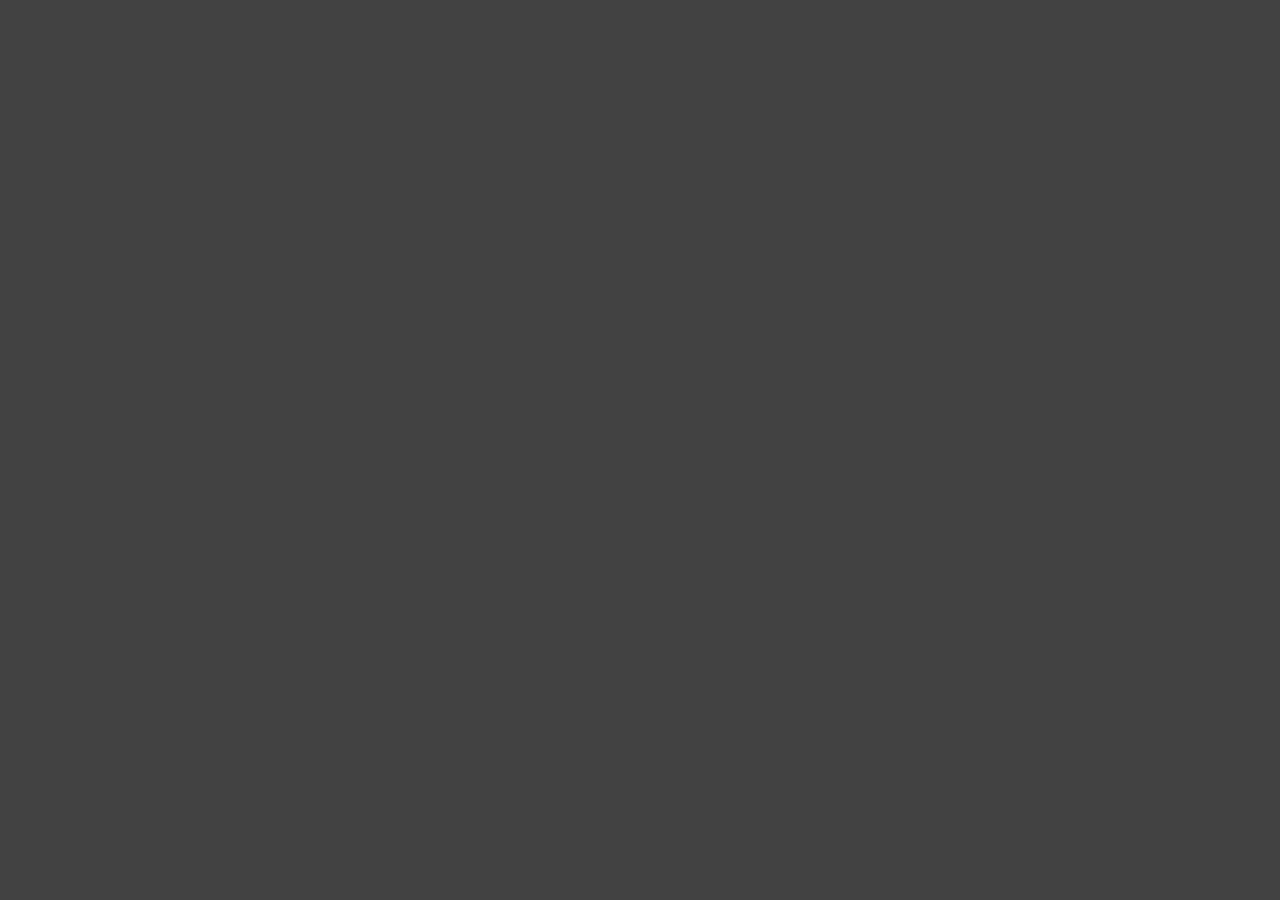
==== commit 9a3b6738: "Update index.html" ====
--- a/index.html
+++ b/index.html
@@ -3,7 +3,7 @@
 <head>
   <meta charset="utf-8">
   <title>手柄与漫画</title>
-  <base href="/gamepad-and-comics-v3">
+  <base href="/gamepad-and-comics-v3/">
   <meta name="viewport" content="width=device-width, initial-scale=1,img-src 'self' blob: data:;">
   <link rel="icon" type="image/x-icon" href="favicon.ico">
   <link rel="manifest" href="manifest.webmanifest">
